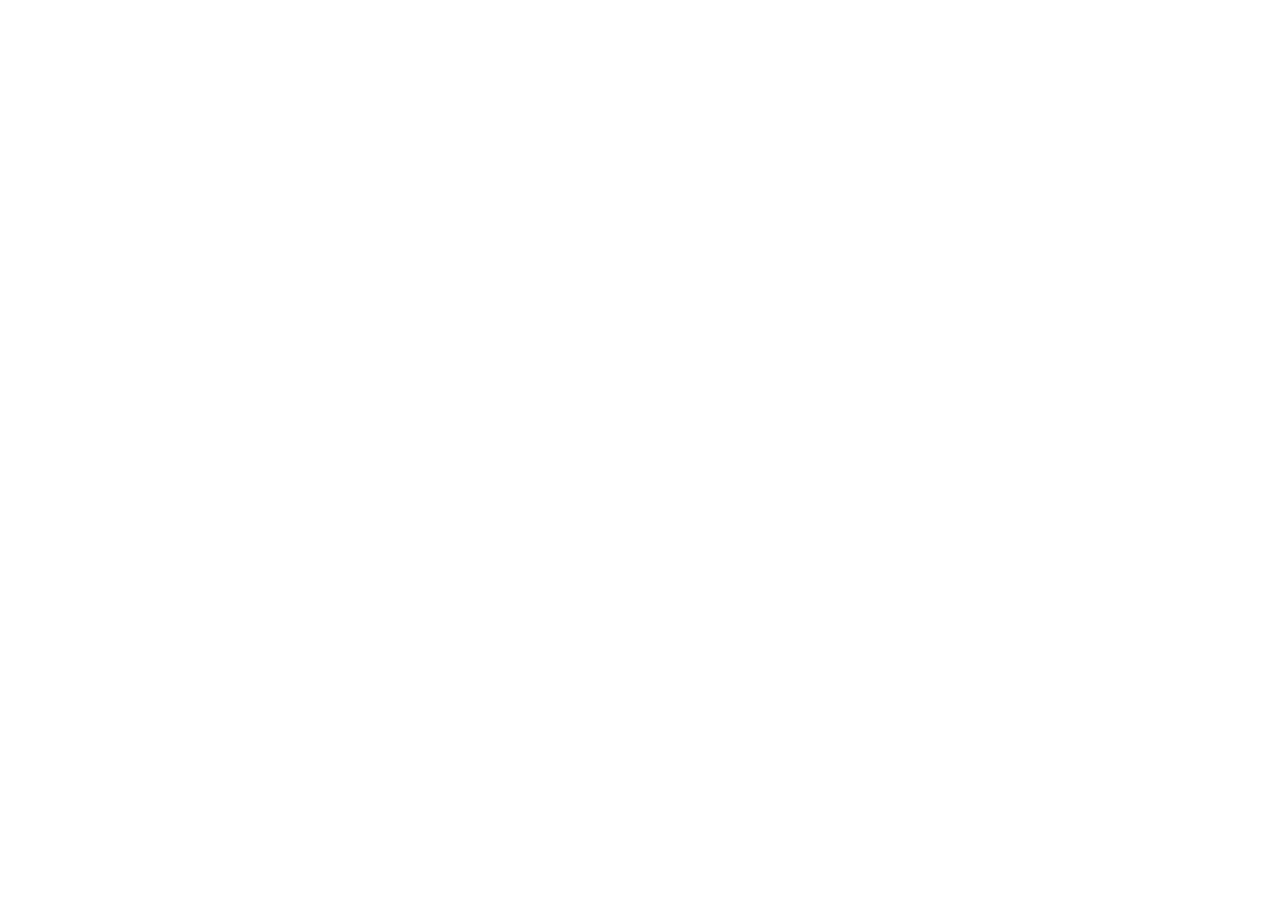
==== index.html @ 3f5a78e1 "Merge branch 'genshify:gh-pages' into gh-pages" ====
<!doctype html>
<html lang="en">
  <head>
    <meta charset="UTF-8" />
    <link rel="icon" type="image/svg+xml" href="/vite.svg" />
    <meta name="viewport" content="width=device-width, initial-scale=1.0" />
    <title>Genshify</title>
    <script type="module" crossorigin src="/assets/index-QgJ8MDko.js"></script>
    <link rel="stylesheet" crossorigin href="/assets/index-JIJt67VO.css">
  </head>
  <body>
    <div id="root"></div>
  </body>
</html>
---- assets/index-JIJt67VO.css ----
@import"https://fonts.googleapis.com/css2?family=Poppins:wght@400;600;700&display=swap";.grad-1star{background-image:linear-gradient(to bottom right,#4f5864,#838f99)}.grad-2star{background-image:linear-gradient(to bottom right,#48575c,#5e966c)}.grad-3star{background-image:linear-gradient(to bottom right,#515474,#499fb3)}.grad-4star{background-image:linear-gradient(to bottom right,#595482,#b886ca)}.grad-5star{background-image:linear-gradient(to bottom right,#695453,#e6ac54)}.home-img{max-width:400px;max-height:400px;justify-self:center}.home-title{font-size:var(--biggest-font-size);line-height:144%;font-weight:var(--font-bold);margin-bottom:var(--mb-0-75)}.home-description{margin-bottom:var(--mb-1)}.home-container{display:flex}.slider-container{width:400px;height:400px}@media screen and (max-width: 650px){.home-container{flex-direction:column}.slider-container{width:100%}.home-img{max-width:300px;max-height:300px}}button{background-color:var(--darkGreen);border-radius:10px;border:1px solid var(--mediumGreen);outline:none;color:var(--mediumGreen);padding:1rem}button:hover{background-color:var(--mediumGreen);color:var(--darkGreen);cursor:pointer}.search__container{display:flex;flex-direction:column;justify-content:space-around;align-items:center;background-color:var(--lightGreen);border-radius:20px;padding:1.5rem}.search__container .input__box{display:flex;flex-direction:row;justify-content:center;row-gap:1rem;flex-wrap:wrap;column-gap:.25rem}.search__container .input__box input{padding:1rem;color:var(--darkGreen);font-size:1rem;border:1px solid var(--mediumGreen);outline:none;border-radius:10px}.charSideIconContainer{display:flex;justify-content:space-around;margin:1rem;align-items:center;height:100px}@media screen and (min-width: 900px){.charSideIconContainer{padding-left:5rem;padding-right:5rem}.charSideIcon{margin:10px}}.charSideIcon{display:flex;border:2px solid;border-radius:100%;border-color:var(--darkGreen);background-color:var(--darkGreen);margin:2px}.char_cards_container{display:flex;flex-wrap:wrap;color:#fff;column-gap:.5rem;row-gap:.5rem;justify-content:center;align-items:center}.charDiv{display:flex;flex-direction:column;padding:1rem;width:fit-content;height:350px;align-items:center;justify-content:space-around;border-radius:5%}.bg_Pyro{background:#c70404}.bg_Pyro:hover{background:#de1010;cursor:pointer}.bg_Hydro{background:#0032a8}.bg_Hydro:hover{background:#0032c8;cursor:pointer}.bg_Cryo{background:#4fcdfa}.bg_Cryo:hover{background:#73daff;cursor:pointer}.bg_Electro{background:#d505d5}.bg_Electro:hover{background:#e921e9;cursor:pointer}.bg_Anemo{background:#7cd58c}.bg_Anemo:hover{background:#a5e4b0;cursor:pointer}.bg_Geo{background:#efd428}.bg_Geo:hover{background:#edea37;cursor:pointer}.bg_Dendro{background:#13bd16}.bg_Dendro:hover{background:#26cd29;cursor:pointer}.cardDarkColor{background-color:#00000040;border-radius:10px;padding:5px}.charCardCol1{width:130px;display:flex;align-items:center;justify-content:space-around;flex-direction:column;text-align:center}.charCardCol2{display:flex;align-items:center;justify-content:space-between;width:230px;margin-left:15px}.charIcon{height:100px}.weaponImg{width:60px}.charDivRow1{display:flex;align-items:center;justify-content:space-around;height:150px}.charDivRow2{height:60px;margin-top:5px;display:flex;align-items:center;justify-content:space-around;position:relative}.charDivRow3{display:flex;align-items:center;justify-content:space-around;height:60px;margin-top:5px}.showDetailedStatsButton{border-radius:10px;outline:none;padding:1rem;background-color:#0000008d;color:#fff}.showDetailedStatsButton:hover{background-color:#000000bf;cursor:pointer}.charStatsInfoCol1{width:75px}.talentImg{width:35px}#charDetails{display:flex;align-items:center;justify-content:center;padding:1rem;border-radius:20px;margin:1rem}.char__details{display:flex;flex-direction:column;padding:1rem;height:350px;justify-content:space-between;border-radius:5%;color:#fff}.char__data__const{display:flex;flex-direction:row}.char__data__const img{margin:4px;align-self:self-start;background-color:gray;border-radius:100%;height:50px;width:50px}.char__img__container{display:flex}.jsonField{margin-top:2rem;border:2px solid;padding:1rem;width:100%}.charConstl{margin-top:1rem;display:flex;align-items:center;justify-content:space-around;padding:10px;height:60px}.constlCircle{border:solid 2px white;border-radius:100%;position:relative;top:0;left:0;height:50px;width:50px;margin:2px}.constlImg{width:50px;height:50px}.constlImgDisabled{width:50px;height:50px;opacity:.2}.lockIcon{position:absolute;top:13px;left:14px;font-size:25px;color:#fff}#charDetails .bg_Electro:hover{background:#d505d5;cursor:default}#charDetails .bg_Anemo:hover{background:#7cd58c;cursor:default}#charDetails .bg_Geo:hover{background:#efd428;cursor:default}#charDetails .bg_Dendro:hover{background:#13bd16;cursor:default}#charDetails .bg_Pyro:hover{background:#c70404;cursor:default}#charDetails .bg_Hydro:hover{background:#0032a8;cursor:default}#charDetails .bg_Cryo:hover{background:#4fcdfa;cursor:default}input::-webkit-outer-spin-button,input::-webkit-inner-spin-button{-webkit-appearance:none;margin:0}input[type=number]{-moz-appearance:textfield}div#formula{padding-left:2em;text-indent:-2em}div#formula>*{padding-left:0;text-indent:0}#snowflake-container{position:absolute;width:100%;height:100%;overflow:hidden;pointer-events:none}.snowflake{position:absolute;width:30px;height:30px;border-radius:50%;filter:drop-shadow(0 0 10px white);z-index:99999}.snowflake:nth-child(1){opacity:.343;transform:translate(18.7882vw,-10px) scale(.0549);animation:fall-1 20s -8s linear infinite}@keyframes fall-1{77.998%{transform:translate(19.8341vw,233.994vh) scale(.0549)}to{transform:translate(19.31115vw,300vh) scale(.0549)}}.snowflake:nth-child(2){opacity:.1699;transform:translate(22.7583vw,-10px) scale(.8218);animation:fall-2 30s -28s linear infinite}@keyframes fall-2{42.704%{transform:translate(19.7786vw,128.112vh) scale(.8218)}to{transform:translate(21.26845vw,300vh) scale(.8218)}}.snowflake:nth-child(3){opacity:.793;transform:translate(81.394vw,-10px) scale(.7823);animation:fall-3 11s -13s linear infinite}@keyframes fall-3{73.585%{transform:translate(77.5031vw,220.755vh) scale(.7823)}to{transform:translate(79.44855vw,300vh) scale(.7823)}}.snowflake:nth-child(4){opacity:.0954;transform:translate(34.2085vw,-10px) scale(.0801);animation:fall-4 14s -23s linear infinite}@keyframes fall-4{44.953%{transform:translate(33.9316vw,134.859vh) scale(.0801)}to{transform:translate(34.07005vw,300vh) scale(.0801)}}.snowflake:nth-child(5){opacity:.3867;transform:translate(18.2811vw,-10px) scale(.3021);animation:fall-5 26s -12s linear infinite}@keyframes fall-5{32.205%{transform:translate(8.3827vw,96.615vh) scale(.3021)}to{transform:translate(13.3319vw,300vh) scale(.3021)}}.snowflake:nth-child(6){opacity:.8326;transform:translate(82.0598vw,-10px) scale(.694);animation:fall-6 24s -24s linear infinite}@keyframes fall-6{51.07%{transform:translate(77.6599vw,153.21vh) scale(.694)}to{transform:translate(79.85985vw,300vh) scale(.694)}}.snowflake:nth-child(7){opacity:.8808;transform:translate(40.2057vw,-10px) scale(.2461);animation:fall-7 22s -20s linear infinite}@keyframes fall-7{35.682%{transform:translate(40.4646vw,107.046vh) scale(.2461)}to{transform:translate(40.33515vw,300vh) scale(.2461)}}.snowflake:nth-child(8){opacity:.1432;transform:translate(84.8113vw,-10px) scale(.7629);animation:fall-8 11s -28s linear infinite}@keyframes fall-8{50.772%{transform:translate(89.5786vw,152.316vh) scale(.7629)}to{transform:translate(87.19495vw,300vh) scale(.7629)}}.snowflake:nth-child(9){opacity:.6127;transform:translate(42.3688vw,-10px) scale(.7197);animation:fall-9 11s -27s linear infinite}@keyframes fall-9{36.464%{transform:translate(48.7933vw,109.392vh) scale(.7197)}to{transform:translate(45.58105vw,300vh) scale(.7197)}}.snowflake:nth-child(10){opacity:.11;transform:translate(38.6611vw,-10px) scale(.8571);animation:fall-10 27s -5s linear infinite}@keyframes fall-10{35.72%{transform:translate(42.1141vw,107.16vh) scale(.8571)}to{transform:translate(40.3876vw,300vh) scale(.8571)}}.snowflake:nth-child(11){opacity:.2882;transform:translate(52.4864vw,-10px) scale(.5201);animation:fall-11 22s -20s linear infinite}@keyframes fall-11{64.406%{transform:translate(50.3517vw,193.218vh) scale(.5201)}to{transform:translate(51.41905vw,300vh) scale(.5201)}}.snowflake:nth-child(12){opacity:.1461;transform:translate(96.3468vw,-10px) scale(.5425);animation:fall-12 22s -12s linear infinite}@keyframes fall-12{71.606%{transform:translate(97.6334vw,214.818vh) scale(.5425)}to{transform:translate(96.9901vw,300vh) scale(.5425)}}.snowflake:nth-child(13){opacity:.4218;transform:translate(61.8525vw,-10px) scale(.781);animation:fall-13 20s -17s linear infinite}@keyframes fall-13{73.027%{transform:translate(55.1162vw,219.081vh) scale(.781)}to{transform:translate(58.48435vw,300vh) scale(.781)}}.snowflake:nth-child(14){opacity:.1141;transform:translate(18.6316vw,-10px) scale(.2939);animation:fall-14 13s -6s linear infinite}@keyframes fall-14{60.926%{transform:translate(26.2961vw,182.778vh) scale(.2939)}to{transform:translate(22.46385vw,300vh) scale(.2939)}}.snowflake:nth-child(15){opacity:.4057;transform:translate(77.2577vw,-10px) scale(.366);animation:fall-15 26s -8s linear infinite}@keyframes fall-15{30.955%{transform:translate(73.2115vw,92.865vh) scale(.366)}to{transform:translate(75.2346vw,300vh) scale(.366)}}.snowflake:nth-child(16){opacity:.4559;transform:translate(14.8328vw,-10px) scale(.088);animation:fall-16 15s -19s linear infinite}@keyframes fall-16{42.353%{transform:translate(11.0077vw,127.059vh) scale(.088)}to{transform:translate(12.92025vw,300vh) scale(.088)}}.snowflake:nth-child(17){opacity:.9164;transform:translate(37.251vw,-10px) scale(.1452);animation:fall-17 13s -27s linear infinite}@keyframes fall-17{51.586%{transform:translate(42.9207vw,154.758vh) scale(.1452)}to{transform:translate(40.08585vw,300vh) scale(.1452)}}.snowflake:nth-child(18){opacity:.7749;transform:translate(85.896vw,-10px) scale(.4258);animation:fall-18 23s -5s linear infinite}@keyframes fall-18{52.774%{transform:translate(85.2002vw,158.322vh) scale(.4258)}to{transform:translate(85.5481vw,300vh) scale(.4258)}}.snowflake:nth-child(19){opacity:.5632;transform:translate(89.015vw,-10px) scale(.7941);animation:fall-19 24s -17s linear infinite}@keyframes fall-19{30.071%{transform:translate(89.9584vw,90.213vh) scale(.7941)}to{transform:translate(89.4867vw,300vh) scale(.7941)}}.snowflake:nth-child(20){opacity:.361;transform:translate(18.1883vw,-10px) scale(.547);animation:fall-20 27s -13s linear infinite}@keyframes fall-20{57.785%{transform:translate(24.0854vw,173.355vh) scale(.547)}to{transform:translate(21.13685vw,300vh) scale(.547)}}.snowflake:nth-child(21){opacity:.5277;transform:translate(72.8537vw,-10px) scale(.3406);animation:fall-21 25s -4s linear infinite}@keyframes fall-21{36.525%{transform:translate(71.5729vw,109.575vh) scale(.3406)}to{transform:translate(72.2133vw,300vh) scale(.3406)}}.snowflake:nth-child(22){opacity:.5577;transform:translate(13.9159vw,-10px) scale(.6548);animation:fall-22 22s -5s linear infinite}@keyframes fall-22{76.274%{transform:translate(23.218vw,228.822vh) scale(.6548)}to{transform:translate(18.56695vw,300vh) scale(.6548)}}.snowflake:nth-child(23){opacity:.4904;transform:translate(33.5121vw,-10px) scale(.7284);animation:fall-23 25s -30s linear infinite}@keyframes fall-23{36.529%{transform:translate(35.6566vw,109.587vh) scale(.7284)}to{transform:translate(34.58435vw,300vh) scale(.7284)}}.snowflake:nth-child(24){opacity:.7444;transform:translate(61.1938vw,-10px) scale(.5234);animation:fall-24 12s -30s linear infinite}@keyframes fall-24{37.828%{transform:translate(51.8799vw,113.484vh) scale(.5234)}to{transform:translate(56.53685vw,300vh) scale(.5234)}}.snowflake:nth-child(25){opacity:.3247;transform:translate(94.3408vw,-10px) scale(.3415);animation:fall-25 18s -10s linear infinite}@keyframes fall-25{78.414%{transform:translate(100.0227vw,235.242vh) scale(.3415)}to{transform:translate(97.18175vw,300vh) scale(.3415)}}.snowflake:nth-child(26){opacity:.0631;transform:translate(40.1163vw,-10px) scale(.6665);animation:fall-26 20s -21s linear infinite}@keyframes fall-26{52.799%{transform:translate(43.782vw,158.397vh) scale(.6665)}to{transform:translate(41.94915vw,300vh) scale(.6665)}}.snowflake:nth-child(27){opacity:.9282;transform:translate(67.7964vw,-10px) scale(.4029);animation:fall-27 13s -14s linear infinite}@keyframes fall-27{31.131%{transform:translate(65.7915vw,93.393vh) scale(.4029)}to{transform:translate(66.79395vw,300vh) scale(.4029)}}.snowflake:nth-child(28){opacity:.3544;transform:translate(64.259vw,-10px) scale(.6468);animation:fall-28 13s -16s linear infinite}@keyframes fall-28{40.281%{transform:translate(73.4364vw,120.843vh) scale(.6468)}to{transform:translate(68.8477vw,300vh) scale(.6468)}}.snowflake:nth-child(29){opacity:.8956;transform:translate(90.46vw,-10px) scale(.3913);animation:fall-29 29s -6s linear infinite}@keyframes fall-29{73.1%{transform:translate(91.4233vw,219.3vh) scale(.3913)}to{transform:translate(90.94165vw,300vh) scale(.3913)}}.snowflake:nth-child(30){opacity:.9943;transform:translate(88.6732vw,-10px) scale(.7177);animation:fall-30 17s -28s linear infinite}@keyframes fall-30{65.462%{transform:translate(81.0446vw,196.386vh) scale(.7177)}to{transform:translate(84.8589vw,300vh) scale(.7177)}}.snowflake:nth-child(31){opacity:.7584;transform:translate(14.1163vw,-10px) scale(.221);animation:fall-31 15s -10s linear infinite}@keyframes fall-31{70.801%{transform:translate(17.4315vw,212.403vh) scale(.221)}to{transform:translate(15.7739vw,300vh) scale(.221)}}.snowflake:nth-child(32){opacity:.7179;transform:translate(43.026vw,-10px) scale(.7901);animation:fall-32 10s -29s linear infinite}@keyframes fall-32{36.243%{transform:translate(50.4119vw,108.729vh) scale(.7901)}to{transform:translate(46.71895vw,300vh) scale(.7901)}}.snowflake:nth-child(33){opacity:.7077;transform:translate(85.6703vw,-10px) scale(.2232);animation:fall-33 22s -29s linear infinite}@keyframes fall-33{71.412%{transform:translate(85.9525vw,214.236vh) scale(.2232)}to{transform:translate(85.8114vw,300vh) scale(.2232)}}.snowflake:nth-child(34){opacity:.2699;transform:translate(42.0514vw,-10px) scale(.7931);animation:fall-34 18s -23s linear infinite}@keyframes fall-34{32.967%{transform:translate(40.462vw,98.901vh) scale(.7931)}to{transform:translate(41.2567vw,300vh) scale(.7931)}}.snowflake:nth-child(35){opacity:.097;transform:translate(57.7779vw,-10px) scale(.3803);animation:fall-35 14s -23s linear infinite}@keyframes fall-35{45.735%{transform:translate(57.799vw,137.205vh) scale(.3803)}to{transform:translate(57.78845vw,300vh) scale(.3803)}}.snowflake:nth-child(36){opacity:.6112;transform:translate(74.8835vw,-10px) scale(.7029);animation:fall-36 20s -11s linear infinite}@keyframes fall-36{37.906%{transform:translate(66.074vw,113.718vh) scale(.7029)}to{transform:translate(70.47875vw,300vh) scale(.7029)}}.snowflake:nth-child(37){opacity:.0848;transform:translate(96.3016vw,-10px) scale(.3774);animation:fall-37 29s -13s linear infinite}@keyframes fall-37{79.785%{transform:translate(94.8161vw,239.355vh) scale(.3774)}to{transform:translate(95.55885vw,300vh) scale(.3774)}}.snowflake:nth-child(38){opacity:.0891;transform:translate(1.4924vw,-10px) scale(.3177);animation:fall-38 30s -24s linear infinite}@keyframes fall-38{40.378%{transform:translate(9.5318vw,121.134vh) scale(.3177)}to{transform:translate(5.5121vw,300vh) scale(.3177)}}.snowflake:nth-child(39){opacity:.7636;transform:translate(61.0709vw,-10px) scale(.757);animation:fall-39 27s -4s linear infinite}@keyframes fall-39{76.994%{transform:translate(62.2693vw,230.982vh) scale(.757)}to{transform:translate(61.6701vw,300vh) scale(.757)}}.snowflake:nth-child(40){opacity:.7809;transform:translate(64.2065vw,-10px) scale(.2385);animation:fall-40 11s -23s linear infinite}@keyframes fall-40{60.763%{transform:translate(61.5029vw,182.289vh) scale(.2385)}to{transform:translate(62.8547vw,300vh) scale(.2385)}}.snowflake:nth-child(41){opacity:.6306;transform:translate(90.1071vw,-10px) scale(.4714);animation:fall-41 22s -8s linear infinite}@keyframes fall-41{73.047%{transform:translate(99.7667vw,219.141vh) scale(.4714)}to{transform:translate(94.9369vw,300vh) scale(.4714)}}.snowflake:nth-child(42){opacity:.0914;transform:translate(88.4737vw,-10px) scale(.7071);animation:fall-42 12s -26s linear infinite}@keyframes fall-42{46.314%{transform:translate(84.5045vw,138.942vh) scale(.7071)}to{transform:translate(86.4891vw,300vh) scale(.7071)}}.snowflake:nth-child(43){opacity:.7101;transform:translate(12.5371vw,-10px) scale(.3881);animation:fall-43 21s -1s linear infinite}@keyframes fall-43{77.917%{transform:translate(20.1518vw,233.751vh) scale(.3881)}to{transform:translate(16.34445vw,300vh) scale(.3881)}}.snowflake:nth-child(44){opacity:.4165;transform:translate(11.261vw,-10px) scale(.4963);animation:fall-44 20s -1s linear infinite}@keyframes fall-44{66.725%{transform:translate(5.5064vw,200.175vh) scale(.4963)}to{transform:translate(8.3837vw,300vh) scale(.4963)}}.snowflake:nth-child(45){opacity:.2956;transform:translate(27.3714vw,-10px) scale(.2456);animation:fall-45 21s -16s linear infinite}@keyframes fall-45{71.383%{transform:translate(26.9903vw,214.149vh) scale(.2456)}to{transform:translate(27.18085vw,300vh) scale(.2456)}}.snowflake:nth-child(46){opacity:.7784;transform:translate(47.2718vw,-10px) scale(.5073);animation:fall-46 30s -5s linear infinite}@keyframes fall-46{58.399%{transform:translate(52.0796vw,175.197vh) scale(.5073)}to{transform:translate(49.6757vw,300vh) scale(.5073)}}.snowflake:nth-child(47){opacity:.5995;transform:translate(72.6986vw,-10px) scale(.6072);animation:fall-47 15s -12s linear infinite}@keyframes fall-47{44.747%{transform:translate(80.6862vw,134.241vh) scale(.6072)}to{transform:translate(76.6924vw,300vh) scale(.6072)}}.snowflake:nth-child(48){opacity:.2475;transform:translate(66.5336vw,-10px) scale(.8765);animation:fall-48 16s -7s linear infinite}@keyframes fall-48{35.769%{transform:translate(56.7554vw,107.307vh) scale(.8765)}to{transform:translate(61.6445vw,300vh) scale(.8765)}}.snowflake:nth-child(49){opacity:.1099;transform:translate(64.1904vw,-10px) scale(.4394);animation:fall-49 20s -17s linear infinite}@keyframes fall-49{66.687%{transform:translate(72.5086vw,200.061vh) scale(.4394)}to{transform:translate(68.3495vw,300vh) scale(.4394)}}.snowflake:nth-child(50){opacity:.7021;transform:translate(20.8791vw,-10px) scale(.2756);animation:fall-50 10s -8s linear infinite}@keyframes fall-50{45.968%{transform:translate(19.0829vw,137.904vh) scale(.2756)}to{transform:translate(19.981vw,300vh) scale(.2756)}}.snowflake:nth-child(51){opacity:.9079;transform:translate(20.9568vw,-10px) scale(.2019);animation:fall-51 18s -27s linear infinite}@keyframes fall-51{55.59%{transform:translate(11.8472vw,166.77vh) scale(.2019)}to{transform:translate(16.402vw,300vh) scale(.2019)}}.snowflake:nth-child(52){opacity:.006;transform:translate(45.5317vw,-10px) scale(.2826);animation:fall-52 18s -24s linear infinite}@keyframes fall-52{68.094%{transform:translate(38.368vw,204.282vh) scale(.2826)}to{transform:translate(41.94985vw,300vh) scale(.2826)}}.snowflake:nth-child(53){opacity:.3566;transform:translate(20.1681vw,-10px) scale(.1012);animation:fall-53 24s -15s linear infinite}@keyframes fall-53{67.85%{transform:translate(23.8766vw,203.55vh) scale(.1012)}to{transform:translate(22.02235vw,300vh) scale(.1012)}}.snowflake:nth-child(54){opacity:.9851;transform:translate(72.8739vw,-10px) scale(.47);animation:fall-54 14s -1s linear infinite}@keyframes fall-54{76.36%{transform:translate(68.1852vw,229.08vh) scale(.47)}to{transform:translate(70.52955vw,300vh) scale(.47)}}.snowflake:nth-child(55){opacity:.3086;transform:translate(64.7371vw,-10px) scale(.0962);animation:fall-55 27s -11s linear infinite}@keyframes fall-55{32.138%{transform:translate(73.3885vw,96.414vh) scale(.0962)}to{transform:translate(69.0628vw,300vh) scale(.0962)}}.snowflake:nth-child(56){opacity:.2565;transform:translate(89.6103vw,-10px) scale(.3989);animation:fall-56 14s -3s linear infinite}@keyframes fall-56{33.277%{transform:translate(98.3024vw,99.831vh) scale(.3989)}to{transform:translate(93.95635vw,300vh) scale(.3989)}}.snowflake:nth-child(57){opacity:.9102;transform:translate(85.7906vw,-10px) scale(.8308);animation:fall-57 15s -13s linear infinite}@keyframes fall-57{60.105%{transform:translate(85.1767vw,180.315vh) scale(.8308)}to{transform:translate(85.48365vw,300vh) scale(.8308)}}.snowflake:nth-child(58){opacity:.6569;transform:translate(95.7553vw,-10px) scale(.2669);animation:fall-58 14s -7s linear infinite}@keyframes fall-58{73.355%{transform:translate(99.3113vw,220.065vh) scale(.2669)}to{transform:translate(97.5333vw,300vh) scale(.2669)}}.snowflake:nth-child(59){opacity:.5802;transform:translate(67.9744vw,-10px) scale(.8726);animation:fall-59 29s -16s linear infinite}@keyframes fall-59{47.531%{transform:translate(58.1349vw,142.593vh) scale(.8726)}to{transform:translate(63.05465vw,300vh) scale(.8726)}}.snowflake:nth-child(60){opacity:.7853;transform:translate(28.9985vw,-10px) scale(.9612);animation:fall-60 22s -13s linear infinite}@keyframes fall-60{46.536%{transform:translate(28.7823vw,139.608vh) scale(.9612)}to{transform:translate(28.8904vw,300vh) scale(.9612)}}.snowflake:nth-child(61){opacity:.1505;transform:translate(.8167vw,-10px) scale(.1237);animation:fall-61 26s -30s linear infinite}@keyframes fall-61{73.822%{transform:translate(.8419vw,221.466vh) scale(.1237)}to{transform:translate(.8293vw,300vh) scale(.1237)}}.snowflake:nth-child(62){opacity:.2484;transform:translate(6.9839vw,-10px) scale(.8856);animation:fall-62 13s -16s linear infinite}@keyframes fall-62{48.837%{transform:translate(3.2888vw,146.511vh) scale(.8856)}to{transform:translate(5.13635vw,300vh) scale(.8856)}}.snowflake:nth-child(63){opacity:.8807;transform:translate(12.4279vw,-10px) scale(.2974);animation:fall-63 15s -19s linear infinite}@keyframes fall-63{47.678%{transform:translate(21.5978vw,143.034vh) scale(.2974)}to{transform:translate(17.01285vw,300vh) scale(.2974)}}.snowflake:nth-child(64){opacity:.6331;transform:translate(26.9811vw,-10px) scale(.1468);animation:fall-64 30s -23s linear infinite}@keyframes fall-64{66.563%{transform:translate(24.3431vw,199.689vh) scale(.1468)}to{transform:translate(25.6621vw,300vh) scale(.1468)}}.snowflake:nth-child(65){opacity:.4413;transform:translate(16.667vw,-10px) scale(.2307);animation:fall-65 15s -1s linear infinite}@keyframes fall-65{67.622%{transform:translate(26.3342vw,202.866vh) scale(.2307)}to{transform:translate(21.5006vw,300vh) scale(.2307)}}.snowflake:nth-child(66){opacity:.3208;transform:translate(86.2271vw,-10px) scale(.9523);animation:fall-66 15s -1s linear infinite}@keyframes fall-66{61.813%{transform:translate(79.0618vw,185.439vh) scale(.9523)}to{transform:translate(82.64445vw,300vh) scale(.9523)}}.snowflake:nth-child(67){opacity:.2022;transform:translate(37.9273vw,-10px) scale(.7137);animation:fall-67 22s -10s linear infinite}@keyframes fall-67{59.224%{transform:translate(30.6715vw,177.672vh) scale(.7137)}to{transform:translate(34.2994vw,300vh) scale(.7137)}}.snowflake:nth-child(68){opacity:.3285;transform:translate(.7052vw,-10px) scale(.4702);animation:fall-68 24s -3s linear infinite}@keyframes fall-68{66.58%{transform:translate(2.4346vw,199.74vh) scale(.4702)}to{transform:translate(1.5699vw,300vh) scale(.4702)}}.snowflake:nth-child(69){opacity:.3056;transform:translate(16.7689vw,-10px) scale(.1996);animation:fall-69 22s -1s linear infinite}@keyframes fall-69{63.243%{transform:translate(25.7661vw,189.729vh) scale(.1996)}to{transform:translate(21.2675vw,300vh) scale(.1996)}}.snowflake:nth-child(70){opacity:.9049;transform:translate(98.1692vw,-10px) scale(.259);animation:fall-70 24s -17s linear infinite}@keyframes fall-70{44.334%{transform:translate(100.8692vw,133.002vh) scale(.259)}to{transform:translate(99.5192vw,300vh) scale(.259)}}.snowflake:nth-child(71){opacity:.1297;transform:translate(72.3618vw,-10px) scale(.506);animation:fall-71 26s -2s linear infinite}@keyframes fall-71{75.034%{transform:translate(79.9418vw,225.102vh) scale(.506)}to{transform:translate(76.1518vw,300vh) scale(.506)}}.snowflake:nth-child(72){opacity:.2205;transform:translate(59.7614vw,-10px) scale(.1294);animation:fall-72 19s -1s linear infinite}@keyframes fall-72{62.345%{transform:translate(62.7417vw,187.035vh) scale(.1294)}to{transform:translate(61.25155vw,300vh) scale(.1294)}}.snowflake:nth-child(73){opacity:.1858;transform:translate(6.8915vw,-10px) scale(.5747);animation:fall-73 11s -1s linear infinite}@keyframes fall-73{43.354%{transform:translate(9.9821vw,130.062vh) scale(.5747)}to{transform:translate(8.4368vw,300vh) scale(.5747)}}.snowflake:nth-child(74){opacity:.51;transform:translate(56.493vw,-10px) scale(.6486);animation:fall-74 26s -10s linear infinite}@keyframes fall-74{67.914%{transform:translate(53.9643vw,203.742vh) scale(.6486)}to{transform:translate(55.22865vw,300vh) scale(.6486)}}.snowflake:nth-child(75){opacity:.9516;transform:translate(1.411vw,-10px) scale(.6524);animation:fall-75 15s -23s linear infinite}@keyframes fall-75{50.572%{transform:translate(6.5284vw,151.716vh) scale(.6524)}to{transform:translate(3.9697vw,300vh) scale(.6524)}}.snowflake:nth-child(76){opacity:.1092;transform:translate(70.067vw,-10px) scale(.8591);animation:fall-76 15s -16s linear infinite}@keyframes fall-76{42.053%{transform:translate(66.9858vw,126.159vh) scale(.8591)}to{transform:translate(68.5264vw,300vh) scale(.8591)}}.snowflake:nth-child(77){opacity:.9158;transform:translate(81.0362vw,-10px) scale(.7257);animation:fall-77 18s -22s linear infinite}@keyframes fall-77{61.231%{transform:translate(71.1263vw,183.693vh) scale(.7257)}to{transform:translate(76.08125vw,300vh) scale(.7257)}}.snowflake:nth-child(78){opacity:.714;transform:translate(43.788vw,-10px) scale(.1745);animation:fall-78 22s -24s linear infinite}@keyframes fall-78{61.601%{transform:translate(53.2665vw,184.803vh) scale(.1745)}to{transform:translate(48.52725vw,300vh) scale(.1745)}}.snowflake:nth-child(79){opacity:.6013;transform:translate(51.3613vw,-10px) scale(.143);animation:fall-79 21s -24s linear infinite}@keyframes fall-79{31.035%{transform:translate(57.3738vw,93.105vh) scale(.143)}to{transform:translate(54.36755vw,300vh) scale(.143)}}.snowflake:nth-child(80){opacity:.2445;transform:translate(91.0718vw,-10px) scale(.5709);animation:fall-80 27s -2s linear infinite}@keyframes fall-80{30.908%{transform:translate(82.4764vw,92.724vh) scale(.5709)}to{transform:translate(86.7741vw,300vh) scale(.5709)}}.snowflake:nth-child(81){opacity:.2311;transform:translate(38.6583vw,-10px) scale(.9419);animation:fall-81 15s -19s linear infinite}@keyframes fall-81{56.745%{transform:translate(29.6503vw,170.235vh) scale(.9419)}to{transform:translate(34.1543vw,300vh) scale(.9419)}}.snowflake:nth-child(82){opacity:.8339;transform:translate(98.558vw,-10px) scale(.6107);animation:fall-82 17s -29s linear infinite}@keyframes fall-82{42.528%{transform:translate(95.5108vw,127.584vh) scale(.6107)}to{transform:translate(97.0344vw,300vh) scale(.6107)}}.snowflake:nth-child(83){opacity:.243;transform:translate(67.9137vw,-10px) scale(.9965);animation:fall-83 27s -26s linear infinite}@keyframes fall-83{68.037%{transform:translate(68.9147vw,204.111vh) scale(.9965)}to{transform:translate(68.4142vw,300vh) scale(.9965)}}.snowflake:nth-child(84){opacity:.4433;transform:translate(23.1764vw,-10px) scale(.5851);animation:fall-84 15s -15s linear infinite}@keyframes fall-84{70.733%{transform:translate(26.9699vw,212.199vh) scale(.5851)}to{transform:translate(25.07315vw,300vh) scale(.5851)}}.snowflake:nth-child(85){opacity:.7416;transform:translate(46.2818vw,-10px) scale(.7747);animation:fall-85 17s -20s linear infinite}@keyframes fall-85{47.691%{transform:translate(40.2531vw,143.073vh) scale(.7747)}to{transform:translate(43.26745vw,300vh) scale(.7747)}}.snowflake:nth-child(86){opacity:.0767;transform:translate(39.866vw,-10px) scale(.5582);animation:fall-86 24s -1s linear infinite}@keyframes fall-86{41.36%{transform:translate(32.4869vw,124.08vh) scale(.5582)}to{transform:translate(36.17645vw,300vh) scale(.5582)}}.snowflake:nth-child(87){opacity:.6256;transform:translate(71.8545vw,-10px) scale(.0559);animation:fall-87 22s -6s linear infinite}@keyframes fall-87{51.386%{transform:translate(76.1002vw,154.158vh) scale(.0559)}to{transform:translate(73.97735vw,300vh) scale(.0559)}}.snowflake:nth-child(88){opacity:.5891;transform:translate(15.8922vw,-10px) scale(.1918);animation:fall-88 20s -25s linear infinite}@keyframes fall-88{35.148%{transform:translate(24.2819vw,105.444vh) scale(.1918)}to{transform:translate(20.08705vw,300vh) scale(.1918)}}.snowflake:nth-child(89){opacity:.6556;transform:translate(94.8479vw,-10px) scale(.95);animation:fall-89 30s -26s linear infinite}@keyframes fall-89{61.027%{transform:translate(88.8223vw,183.081vh) scale(.95)}to{transform:translate(91.8351vw,300vh) scale(.95)}}.snowflake:nth-child(90){opacity:.4252;transform:translate(40.1238vw,-10px) scale(.7387);animation:fall-90 28s -2s linear infinite}@keyframes fall-90{67.635%{transform:translate(44.7214vw,202.905vh) scale(.7387)}to{transform:translate(42.4226vw,300vh) scale(.7387)}}.snowflake:nth-child(91){opacity:.5279;transform:translate(3.0037vw,-10px) scale(.2751);animation:fall-91 22s -5s linear infinite}@keyframes fall-91{30.424%{transform:translate(7.1096vw,91.272vh) scale(.2751)}to{transform:translate(5.05665vw,300vh) scale(.2751)}}.snowflake:nth-child(92){opacity:.4222;transform:translate(29.3601vw,-10px) scale(.1399);animation:fall-92 28s -18s linear infinite}@keyframes fall-92{78.727%{transform:translate(25.6002vw,236.181vh) scale(.1399)}to{transform:translate(27.48015vw,300vh) scale(.1399)}}.snowflake:nth-child(93){opacity:.3085;transform:translate(68.7804vw,-10px) scale(.4564);animation:fall-93 12s -14s linear infinite}@keyframes fall-93{58.254%{transform:translate(66.1774vw,174.762vh) scale(.4564)}to{transform:translate(67.4789vw,300vh) scale(.4564)}}.snowflake:nth-child(94){opacity:.5295;transform:translate(75.4669vw,-10px) scale(.9538);animation:fall-94 30s -22s linear infinite}@keyframes fall-94{79.87%{transform:translate(78.1064vw,239.61vh) scale(.9538)}to{transform:translate(76.78665vw,300vh) scale(.9538)}}.snowflake:nth-child(95){opacity:.5897;transform:translate(99.6715vw,-10px) scale(.6715);animation:fall-95 23s -28s linear infinite}@keyframes fall-95{48.086%{transform:translate(93.3036vw,144.258vh) scale(.6715)}to{transform:translate(96.48755vw,300vh) scale(.6715)}}.snowflake:nth-child(96){opacity:.2519;transform:translate(54.6219vw,-10px) scale(.5126);animation:fall-96 14s -6s linear infinite}@keyframes fall-96{77.818%{transform:translate(59.2976vw,233.454vh) scale(.5126)}to{transform:translate(56.95975vw,300vh) scale(.5126)}}.snowflake:nth-child(97){opacity:.9408;transform:translate(58.7111vw,-10px) scale(.3103);animation:fall-97 16s -29s linear infinite}@keyframes fall-97{38.469%{transform:translate(52.4628vw,115.407vh) scale(.3103)}to{transform:translate(55.58695vw,300vh) scale(.3103)}}.snowflake:nth-child(98){opacity:.8884;transform:translate(54.3654vw,-10px) scale(.8431);animation:fall-98 12s -11s linear infinite}@keyframes fall-98{58.698%{transform:translate(45.7595vw,176.094vh) scale(.8431)}to{transform:translate(50.06245vw,300vh) scale(.8431)}}.snowflake:nth-child(99){opacity:.7062;transform:translate(10.7641vw,-10px) scale(.299);animation:fall-99 24s -12s linear infinite}@keyframes fall-99{68.653%{transform:translate(16.2654vw,205.959vh) scale(.299)}to{transform:translate(13.51475vw,300vh) scale(.299)}}.snowflake:nth-child(100){opacity:.9135;transform:translate(7.4464vw,-10px) scale(.6285);animation:fall-100 21s -9s linear infinite}@keyframes fall-100{76.915%{transform:translate(16.3817vw,230.745vh) scale(.6285)}to{transform:translate(11.91405vw,300vh) scale(.6285)}}.snowflake:nth-child(101){opacity:.692;transform:translate(80.807vw,-10px) scale(.0624);animation:fall-101 20s -21s linear infinite}@keyframes fall-101{64.967%{transform:translate(77.8882vw,194.901vh) scale(.0624)}to{transform:translate(79.3476vw,300vh) scale(.0624)}}.snowflake:nth-child(102){opacity:.1874;transform:translate(13.0302vw,-10px) scale(.2031);animation:fall-102 14s -12s linear infinite}@keyframes fall-102{62.693%{transform:translate(14.0881vw,188.079vh) scale(.2031)}to{transform:translate(13.55915vw,300vh) scale(.2031)}}.snowflake:nth-child(103){opacity:.3618;transform:translate(21.1153vw,-10px) scale(.6513);animation:fall-103 18s -21s linear infinite}@keyframes fall-103{49.332%{transform:translate(22.8398vw,147.996vh) scale(.6513)}to{transform:translate(21.97755vw,300vh) scale(.6513)}}.snowflake:nth-child(104){opacity:.5838;transform:translate(31.8865vw,-10px) scale(.1117);animation:fall-104 10s -24s linear infinite}@keyframes fall-104{67.348%{transform:translate(34.9553vw,202.044vh) scale(.1117)}to{transform:translate(33.4209vw,300vh) scale(.1117)}}.snowflake:nth-child(105){opacity:.8947;transform:translate(48.6928vw,-10px) scale(.7742);animation:fall-105 20s -3s linear infinite}@keyframes fall-105{42.496%{transform:translate(58.3629vw,127.488vh) scale(.7742)}to{transform:translate(53.52785vw,300vh) scale(.7742)}}.snowflake:nth-child(106){opacity:.4036;transform:translate(86.1857vw,-10px) scale(.5423);animation:fall-106 15s -23s linear infinite}@keyframes fall-106{53.404%{transform:translate(90.4062vw,160.212vh) scale(.5423)}to{transform:translate(88.29595vw,300vh) scale(.5423)}}.snowflake:nth-child(107){opacity:.0792;transform:translate(99.7868vw,-10px) scale(.7517);animation:fall-107 29s -15s linear infinite}@keyframes fall-107{64.04%{transform:translate(102.1438vw,192.12vh) scale(.7517)}to{transform:translate(100.9653vw,300vh) scale(.7517)}}.snowflake:nth-child(108){opacity:.049;transform:translate(35.1737vw,-10px) scale(.3037);animation:fall-108 22s -17s linear infinite}@keyframes fall-108{58.688%{transform:translate(33.325vw,176.064vh) scale(.3037)}to{transform:translate(34.24935vw,300vh) scale(.3037)}}.snowflake:nth-child(109){opacity:.6727;transform:translate(71.7011vw,-10px) scale(.4566);animation:fall-109 25s -9s linear infinite}@keyframes fall-109{78.278%{transform:translate(65.1116vw,234.834vh) scale(.4566)}to{transform:translate(68.40635vw,300vh) scale(.4566)}}.snowflake:nth-child(110){opacity:.7174;transform:translate(2.6517vw,-10px) scale(.0205);animation:fall-110 19s -18s linear infinite}@keyframes fall-110{40.76%{transform:translate(1.0489vw,122.28vh) scale(.0205)}to{transform:translate(1.8503vw,300vh) scale(.0205)}}.snowflake:nth-child(111){opacity:.6513;transform:translate(15.455vw,-10px) scale(.001);animation:fall-111 27s -26s linear infinite}@keyframes fall-111{35.01%{transform:translate(7.892vw,105.03vh) scale(.001)}to{transform:translate(11.6735vw,300vh) scale(.001)}}.snowflake:nth-child(112){opacity:.7188;transform:translate(81.5679vw,-10px) scale(.443);animation:fall-112 23s -19s linear infinite}@keyframes fall-112{69.167%{transform:translate(84.8129vw,207.501vh) scale(.443)}to{transform:translate(83.1904vw,300vh) scale(.443)}}.snowflake:nth-child(113){opacity:.0157;transform:translate(76.9138vw,-10px) scale(.5381);animation:fall-113 24s -21s linear infinite}@keyframes fall-113{42.249%{transform:translate(80.1565vw,126.747vh) scale(.5381)}to{transform:translate(78.53515vw,300vh) scale(.5381)}}.snowflake:nth-child(114){opacity:.1887;transform:translate(42.3417vw,-10px) scale(.3295);animation:fall-114 14s -28s linear infinite}@keyframes fall-114{35.474%{transform:translate(51.6329vw,106.422vh) scale(.3295)}to{transform:translate(46.9873vw,300vh) scale(.3295)}}.snowflake:nth-child(115){opacity:.45;transform:translate(75.1382vw,-10px) scale(.8655);animation:fall-115 24s -15s linear infinite}@keyframes fall-115{58.456%{transform:translate(70.4803vw,175.368vh) scale(.8655)}to{transform:translate(72.80925vw,300vh) scale(.8655)}}.snowflake:nth-child(116){opacity:.3987;transform:translate(98.6489vw,-10px) scale(.9096);animation:fall-116 17s -24s linear infinite}@keyframes fall-116{68.658%{transform:translate(95.8299vw,205.974vh) scale(.9096)}to{transform:translate(97.2394vw,300vh) scale(.9096)}}.snowflake:nth-child(117){opacity:.4379;transform:translate(76.7677vw,-10px) scale(.5086);animation:fall-117 11s -27s linear infinite}@keyframes fall-117{52.507%{transform:translate(77.7564vw,157.521vh) scale(.5086)}to{transform:translate(77.26205vw,300vh) scale(.5086)}}.snowflake:nth-child(118){opacity:.6777;transform:translate(10.7914vw,-10px) scale(.2501);animation:fall-118 22s -5s linear infinite}@keyframes fall-118{31.476%{transform:translate(9.6979vw,94.428vh) scale(.2501)}to{transform:translate(10.24465vw,300vh) scale(.2501)}}.snowflake:nth-child(119){opacity:.2397;transform:translate(26.7033vw,-10px) scale(.1294);animation:fall-119 28s -28s linear infinite}@keyframes fall-119{58.249%{transform:translate(31.7527vw,174.747vh) scale(.1294)}to{transform:translate(29.228vw,300vh) scale(.1294)}}.snowflake:nth-child(120){opacity:.6062;transform:translate(58.2332vw,-10px) scale(.6101);animation:fall-120 28s -9s linear infinite}@keyframes fall-120{38.614%{transform:translate(66.2459vw,115.842vh) scale(.6101)}to{transform:translate(62.23955vw,300vh) scale(.6101)}}.snowflake:nth-child(121){opacity:.9272;transform:translate(69.8802vw,-10px) scale(.1442);animation:fall-121 23s -4s linear infinite}@keyframes fall-121{64.547%{transform:translate(71.0814vw,193.641vh) scale(.1442)}to{transform:translate(70.4808vw,300vh) scale(.1442)}}.snowflake:nth-child(122){opacity:.1016;transform:translate(7.2327vw,-10px) scale(.001);animation:fall-122 23s -12s linear infinite}@keyframes fall-122{79.008%{transform:translate(12.0244vw,237.024vh) scale(.001)}to{transform:translate(9.62855vw,300vh) scale(.001)}}.snowflake:nth-child(123){opacity:.8531;transform:translate(26.9027vw,-10px) scale(.3262);animation:fall-123 13s -25s linear infinite}@keyframes fall-123{67.891%{transform:translate(33.4559vw,203.673vh) scale(.3262)}to{transform:translate(30.1793vw,300vh) scale(.3262)}}.snowflake:nth-child(124){opacity:.8347;transform:translate(81.8714vw,-10px) scale(.481);animation:fall-124 14s -28s linear infinite}@keyframes fall-124{73.901%{transform:translate(81.1282vw,221.703vh) scale(.481)}to{transform:translate(81.4998vw,300vh) scale(.481)}}.snowflake:nth-child(125){opacity:.4924;transform:translate(30.6367vw,-10px) scale(.6121);animation:fall-125 11s -18s linear infinite}@keyframes fall-125{33.718%{transform:translate(32.18vw,101.154vh) scale(.6121)}to{transform:translate(31.40835vw,300vh) scale(.6121)}}.snowflake:nth-child(126){opacity:.8591;transform:translate(27.4778vw,-10px) scale(.5105);animation:fall-126 12s -7s linear infinite}@keyframes fall-126{74.374%{transform:translate(28.7914vw,223.122vh) scale(.5105)}to{transform:translate(28.1346vw,300vh) scale(.5105)}}.snowflake:nth-child(127){opacity:.0776;transform:translate(75.6926vw,-10px) scale(.851);animation:fall-127 12s -17s linear infinite}@keyframes fall-127{47.119%{transform:translate(71.5763vw,141.357vh) scale(.851)}to{transform:translate(73.63445vw,300vh) scale(.851)}}.snowflake:nth-child(128){opacity:.4245;transform:translate(16.9038vw,-10px) scale(.4161);animation:fall-128 15s -8s linear infinite}@keyframes fall-128{39.399%{transform:translate(15.8249vw,118.197vh) scale(.4161)}to{transform:translate(16.36435vw,300vh) scale(.4161)}}.snowflake:nth-child(129){opacity:.6704;transform:translate(51.9749vw,-10px) scale(.7274);animation:fall-129 27s -24s linear infinite}@keyframes fall-129{73.928%{transform:translate(45.9271vw,221.784vh) scale(.7274)}to{transform:translate(48.951vw,300vh) scale(.7274)}}.snowflake:nth-child(130){opacity:.3054;transform:translate(53.8228vw,-10px) scale(.5322);animation:fall-130 13s -27s linear infinite}@keyframes fall-130{39.587%{transform:translate(51.835vw,118.761vh) scale(.5322)}to{transform:translate(52.8289vw,300vh) scale(.5322)}}.snowflake:nth-child(131){opacity:.4972;transform:translate(89.1092vw,-10px) scale(.979);animation:fall-131 20s -5s linear infinite}@keyframes fall-131{51.102%{transform:translate(84.1004vw,153.306vh) scale(.979)}to{transform:translate(86.6048vw,300vh) scale(.979)}}.snowflake:nth-child(132){opacity:.1255;transform:translate(15.4897vw,-10px) scale(.3258);animation:fall-132 12s -8s linear infinite}@keyframes fall-132{56.085%{transform:translate(23.5152vw,168.255vh) scale(.3258)}to{transform:translate(19.50245vw,300vh) scale(.3258)}}.snowflake:nth-child(133){opacity:.6028;transform:translate(20.2624vw,-10px) scale(.7771);animation:fall-133 19s -24s linear infinite}@keyframes fall-133{78.409%{transform:translate(15.1037vw,235.227vh) scale(.7771)}to{transform:translate(17.68305vw,300vh) scale(.7771)}}.snowflake:nth-child(134){opacity:.5661;transform:translate(23.6285vw,-10px) scale(.2993);animation:fall-134 15s -9s linear infinite}@keyframes fall-134{56.018%{transform:translate(22.4791vw,168.054vh) scale(.2993)}to{transform:translate(23.0538vw,300vh) scale(.2993)}}.snowflake:nth-child(135){opacity:.8772;transform:translate(46.5093vw,-10px) scale(.5625);animation:fall-135 23s -20s linear infinite}@keyframes fall-135{62.874%{transform:translate(53.4564vw,188.622vh) scale(.5625)}to{transform:translate(49.98285vw,300vh) scale(.5625)}}.snowflake:nth-child(136){opacity:.9519;transform:translate(15.6614vw,-10px) scale(.2709);animation:fall-136 16s -16s linear infinite}@keyframes fall-136{62.959%{transform:translate(20.3136vw,188.877vh) scale(.2709)}to{transform:translate(17.9875vw,300vh) scale(.2709)}}.snowflake:nth-child(137){opacity:.4854;transform:translate(13.9592vw,-10px) scale(.1776);animation:fall-137 19s -17s linear infinite}@keyframes fall-137{43.724%{transform:translate(8.5958vw,131.172vh) scale(.1776)}to{transform:translate(11.2775vw,300vh) scale(.1776)}}.snowflake:nth-child(138){opacity:.0445;transform:translate(89.5782vw,-10px) scale(.6452);animation:fall-138 30s -7s linear infinite}@keyframes fall-138{64.716%{transform:translate(97.8597vw,194.148vh) scale(.6452)}to{transform:translate(93.71895vw,300vh) scale(.6452)}}.snowflake:nth-child(139){opacity:.7901;transform:translate(67.9716vw,-10px) scale(.3295);animation:fall-139 13s -19s linear infinite}@keyframes fall-139{30.968%{transform:translate(62.2079vw,92.904vh) scale(.3295)}to{transform:translate(65.08975vw,300vh) scale(.3295)}}.snowflake:nth-child(140){opacity:.7106;transform:translate(65.5378vw,-10px) scale(.3398);animation:fall-140 12s -22s linear infinite}@keyframes fall-140{32.033%{transform:translate(70.4812vw,96.099vh) scale(.3398)}to{transform:translate(68.0095vw,300vh) scale(.3398)}}.snowflake:nth-child(141){opacity:.2355;transform:translate(29.5732vw,-10px) scale(.5422);animation:fall-141 11s -4s linear infinite}@keyframes fall-141{74.882%{transform:translate(31.7122vw,224.646vh) scale(.5422)}to{transform:translate(30.6427vw,300vh) scale(.5422)}}.snowflake:nth-child(142){opacity:.765;transform:translate(89.4694vw,-10px) scale(.0581);animation:fall-142 21s -7s linear infinite}@keyframes fall-142{60.342%{transform:translate(82.4814vw,181.026vh) scale(.0581)}to{transform:translate(85.9754vw,300vh) scale(.0581)}}.snowflake:nth-child(143){opacity:.1536;transform:translate(25.7583vw,-10px) scale(.7409);animation:fall-143 27s -11s linear infinite}@keyframes fall-143{62.587%{transform:translate(17.1869vw,187.761vh) scale(.7409)}to{transform:translate(21.4726vw,300vh) scale(.7409)}}.snowflake:nth-child(144){opacity:.949;transform:translate(27.3924vw,-10px) scale(.6023);animation:fall-144 12s -19s linear infinite}@keyframes fall-144{41.708%{transform:translate(32.7028vw,125.124vh) scale(.6023)}to{transform:translate(30.0476vw,300vh) scale(.6023)}}.snowflake:nth-child(145){opacity:.2766;transform:translate(16.5004vw,-10px) scale(.1226);animation:fall-145 16s -5s linear infinite}@keyframes fall-145{67.226%{transform:translate(22.0446vw,201.678vh) scale(.1226)}to{transform:translate(19.2725vw,300vh) scale(.1226)}}.snowflake:nth-child(146){opacity:.1393;transform:translate(19.8351vw,-10px) scale(.5049);animation:fall-146 27s -19s linear infinite}@keyframes fall-146{60.223%{transform:translate(16.7973vw,180.669vh) scale(.5049)}to{transform:translate(18.3162vw,300vh) scale(.5049)}}.snowflake:nth-child(147){opacity:.649;transform:translate(55.6315vw,-10px) scale(.661);animation:fall-147 21s -8s linear infinite}@keyframes fall-147{76.997%{transform:translate(53.8219vw,230.991vh) scale(.661)}to{transform:translate(54.7267vw,300vh) scale(.661)}}.snowflake:nth-child(148){opacity:.2995;transform:translate(79.193vw,-10px) scale(.115);animation:fall-148 15s -11s linear infinite}@keyframes fall-148{46.21%{transform:translate(84.0459vw,138.63vh) scale(.115)}to{transform:translate(81.61945vw,300vh) scale(.115)}}.snowflake:nth-child(149){opacity:.8681;transform:translate(74.8415vw,-10px) scale(.0108);animation:fall-149 16s -7s linear infinite}@keyframes fall-149{40.309%{transform:translate(83.337vw,120.927vh) scale(.0108)}to{transform:translate(79.08925vw,300vh) scale(.0108)}}.snowflake:nth-child(150){opacity:.4222;transform:translate(21.0387vw,-10px) scale(.938);animation:fall-150 24s -19s linear infinite}@keyframes fall-150{40.187%{transform:translate(14.1762vw,120.561vh) scale(.938)}to{transform:translate(17.60745vw,300vh) scale(.938)}}.snowflake:nth-child(151){opacity:.0017;transform:translate(61.1923vw,-10px) scale(.0745);animation:fall-151 19s -23s linear infinite}@keyframes fall-151{65.195%{transform:translate(53.1098vw,195.585vh) scale(.0745)}to{transform:translate(57.15105vw,300vh) scale(.0745)}}.snowflake:nth-child(152){opacity:.7656;transform:translate(10.6749vw,-10px) scale(.6567);animation:fall-152 12s -2s linear infinite}@keyframes fall-152{43.99%{transform:translate(8.0455vw,131.97vh) scale(.6567)}to{transform:translate(9.3602vw,300vh) scale(.6567)}}.snowflake:nth-child(153){opacity:.5558;transform:translate(11.3774vw,-10px) scale(.4509);animation:fall-153 20s -25s linear infinite}@keyframes fall-153{38.339%{transform:translate(14.336vw,115.017vh) scale(.4509)}to{transform:translate(12.8567vw,300vh) scale(.4509)}}.snowflake:nth-child(154){opacity:.3619;transform:translate(82.8489vw,-10px) scale(.8852);animation:fall-154 17s -4s linear infinite}@keyframes fall-154{50.641%{transform:translate(79.7005vw,151.923vh) scale(.8852)}to{transform:translate(81.2747vw,300vh) scale(.8852)}}.snowflake:nth-child(155){opacity:.2375;transform:translate(27.4575vw,-10px) scale(.3461);animation:fall-155 24s -19s linear infinite}@keyframes fall-155{78.977%{transform:translate(23.3374vw,236.931vh) scale(.3461)}to{transform:translate(25.39745vw,300vh) scale(.3461)}}.snowflake:nth-child(156){opacity:.4481;transform:translate(71.1242vw,-10px) scale(.5281);animation:fall-156 18s -28s linear infinite}@keyframes fall-156{47.107%{transform:translate(79.9283vw,141.321vh) scale(.5281)}to{transform:translate(75.52625vw,300vh) scale(.5281)}}.snowflake:nth-child(157){opacity:.4107;transform:translate(34.9839vw,-10px) scale(.8954);animation:fall-157 21s -7s linear infinite}@keyframes fall-157{57.212%{transform:translate(32.8576vw,171.636vh) scale(.8954)}to{transform:translate(33.92075vw,300vh) scale(.8954)}}.snowflake:nth-child(158){opacity:.6215;transform:translate(68.041vw,-10px) scale(.5329);animation:fall-158 22s -18s linear infinite}@keyframes fall-158{48.94%{transform:translate(65.1666vw,146.82vh) scale(.5329)}to{transform:translate(66.6038vw,300vh) scale(.5329)}}.snowflake:nth-child(159){opacity:.4109;transform:translate(84.6454vw,-10px) scale(.1308);animation:fall-159 24s -6s linear infinite}@keyframes fall-159{71.056%{transform:translate(86.7069vw,213.168vh) scale(.1308)}to{transform:translate(85.67615vw,300vh) scale(.1308)}}.snowflake:nth-child(160){opacity:.8157;transform:translate(9.4017vw,-10px) scale(.6313);animation:fall-160 30s -4s linear infinite}@keyframes fall-160{44.065%{transform:translate(1.0054vw,132.195vh) scale(.6313)}to{transform:translate(5.20355vw,300vh) scale(.6313)}}.snowflake:nth-child(161){opacity:.4845;transform:translate(83.7749vw,-10px) scale(.3904);animation:fall-161 16s -29s linear infinite}@keyframes fall-161{75.811%{transform:translate(81.7324vw,227.433vh) scale(.3904)}to{transform:translate(82.75365vw,300vh) scale(.3904)}}.snowflake:nth-child(162){opacity:.2124;transform:translate(58.4461vw,-10px) scale(.3296);animation:fall-162 22s -27s linear infinite}@keyframes fall-162{37.462%{transform:translate(68.0438vw,112.386vh) scale(.3296)}to{transform:translate(63.24495vw,300vh) scale(.3296)}}.snowflake:nth-child(163){opacity:.3935;transform:translate(11.4893vw,-10px) scale(.1509);animation:fall-163 25s -15s linear infinite}@keyframes fall-163{48.49%{transform:translate(6.3343vw,145.47vh) scale(.1509)}to{transform:translate(8.9118vw,300vh) scale(.1509)}}.snowflake:nth-child(164){opacity:.2896;transform:translate(66.1107vw,-10px) scale(.0858);animation:fall-164 22s -16s linear infinite}@keyframes fall-164{31.568%{transform:translate(72.3447vw,94.704vh) scale(.0858)}to{transform:translate(69.2277vw,300vh) scale(.0858)}}.snowflake:nth-child(165){opacity:.0964;transform:translate(65.7825vw,-10px) scale(.4147);animation:fall-165 14s -27s linear infinite}@keyframes fall-165{72.843%{transform:translate(67.7591vw,218.529vh) scale(.4147)}to{transform:translate(66.7708vw,300vh) scale(.4147)}}.snowflake:nth-child(166){opacity:.8861;transform:translate(67.1264vw,-10px) scale(.0391);animation:fall-166 26s -19s linear infinite}@keyframes fall-166{77.783%{transform:translate(63.7112vw,233.349vh) scale(.0391)}to{transform:translate(65.4188vw,300vh) scale(.0391)}}.snowflake:nth-child(167){opacity:.3794;transform:translate(9.0607vw,-10px) scale(.4847);animation:fall-167 13s -30s linear infinite}@keyframes fall-167{31.611%{transform:translate(8.9413vw,94.833vh) scale(.4847)}to{transform:translate(9.001vw,300vh) scale(.4847)}}.snowflake:nth-child(168){opacity:.1264;transform:translate(80.025vw,-10px) scale(.1437);animation:fall-168 17s -23s linear infinite}@keyframes fall-168{58.126%{transform:translate(84.2048vw,174.378vh) scale(.1437)}to{transform:translate(82.1149vw,300vh) scale(.1437)}}.snowflake:nth-child(169){opacity:.7677;transform:translate(57.1871vw,-10px) scale(.0694);animation:fall-169 10s -29s linear infinite}@keyframes fall-169{40.121%{transform:translate(61.9765vw,120.363vh) scale(.0694)}to{transform:translate(59.5818vw,300vh) scale(.0694)}}.snowflake:nth-child(170){opacity:.6017;transform:translate(12.51vw,-10px) scale(.463);animation:fall-170 24s -12s linear infinite}@keyframes fall-170{45.829%{transform:translate(16.5739vw,137.487vh) scale(.463)}to{transform:translate(14.54195vw,300vh) scale(.463)}}.snowflake:nth-child(171){opacity:.579;transform:translate(85.6238vw,-10px) scale(.7993);animation:fall-171 28s -11s linear infinite}@keyframes fall-171{31.928%{transform:translate(88.3278vw,95.784vh) scale(.7993)}to{transform:translate(86.9758vw,300vh) scale(.7993)}}.snowflake:nth-child(172){opacity:.5963;transform:translate(76.1344vw,-10px) scale(.1005);animation:fall-172 14s -27s linear infinite}@keyframes fall-172{48.918%{transform:translate(74.73vw,146.754vh) scale(.1005)}to{transform:translate(75.4322vw,300vh) scale(.1005)}}.snowflake:nth-child(173){opacity:.934;transform:translate(17.4334vw,-10px) scale(.9551);animation:fall-173 30s -26s linear infinite}@keyframes fall-173{69.704%{transform:translate(14.543vw,209.112vh) scale(.9551)}to{transform:translate(15.9882vw,300vh) scale(.9551)}}.snowflake:nth-child(174){opacity:.8802;transform:translate(68.0266vw,-10px) scale(.0985);animation:fall-174 29s -8s linear infinite}@keyframes fall-174{41.261%{transform:translate(59.748vw,123.783vh) scale(.0985)}to{transform:translate(63.8873vw,300vh) scale(.0985)}}.snowflake:nth-child(175){opacity:.2379;transform:translate(64.9641vw,-10px) scale(.3798);animation:fall-175 23s -13s linear infinite}@keyframes fall-175{60.112%{transform:translate(71.4231vw,180.336vh) scale(.3798)}to{transform:translate(68.1936vw,300vh) scale(.3798)}}.snowflake:nth-child(176){opacity:.6297;transform:translate(48.7329vw,-10px) scale(.5564);animation:fall-176 25s -29s linear infinite}@keyframes fall-176{47.867%{transform:translate(42.3248vw,143.601vh) scale(.5564)}to{transform:translate(45.52885vw,300vh) scale(.5564)}}.snowflake:nth-child(177){opacity:.7912;transform:translate(28.5758vw,-10px) scale(.7094);animation:fall-177 29s -14s linear infinite}@keyframes fall-177{46.167%{transform:translate(37.9787vw,138.501vh) scale(.7094)}to{transform:translate(33.27725vw,300vh) scale(.7094)}}.snowflake:nth-child(178){opacity:.478;transform:translate(70.7652vw,-10px) scale(.7832);animation:fall-178 25s -11s linear infinite}@keyframes fall-178{70.193%{transform:translate(61.2796vw,210.579vh) scale(.7832)}to{transform:translate(66.0224vw,300vh) scale(.7832)}}.snowflake:nth-child(179){opacity:.8559;transform:translate(67.9445vw,-10px) scale(.635);animation:fall-179 29s -3s linear infinite}@keyframes fall-179{71.998%{transform:translate(59.598vw,215.994vh) scale(.635)}to{transform:translate(63.77125vw,300vh) scale(.635)}}.snowflake:nth-child(180){opacity:.0249;transform:translate(24.4935vw,-10px) scale(.984);animation:fall-180 17s -1s linear infinite}@keyframes fall-180{71.839%{transform:translate(29.7371vw,215.517vh) scale(.984)}to{transform:translate(27.1153vw,300vh) scale(.984)}}.snowflake:nth-child(181){opacity:.4843;transform:translate(6.397vw,-10px) scale(.3129);animation:fall-181 20s -21s linear infinite}@keyframes fall-181{60.629%{transform:translate(12.8795vw,181.887vh) scale(.3129)}to{transform:translate(9.63825vw,300vh) scale(.3129)}}.snowflake:nth-child(182){opacity:.3792;transform:translate(91.5226vw,-10px) scale(.8605);animation:fall-182 18s -11s linear infinite}@keyframes fall-182{56.035%{transform:translate(92.255vw,168.105vh) scale(.8605)}to{transform:translate(91.8888vw,300vh) scale(.8605)}}.snowflake:nth-child(183){opacity:.3133;transform:translate(5.3867vw,-10px) scale(.4661);animation:fall-183 27s -7s linear infinite}@keyframes fall-183{31.278%{transform:translate(-3.953vw,93.834vh) scale(.4661)}to{transform:translate(.71685vw,300vh) scale(.4661)}}.snowflake:nth-child(184){opacity:.7805;transform:translate(12.0629vw,-10px) scale(.5132);animation:fall-184 29s -27s linear infinite}@keyframes fall-184{34.313%{transform:translate(21.9402vw,102.939vh) scale(.5132)}to{transform:translate(17.00155vw,300vh) scale(.5132)}}.snowflake:nth-child(185){opacity:.945;transform:translate(82.3406vw,-10px) scale(.411);animation:fall-185 27s -30s linear infinite}@keyframes fall-185{45.202%{transform:translate(81.776vw,135.606vh) scale(.411)}to{transform:translate(82.0583vw,300vh) scale(.411)}}.snowflake:nth-child(186){opacity:.8138;transform:translate(17.97vw,-10px) scale(.2441);animation:fall-186 11s -29s linear infinite}@keyframes fall-186{78.637%{transform:translate(27.6903vw,235.911vh) scale(.2441)}to{transform:translate(22.83015vw,300vh) scale(.2441)}}.snowflake:nth-child(187){opacity:.5465;transform:translate(.9048vw,-10px) scale(.9444);animation:fall-187 18s -22s linear infinite}@keyframes fall-187{67.158%{transform:translate(-3.168vw,201.474vh) scale(.9444)}to{transform:translate(-1.1316vw,300vh) scale(.9444)}}.snowflake:nth-child(188){opacity:.5006;transform:translate(35.651vw,-10px) scale(.3414);animation:fall-188 12s -27s linear infinite}@keyframes fall-188{48.004%{transform:translate(29.0928vw,144.012vh) scale(.3414)}to{transform:translate(32.3719vw,300vh) scale(.3414)}}.snowflake:nth-child(189){opacity:.0053;transform:translate(70.6211vw,-10px) scale(.1497);animation:fall-189 15s -19s linear infinite}@keyframes fall-189{42.527%{transform:translate(79.0726vw,127.581vh) scale(.1497)}to{transform:translate(74.84685vw,300vh) scale(.1497)}}.snowflake:nth-child(190){opacity:.8107;transform:translate(.8195vw,-10px) scale(.9141);animation:fall-190 23s -23s linear infinite}@keyframes fall-190{49.804%{transform:translate(8.2344vw,149.412vh) scale(.9141)}to{transform:translate(4.52695vw,300vh) scale(.9141)}}.snowflake:nth-child(191){opacity:.1741;transform:translate(15.4725vw,-10px) scale(.9896);animation:fall-191 29s -3s linear infinite}@keyframes fall-191{55.999%{transform:translate(22.3208vw,167.997vh) scale(.9896)}to{transform:translate(18.89665vw,300vh) scale(.9896)}}.snowflake:nth-child(192){opacity:.1015;transform:translate(5.2187vw,-10px) scale(.0544);animation:fall-192 23s -1s linear infinite}@keyframes fall-192{74.85%{transform:translate(2.7489vw,224.55vh) scale(.0544)}to{transform:translate(3.9838vw,300vh) scale(.0544)}}.snowflake:nth-child(193){opacity:.5121;transform:translate(86.5237vw,-10px) scale(.8346);animation:fall-193 25s -24s linear infinite}@keyframes fall-193{49.965%{transform:translate(90.0413vw,149.895vh) scale(.8346)}to{transform:translate(88.2825vw,300vh) scale(.8346)}}.snowflake:nth-child(194){opacity:.4994;transform:translate(33.6131vw,-10px) scale(.674);animation:fall-194 16s -26s linear infinite}@keyframes fall-194{54.474%{transform:translate(29.7503vw,163.422vh) scale(.674)}to{transform:translate(31.6817vw,300vh) scale(.674)}}.snowflake:nth-child(195){opacity:.024;transform:translate(53.5416vw,-10px) scale(.7919);animation:fall-195 19s -16s linear infinite}@keyframes fall-195{62.164%{transform:translate(61.1867vw,186.492vh) scale(.7919)}to{transform:translate(57.36415vw,300vh) scale(.7919)}}.snowflake:nth-child(196){opacity:.8996;transform:translate(57.5938vw,-10px) scale(.4461);animation:fall-196 11s -6s linear infinite}@keyframes fall-196{70.489%{transform:translate(57.2217vw,211.467vh) scale(.4461)}to{transform:translate(57.40775vw,300vh) scale(.4461)}}.snowflake:nth-child(197){opacity:.8196;transform:translate(10.5014vw,-10px) scale(.7816);animation:fall-197 27s -12s linear infinite}@keyframes fall-197{61.672%{transform:translate(11.895vw,185.016vh) scale(.7816)}to{transform:translate(11.1982vw,300vh) scale(.7816)}}.snowflake:nth-child(198){opacity:.7571;transform:translate(88.9777vw,-10px) scale(.3134);animation:fall-198 25s -20s linear infinite}@keyframes fall-198{77.355%{transform:translate(95.1122vw,232.065vh) scale(.3134)}to{transform:translate(92.04495vw,300vh) scale(.3134)}}.snowflake:nth-child(199){opacity:.4808;transform:translate(53.794vw,-10px) scale(.2529);animation:fall-199 30s -24s linear infinite}@keyframes fall-199{38.938%{transform:translate(58.7781vw,116.814vh) scale(.2529)}to{transform:translate(56.28605vw,300vh) scale(.2529)}}.snowflake:nth-child(200){opacity:.6667;transform:translate(36.3848vw,-10px) scale(.1275);animation:fall-200 20s -6s linear infinite}@keyframes fall-200{54.873%{transform:translate(39.0163vw,164.619vh) scale(.1275)}to{transform:translate(37.70055vw,300vh) scale(.1275)}}.logo{height:6em;padding:1.5em;will-change:filter;transition:filter .3s}.logo:hover{filter:drop-shadow(0 0 2em #646cffaa)}.logo.react:hover{filter:drop-shadow(0 0 2em #61dafbaa)}@keyframes logo-spin{0%{transform:rotate(0)}to{transform:rotate(360deg)}}@media (prefers-reduced-motion: no-preference){a:nth-of-type(2) .logo{animation:logo-spin infinite 20s linear}}.card{padding:2em}.read-the-docs{color:#888}:root{--header-height: 4.3rem;--darkGreen: #0e2713;--mediumGreen: #8ab392;--lightGreen: #edfdf1;--hue: 45;--sat: 98%;--first-color: hsl(var(--hue), var(--sat), 60%);--first-color-light: hsl(var(--hue), var(--sat), 85%);--first-color-lighten: hsl(var(--hue), var(--sat), 80%);--first-color-alt: hsl(var(--hue), var(--sat), 53%);--title-color: hsl(var(--hue), 4%, 15%);--text-color: hsl(var(--hue), 4%, 35%);--text-color-light: hsl(var(--hue), 4%, 65%);--body-color: hsl(var(--hue), 0%, 100%);--container-color: #FFF;--scroll-bar-color: hsl(var(--hue), 4%, 85%);--scroll-thumb-color: hsl(var(--hue), 4%, 75%);--body-font: "Poppins", sans-serif;--biggest-font-size: 2rem;--h2-font-size: 1.25rem;--h3-font-size: 1.125rem;--normal-font-size: .938rem;--small-font-size: .813rem;--smaller-font-size: .75rem;--font-semi-bold: 600;--font-bold: 700;--mb-0-5: .5rem;--mb-0-75: .75rem;--mb-1: 1rem;--mb-1-5: 1.5rem;--mb-2: 2rem;--z-tooltip: 10;--z-fixed: 100}@media screen and (min-width: 968px){:root{--biggest-font-size: 3rem;--h2-font-size: 1.75rem;--h3-font-size: 1.25rem;--normal-font-size: 1rem;--small-font-size: .875rem;--smaller-font-size: .813rem}}*,:before,:after{box-sizing:border-box;padding:0;margin:0}html{scroll-behavior:smooth}body{font-family:var(--body-font);font-size:var(--normal-font-size);background-color:var(--body-color);color:var(--text-color);transition:.5s}h1,h2,h3{font-weight:var(--font-semi-bold);color:var(--title-color);line-height:1.5}ul{list-style:none}a{text-decoration:none}img{max-width:100%;height:auto}.container{max-width:968px;margin-left:var(--mb-1-5);margin-right:var(--mb-1-5)}.grid{display:grid;gap:1.5rem}.scrollup{position:fixed;background:var(--mediumGreen);right:1rem;bottom:-20%;display:inline-flex;padding:.5rem;border-radius:.5rem;z-index:var(--z-tooltip);transition:.4s;opacity:.9}.scrollup:hover{background-color:var(--darkGreen);opacity:1}.scrollup__icon{font-size:1.65rem;color:#fff}.show-scroll{bottom:3rem}::-webkit-scrollbar{width:.6rem;border-radius:.5rem;background-color:var(--scroll-bar-color)}::-webkit-scrollbar-thumb{background-color:var(--scroll-thumb-color);border-radius:.5rem}::-webkit-scrollbar-thumb:hover{background-color:var(--text-color-light)}@media screen and (max-width: 360px){.section{padding:3.5rem 0 1rem}.home__img{width:230px}.about__img{width:250px}}@media screen and (max-width: 360px) and (max-width: 390px){.input__box button{width:100%;margin:0 .8rem}}@media screen and (min-width: 576px){.section__title-center{text-align:initial}.home__container,.about__container,.banner__container,.events__container .tips__container,.footer__container{grid-template-columns:repeat(2,1fr)}.home__img{order:1}.home__container,.about__container{align-items:center}.about__data .section__title-center{display:block}.about__data,.banner__data{text-align:initial}.about__img{order:-1}}@media screen and (min-width: 767px){body{margin:0}.home__img{width:300px}.section{padding:6rem 0 2rem}.nav{height:calc(var(--header-height) + 1.5rem)}.nav__list{flex-direction:row;column-gap:2.5rem}.nav__toggle,.nav__close{display:none}.nav__menu{margin-left:auto}.home__container{padding:5rem 0 2rem}}@media screen and (min-width: 968px){.container{margin-left:var(--mb-2);margin-right:var(--mb-2)}.button__header{display:block}.home__img{position:absolute;margin-top:6rem;right:8rem;align-items:center;width:320px}.about__container,.security__container,.app__container,.contact__container{column-gap:6rem}.services__container{grid-template-columns:repeat(3,1fr)}.contact__container{grid-template-columns:3fr 1.5fr 1.25fr}.footer__container{display:flex;justify-content:center;grid-template-columns:repeat(5,1fr);column-gap:3rem}.footer__social{align-items:flex-start}.footer__social-link{font-size:1.45rem}.footer__title{font-size:1rem}.input__box input,.input__box button{width:100%}}@media screen and (min-width: 1024px){.container{margin-left:auto;margin-right:auto}.home__img{width:360px}.home__description{padding-right:5rem}.footer__container{column-gap:3rem}.scrollup{right:2rem}}
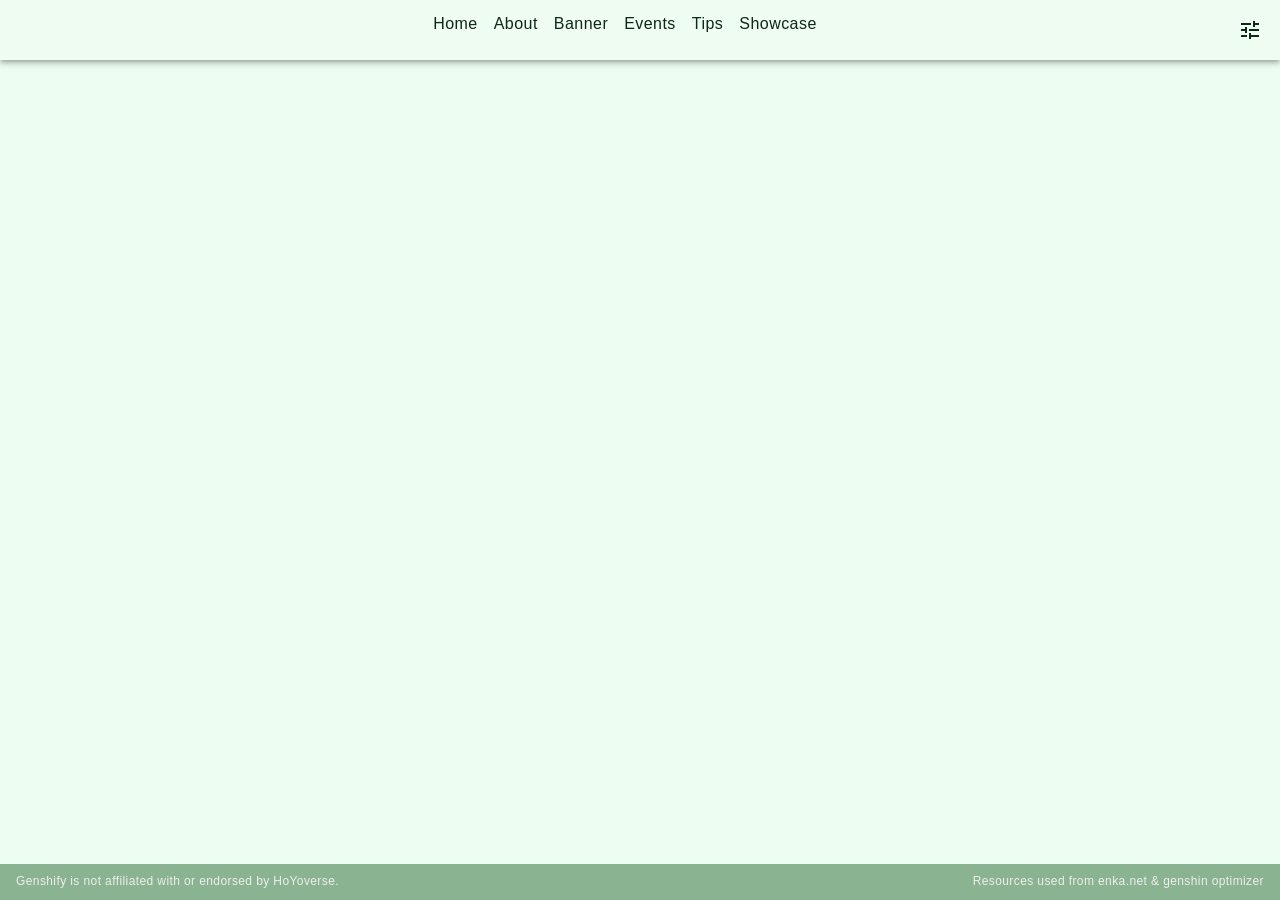
==== commit b1f784a4: "Merge branch 'genshify:gh-pages' into gh-pages" ====
--- a/index.html
+++ b/index.html
@@ -5,8 +5,8 @@
     <link rel="icon" type="image/svg+xml" href="/vite.svg" />
     <meta name="viewport" content="width=device-width, initial-scale=1.0" />
     <title>Genshify</title>
-    <script type="module" crossorigin src="/assets/index-QgJ8MDko.js"></script>
-    <link rel="stylesheet" crossorigin href="/assets/index-JIJt67VO.css">
+    <script type="module" crossorigin src="/assets/index-9yedu4m5.js"></script>
+    <link rel="stylesheet" crossorigin href="/assets/index-OrcUyBQs.css">
   </head>
   <body>
     <div id="root"></div>
--- a/assets/index-OrcUyBQs.css
+++ b/assets/index-OrcUyBQs.css
@@ -0,0 +1 @@
+@import"https://fonts.googleapis.com/css2?family=Poppins:wght@400;600;700&display=swap";.grad-1star{background-image:linear-gradient(to bottom right,#4f5864,#838f99)}.grad-2star{background-image:linear-gradient(to bottom right,#48575c,#5e966c)}.grad-3star{background-image:linear-gradient(to bottom right,#515474,#499fb3)}.grad-4star{background-image:linear-gradient(to bottom right,#595482,#b886ca)}.grad-5star{background-image:linear-gradient(to bottom right,#695453,#e6ac54)}.home-img{max-width:400px;max-height:400px;justify-self:center}.home-title{font-size:var(--biggest-font-size);line-height:144%;font-weight:var(--font-bold);margin-bottom:var(--mb-0-75)}.home-description{margin-bottom:var(--mb-1)}.home-container{display:flex}.slider-container{width:400px;height:400px}@media screen and (max-width: 650px){.home-container{flex-direction:column}.slider-container{width:100%}.home-img{max-width:300px;max-height:300px}}button{background-color:var(--darkGreen);border-radius:10px;border:1px solid var(--mediumGreen);outline:none;color:var(--mediumGreen);padding:1rem}button:hover{background-color:var(--mediumGreen);color:var(--darkGreen);cursor:pointer}.search__container{display:flex;flex-direction:column;justify-content:space-around;align-items:center;background-color:var(--lightGreen);border-radius:20px;padding:1.5rem}.search__container .input__box{display:flex;flex-direction:row;justify-content:center;row-gap:1rem;flex-wrap:wrap;column-gap:.25rem}.search__container .input__box input{padding:1rem;color:var(--darkGreen);font-size:1rem;border:1px solid var(--mediumGreen);outline:none;border-radius:10px}.charSideIconContainer{display:flex;justify-content:space-around;margin:1rem;align-items:center;height:100px}@media screen and (min-width: 900px){.charSideIconContainer{padding-left:5rem;padding-right:5rem}.charSideIcon{margin:10px}}.charSideIcon{display:flex;border:2px solid;border-radius:100%;border-color:var(--darkGreen);background-color:var(--darkGreen);margin:2px}.char_cards_container{display:flex;flex-wrap:wrap;color:#fff;column-gap:.5rem;row-gap:.5rem;justify-content:center;align-items:center}.charDiv{display:flex;flex-direction:column;padding:1rem;width:fit-content;height:350px;align-items:center;justify-content:space-around;border-radius:5%}.bg_Pyro{background:#c70404}.bg_Pyro:hover{background:#de1010;cursor:pointer}.bg_Hydro{background:#0032a8}.bg_Hydro:hover{background:#0032c8;cursor:pointer}.bg_Cryo{background:#4fcdfa}.bg_Cryo:hover{background:#73daff;cursor:pointer}.bg_Electro{background:#d505d5}.bg_Electro:hover{background:#e921e9;cursor:pointer}.bg_Anemo{background:#7cd58c}.bg_Anemo:hover{background:#a5e4b0;cursor:pointer}.bg_Geo{background:#efd428}.bg_Geo:hover{background:#edea37;cursor:pointer}.bg_Dendro{background:#13bd16}.bg_Dendro:hover{background:#26cd29;cursor:pointer}.cardDarkColor{background-color:#00000040;border-radius:10px;padding:5px}.charCardCol1{width:130px;display:flex;align-items:center;justify-content:space-around;flex-direction:column;text-align:center}.charCardCol2{display:flex;align-items:center;justify-content:space-between;width:230px;margin-left:15px}.charIcon{height:100px}.weaponImg{width:60px}.charDivRow1{display:flex;align-items:center;justify-content:space-around;height:150px}.charDivRow2{height:60px;margin-top:5px;display:flex;align-items:center;justify-content:space-around;position:relative}.charDivRow3{display:flex;align-items:center;justify-content:space-around;height:60px;margin-top:5px}.showDetailedStatsButton{border-radius:10px;outline:none;padding:1rem;background-color:#0000008d;color:#fff}.showDetailedStatsButton:hover{background-color:#000000bf;cursor:pointer}.charStatsInfoCol1{width:75px}.talentImg{width:35px}#charDetails{display:flex;align-items:center;justify-content:center;padding:1rem;border-radius:20px;margin:1rem}.char__details{display:flex;flex-direction:column;padding:1rem;height:350px;justify-content:space-between;border-radius:5%;color:#fff}.char__data__const{display:flex;flex-direction:row}.char__data__const img{margin:4px;align-self:self-start;background-color:gray;border-radius:100%;height:50px;width:50px}.char__img__container{display:flex}.jsonField{margin-top:2rem;border:2px solid;padding:1rem;width:100%}.charConstl{margin-top:1rem;display:flex;align-items:center;justify-content:space-around;padding:10px;height:60px}.constlCircle{border:solid 2px white;border-radius:100%;position:relative;top:0;left:0;height:50px;width:50px;margin:2px}.constlImg{width:50px;height:50px}.constlImgDisabled{width:50px;height:50px;opacity:.2}.lockIcon{position:absolute;top:13px;left:14px;font-size:25px;color:#fff}#charDetails .bg_Electro:hover{background:#d505d5;cursor:default}#charDetails .bg_Anemo:hover{background:#7cd58c;cursor:default}#charDetails .bg_Geo:hover{background:#efd428;cursor:default}#charDetails .bg_Dendro:hover{background:#13bd16;cursor:default}#charDetails .bg_Pyro:hover{background:#c70404;cursor:default}#charDetails .bg_Hydro:hover{background:#0032a8;cursor:default}#charDetails .bg_Cryo:hover{background:#4fcdfa;cursor:default}input::-webkit-outer-spin-button,input::-webkit-inner-spin-button{-webkit-appearance:none;margin:0}input[type=number]{-moz-appearance:textfield}div#formula{padding-left:2em;text-indent:-2em}div#formula>*{padding-left:0;text-indent:0}#snowflake-container{position:absolute;width:100%;height:100%;overflow:hidden;pointer-events:none}.snowflake{position:absolute;width:30px;height:30px;border-radius:50%;filter:drop-shadow(0 0 10px white);z-index:99999}.snowflake:nth-child(1){opacity:.1358;transform:translate(1.1967vw,-10px) scale(.4675);animation:fall-1 28s -27s linear infinite}@keyframes fall-1{68.799%{transform:translate(-4.8851vw,206.397vh) scale(.4675)}to{transform:translate(-1.8442vw,300vh) scale(.4675)}}.snowflake:nth-child(2){opacity:.0167;transform:translate(71.0096vw,-10px) scale(.3025);animation:fall-2 17s -4s linear infinite}@keyframes fall-2{66.23%{transform:translate(80.9888vw,198.69vh) scale(.3025)}to{transform:translate(75.9992vw,300vh) scale(.3025)}}.snowflake:nth-child(3){opacity:.9097;transform:translate(71.4318vw,-10px) scale(.992);animation:fall-3 17s -15s linear infinite}@keyframes fall-3{72.495%{transform:translate(66.9588vw,217.485vh) scale(.992)}to{transform:translate(69.1953vw,300vh) scale(.992)}}.snowflake:nth-child(4){opacity:.224;transform:translate(51.4168vw,-10px) scale(.6124);animation:fall-4 25s -10s linear infinite}@keyframes fall-4{63.722%{transform:translate(44.5954vw,191.166vh) scale(.6124)}to{transform:translate(48.0061vw,300vh) scale(.6124)}}.snowflake:nth-child(5){opacity:.5892;transform:translate(83.0192vw,-10px) scale(.7953);animation:fall-5 12s -22s linear infinite}@keyframes fall-5{64.549%{transform:translate(92.37vw,193.647vh) scale(.7953)}to{transform:translate(87.6946vw,300vh) scale(.7953)}}.snowflake:nth-child(6){opacity:.4847;transform:translate(57.5309vw,-10px) scale(.2242);animation:fall-6 24s -22s linear infinite}@keyframes fall-6{78.853%{transform:translate(53.9405vw,236.559vh) scale(.2242)}to{transform:translate(55.7357vw,300vh) scale(.2242)}}.snowflake:nth-child(7){opacity:.7493;transform:translate(72.2728vw,-10px) scale(.7201);animation:fall-7 21s -6s linear infinite}@keyframes fall-7{53.292%{transform:translate(73.4815vw,159.876vh) scale(.7201)}to{transform:translate(72.87715vw,300vh) scale(.7201)}}.snowflake:nth-child(8){opacity:.1691;transform:translate(17.3621vw,-10px) scale(.3932);animation:fall-8 21s -6s linear infinite}@keyframes fall-8{74.562%{transform:translate(9.4195vw,223.686vh) scale(.3932)}to{transform:translate(13.3908vw,300vh) scale(.3932)}}.snowflake:nth-child(9){opacity:.8171;transform:translate(92.8252vw,-10px) scale(.5584);animation:fall-9 17s -18s linear infinite}@keyframes fall-9{72.956%{transform:translate(100.9818vw,218.868vh) scale(.5584)}to{transform:translate(96.9035vw,300vh) scale(.5584)}}.snowflake:nth-child(10){opacity:.8626;transform:translate(77.2926vw,-10px) scale(.7244);animation:fall-10 29s -3s linear infinite}@keyframes fall-10{68.692%{transform:translate(82.524vw,206.076vh) scale(.7244)}to{transform:translate(79.9083vw,300vh) scale(.7244)}}.snowflake:nth-child(11){opacity:.7753;transform:translate(79.6959vw,-10px) scale(.781);animation:fall-11 22s -3s linear infinite}@keyframes fall-11{53.957%{transform:translate(77.4149vw,161.871vh) scale(.781)}to{transform:translate(78.5554vw,300vh) scale(.781)}}.snowflake:nth-child(12){opacity:.6789;transform:translate(4.7917vw,-10px) scale(.7016);animation:fall-12 30s -4s linear infinite}@keyframes fall-12{41.078%{transform:translate(9.0336vw,123.234vh) scale(.7016)}to{transform:translate(6.91265vw,300vh) scale(.7016)}}.snowflake:nth-child(13){opacity:.6029;transform:translate(53.7661vw,-10px) scale(.4204);animation:fall-13 29s -26s linear infinite}@keyframes fall-13{34.043%{transform:translate(51.7856vw,102.129vh) scale(.4204)}to{transform:translate(52.77585vw,300vh) scale(.4204)}}.snowflake:nth-child(14){opacity:.4325;transform:translate(59.2482vw,-10px) scale(.6059);animation:fall-14 12s -9s linear infinite}@keyframes fall-14{35.404%{transform:translate(66.1262vw,106.212vh) scale(.6059)}to{transform:translate(62.6872vw,300vh) scale(.6059)}}.snowflake:nth-child(15){opacity:.8782;transform:translate(1.3825vw,-10px) scale(.1003);animation:fall-15 17s -19s linear infinite}@keyframes fall-15{42.602%{transform:translate(7.0841vw,127.806vh) scale(.1003)}to{transform:translate(4.2333vw,300vh) scale(.1003)}}.snowflake:nth-child(16){opacity:.5322;transform:translate(37.5687vw,-10px) scale(.8647);animation:fall-16 21s -27s linear infinite}@keyframes fall-16{69.397%{transform:translate(39.7189vw,208.191vh) scale(.8647)}to{transform:translate(38.6438vw,300vh) scale(.8647)}}.snowflake:nth-child(17){opacity:.7083;transform:translate(63.7534vw,-10px) scale(.0422);animation:fall-17 10s -3s linear infinite}@keyframes fall-17{52.279%{transform:translate(73.2697vw,156.837vh) scale(.0422)}to{transform:translate(68.51155vw,300vh) scale(.0422)}}.snowflake:nth-child(18){opacity:.1395;transform:translate(70.995vw,-10px) scale(.7981);animation:fall-18 16s -5s linear infinite}@keyframes fall-18{38.771%{transform:translate(79.1707vw,116.313vh) scale(.7981)}to{transform:translate(75.08285vw,300vh) scale(.7981)}}.snowflake:nth-child(19){opacity:.9726;transform:translate(44.5342vw,-10px) scale(.6849);animation:fall-19 15s -22s linear infinite}@keyframes fall-19{62.135%{transform:translate(42.4664vw,186.405vh) scale(.6849)}to{transform:translate(43.5003vw,300vh) scale(.6849)}}.snowflake:nth-child(20){opacity:.763;transform:translate(12.5951vw,-10px) scale(.4733);animation:fall-20 30s -3s linear infinite}@keyframes fall-20{78.544%{transform:translate(4.6838vw,235.632vh) scale(.4733)}to{transform:translate(8.63945vw,300vh) scale(.4733)}}.snowflake:nth-child(21){opacity:.3444;transform:translate(19.7584vw,-10px) scale(.0898);animation:fall-21 21s -7s linear infinite}@keyframes fall-21{41.014%{transform:translate(13.8524vw,123.042vh) scale(.0898)}to{transform:translate(16.8054vw,300vh) scale(.0898)}}.snowflake:nth-child(22){opacity:.366;transform:translate(30.3341vw,-10px) scale(.9003);animation:fall-22 21s -21s linear infinite}@keyframes fall-22{40.253%{transform:translate(40.1748vw,120.759vh) scale(.9003)}to{transform:translate(35.25445vw,300vh) scale(.9003)}}.snowflake:nth-child(23){opacity:.8288;transform:translate(38.8883vw,-10px) scale(.5838);animation:fall-23 15s -14s linear infinite}@keyframes fall-23{33.796%{transform:translate(34.3899vw,101.388vh) scale(.5838)}to{transform:translate(36.6391vw,300vh) scale(.5838)}}.snowflake:nth-child(24){opacity:.1986;transform:translate(22.3624vw,-10px) scale(.0523);animation:fall-24 30s -25s linear infinite}@keyframes fall-24{41.83%{transform:translate(22.6401vw,125.49vh) scale(.0523)}to{transform:translate(22.50125vw,300vh) scale(.0523)}}.snowflake:nth-child(25){opacity:.9947;transform:translate(58.5728vw,-10px) scale(.4885);animation:fall-25 27s -14s linear infinite}@keyframes fall-25{43.744%{transform:translate(67.2809vw,131.232vh) scale(.4885)}to{transform:translate(62.92685vw,300vh) scale(.4885)}}.snowflake:nth-child(26){opacity:.8569;transform:translate(40.7111vw,-10px) scale(.411);animation:fall-26 29s -12s linear infinite}@keyframes fall-26{60.665%{transform:translate(31.8852vw,181.995vh) scale(.411)}to{transform:translate(36.29815vw,300vh) scale(.411)}}.snowflake:nth-child(27){opacity:.7412;transform:translate(53.603vw,-10px) scale(.1188);animation:fall-27 13s -18s linear infinite}@keyframes fall-27{45.192%{transform:translate(50.9444vw,135.576vh) scale(.1188)}to{transform:translate(52.2737vw,300vh) scale(.1188)}}.snowflake:nth-child(28){opacity:.8624;transform:translate(11.0643vw,-10px) scale(.3492);animation:fall-28 17s -8s linear infinite}@keyframes fall-28{34.215%{transform:translate(7.5106vw,102.645vh) scale(.3492)}to{transform:translate(9.28745vw,300vh) scale(.3492)}}.snowflake:nth-child(29){opacity:.1116;transform:translate(93.1564vw,-10px) scale(.9284);animation:fall-29 15s -1s linear infinite}@keyframes fall-29{34.819%{transform:translate(99.8944vw,104.457vh) scale(.9284)}to{transform:translate(96.5254vw,300vh) scale(.9284)}}.snowflake:nth-child(30){opacity:.0641;transform:translate(13.7134vw,-10px) scale(.162);animation:fall-30 23s -12s linear infinite}@keyframes fall-30{60.923%{transform:translate(22.9676vw,182.769vh) scale(.162)}to{transform:translate(18.3405vw,300vh) scale(.162)}}.snowflake:nth-child(31){opacity:.7099;transform:translate(75.8566vw,-10px) scale(.7344);animation:fall-31 11s -18s linear infinite}@keyframes fall-31{46.353%{transform:translate(68.5165vw,139.059vh) scale(.7344)}to{transform:translate(72.18655vw,300vh) scale(.7344)}}.snowflake:nth-child(32){opacity:.1233;transform:translate(63.2629vw,-10px) scale(.936);animation:fall-32 26s -1s linear infinite}@keyframes fall-32{69.475%{transform:translate(63.872vw,208.425vh) scale(.936)}to{transform:translate(63.56745vw,300vh) scale(.936)}}.snowflake:nth-child(33){opacity:.5569;transform:translate(93.4666vw,-10px) scale(.7083);animation:fall-33 20s -2s linear infinite}@keyframes fall-33{37.467%{transform:translate(99.2707vw,112.401vh) scale(.7083)}to{transform:translate(96.36865vw,300vh) scale(.7083)}}.snowflake:nth-child(34){opacity:.339;transform:translate(94.0937vw,-10px) scale(.9331);animation:fall-34 10s -21s linear infinite}@keyframes fall-34{63.76%{transform:translate(103.4205vw,191.28vh) scale(.9331)}to{transform:translate(98.7571vw,300vh) scale(.9331)}}.snowflake:nth-child(35){opacity:.2426;transform:translate(92.8815vw,-10px) scale(.1175);animation:fall-35 27s -26s linear infinite}@keyframes fall-35{73.611%{transform:translate(98.9849vw,220.833vh) scale(.1175)}to{transform:translate(95.9332vw,300vh) scale(.1175)}}.snowflake:nth-child(36){opacity:.2676;transform:translate(4.5938vw,-10px) scale(.5793);animation:fall-36 21s -22s linear infinite}@keyframes fall-36{46.825%{transform:translate(13.2775vw,140.475vh) scale(.5793)}to{transform:translate(8.93565vw,300vh) scale(.5793)}}.snowflake:nth-child(37){opacity:.0311;transform:translate(95.5482vw,-10px) scale(.6874);animation:fall-37 17s -29s linear infinite}@keyframes fall-37{30.046%{transform:translate(91.654vw,90.138vh) scale(.6874)}to{transform:translate(93.6011vw,300vh) scale(.6874)}}.snowflake:nth-child(38){opacity:.1308;transform:translate(10.4771vw,-10px) scale(.086);animation:fall-38 19s -9s linear infinite}@keyframes fall-38{34.58%{transform:translate(17.3553vw,103.74vh) scale(.086)}to{transform:translate(13.9162vw,300vh) scale(.086)}}.snowflake:nth-child(39){opacity:.6525;transform:translate(80.4322vw,-10px) scale(.596);animation:fall-39 29s -13s linear infinite}@keyframes fall-39{48.453%{transform:translate(82.1398vw,145.359vh) scale(.596)}to{transform:translate(81.286vw,300vh) scale(.596)}}.snowflake:nth-child(40){opacity:.051;transform:translate(58.1067vw,-10px) scale(.302);animation:fall-40 25s -20s linear infinite}@keyframes fall-40{72.747%{transform:translate(48.5824vw,218.241vh) scale(.302)}to{transform:translate(53.34455vw,300vh) scale(.302)}}.snowflake:nth-child(41){opacity:.6448;transform:translate(22.4586vw,-10px) scale(.1905);animation:fall-41 11s -3s linear infinite}@keyframes fall-41{58.188%{transform:translate(13.631vw,174.564vh) scale(.1905)}to{transform:translate(18.0448vw,300vh) scale(.1905)}}.snowflake:nth-child(42){opacity:.4435;transform:translate(36.0635vw,-10px) scale(.7448);animation:fall-42 20s -30s linear infinite}@keyframes fall-42{40.709%{transform:translate(41.382vw,122.127vh) scale(.7448)}to{transform:translate(38.72275vw,300vh) scale(.7448)}}.snowflake:nth-child(43){opacity:.8617;transform:translate(.2723vw,-10px) scale(.406);animation:fall-43 29s -20s linear infinite}@keyframes fall-43{52.683%{transform:translate(-1.9911vw,158.049vh) scale(.406)}to{transform:translate(-.8594vw,300vh) scale(.406)}}.snowflake:nth-child(44){opacity:.6154;transform:translate(68.9155vw,-10px) scale(.3703);animation:fall-44 14s -11s linear infinite}@keyframes fall-44{61.768%{transform:translate(59.0627vw,185.304vh) scale(.3703)}to{transform:translate(63.9891vw,300vh) scale(.3703)}}.snowflake:nth-child(45){opacity:.1351;transform:translate(55.3772vw,-10px) scale(.7681);animation:fall-45 26s -8s linear infinite}@keyframes fall-45{46.815%{transform:translate(49.4282vw,140.445vh) scale(.7681)}to{transform:translate(52.4027vw,300vh) scale(.7681)}}.snowflake:nth-child(46){opacity:.7931;transform:translate(62.2925vw,-10px) scale(.9847);animation:fall-46 17s -14s linear infinite}@keyframes fall-46{70.517%{transform:translate(56.5071vw,211.551vh) scale(.9847)}to{transform:translate(59.3998vw,300vh) scale(.9847)}}.snowflake:nth-child(47){opacity:.0541;transform:translate(62.3345vw,-10px) scale(.3207);animation:fall-47 17s -28s linear infinite}@keyframes fall-47{38.377%{transform:translate(68.3732vw,115.131vh) scale(.3207)}to{transform:translate(65.35385vw,300vh) scale(.3207)}}.snowflake:nth-child(48){opacity:.6036;transform:translate(52.3143vw,-10px) scale(.8468);animation:fall-48 27s -30s linear infinite}@keyframes fall-48{32.994%{transform:translate(57.5372vw,98.982vh) scale(.8468)}to{transform:translate(54.92575vw,300vh) scale(.8468)}}.snowflake:nth-child(49){opacity:.4995;transform:translate(61.0055vw,-10px) scale(.5793);animation:fall-49 26s -3s linear infinite}@keyframes fall-49{34.187%{transform:translate(53.8083vw,102.561vh) scale(.5793)}to{transform:translate(57.4069vw,300vh) scale(.5793)}}.snowflake:nth-child(50){opacity:.4479;transform:translate(73.7494vw,-10px) scale(.3727);animation:fall-50 19s -12s linear infinite}@keyframes fall-50{42.015%{transform:translate(79.7366vw,126.045vh) scale(.3727)}to{transform:translate(76.743vw,300vh) scale(.3727)}}.snowflake:nth-child(51){opacity:.1602;transform:translate(57.0914vw,-10px) scale(.8245);animation:fall-51 23s -26s linear infinite}@keyframes fall-51{50.311%{transform:translate(50.9543vw,150.933vh) scale(.8245)}to{transform:translate(54.02285vw,300vh) scale(.8245)}}.snowflake:nth-child(52){opacity:.3162;transform:translate(19.6628vw,-10px) scale(.3953);animation:fall-52 25s -20s linear infinite}@keyframes fall-52{32.339%{transform:translate(16.2422vw,97.017vh) scale(.3953)}to{transform:translate(17.9525vw,300vh) scale(.3953)}}.snowflake:nth-child(53){opacity:.3512;transform:translate(29.2391vw,-10px) scale(.3669);animation:fall-53 27s -21s linear infinite}@keyframes fall-53{75.892%{transform:translate(36.2836vw,227.676vh) scale(.3669)}to{transform:translate(32.76135vw,300vh) scale(.3669)}}.snowflake:nth-child(54){opacity:.7071;transform:translate(80.1096vw,-10px) scale(.2661);animation:fall-54 26s -6s linear infinite}@keyframes fall-54{74.257%{transform:translate(77.3252vw,222.771vh) scale(.2661)}to{transform:translate(78.7174vw,300vh) scale(.2661)}}.snowflake:nth-child(55){opacity:.0049;transform:translate(96.118vw,-10px) scale(.6988);animation:fall-55 18s -5s linear infinite}@keyframes fall-55{34.755%{transform:translate(91.1885vw,104.265vh) scale(.6988)}to{transform:translate(93.65325vw,300vh) scale(.6988)}}.snowflake:nth-child(56){opacity:.6516;transform:translate(30.0514vw,-10px) scale(.6011);animation:fall-56 15s -20s linear infinite}@keyframes fall-56{57.894%{transform:translate(27.1444vw,173.682vh) scale(.6011)}to{transform:translate(28.5979vw,300vh) scale(.6011)}}.snowflake:nth-child(57){opacity:.8547;transform:translate(11.9604vw,-10px) scale(.011);animation:fall-57 14s -10s linear infinite}@keyframes fall-57{36.163%{transform:translate(16.1855vw,108.489vh) scale(.011)}to{transform:translate(14.07295vw,300vh) scale(.011)}}.snowflake:nth-child(58){opacity:.6633;transform:translate(26.2558vw,-10px) scale(.0471);animation:fall-58 28s -2s linear infinite}@keyframes fall-58{76.491%{transform:translate(34.1584vw,229.473vh) scale(.0471)}to{transform:translate(30.2071vw,300vh) scale(.0471)}}.snowflake:nth-child(59){opacity:.8319;transform:translate(72.2527vw,-10px) scale(.6265);animation:fall-59 25s -6s linear infinite}@keyframes fall-59{72.826%{transform:translate(63.0193vw,218.478vh) scale(.6265)}to{transform:translate(67.636vw,300vh) scale(.6265)}}.snowflake:nth-child(60){opacity:.8302;transform:translate(53.706vw,-10px) scale(.883);animation:fall-60 19s -30s linear infinite}@keyframes fall-60{35.755%{transform:translate(58.3156vw,107.265vh) scale(.883)}to{transform:translate(56.0108vw,300vh) scale(.883)}}.snowflake:nth-child(61){opacity:.8413;transform:translate(20.7787vw,-10px) scale(.5305);animation:fall-61 19s -21s linear infinite}@keyframes fall-61{64.283%{transform:translate(25.5041vw,192.849vh) scale(.5305)}to{transform:translate(23.1414vw,300vh) scale(.5305)}}.snowflake:nth-child(62){opacity:.4533;transform:translate(76.5169vw,-10px) scale(.5728);animation:fall-62 16s -20s linear infinite}@keyframes fall-62{78.287%{transform:translate(68.8211vw,234.861vh) scale(.5728)}to{transform:translate(72.669vw,300vh) scale(.5728)}}.snowflake:nth-child(63){opacity:.5524;transform:translate(25.1517vw,-10px) scale(.9745);animation:fall-63 22s -26s linear infinite}@keyframes fall-63{72.156%{transform:translate(18.9701vw,216.468vh) scale(.9745)}to{transform:translate(22.0609vw,300vh) scale(.9745)}}.snowflake:nth-child(64){opacity:.1547;transform:translate(92.8322vw,-10px) scale(.8801);animation:fall-64 28s -17s linear infinite}@keyframes fall-64{47.873%{transform:translate(87.3507vw,143.619vh) scale(.8801)}to{transform:translate(90.09145vw,300vh) scale(.8801)}}.snowflake:nth-child(65){opacity:.0646;transform:translate(58.1384vw,-10px) scale(.179);animation:fall-65 26s -15s linear infinite}@keyframes fall-65{60.43%{transform:translate(57.5284vw,181.29vh) scale(.179)}to{transform:translate(57.8334vw,300vh) scale(.179)}}.snowflake:nth-child(66){opacity:.2024;transform:translate(51.1446vw,-10px) scale(.9812);animation:fall-66 25s -5s linear infinite}@keyframes fall-66{46.018%{transform:translate(49.867vw,138.054vh) scale(.9812)}to{transform:translate(50.5058vw,300vh) scale(.9812)}}.snowflake:nth-child(67){opacity:.869;transform:translate(91.2495vw,-10px) scale(.9108);animation:fall-67 16s -9s linear infinite}@keyframes fall-67{39.166%{transform:translate(84.1417vw,117.498vh) scale(.9108)}to{transform:translate(87.6956vw,300vh) scale(.9108)}}.snowflake:nth-child(68){opacity:.3689;transform:translate(51.9273vw,-10px) scale(.3632);animation:fall-68 18s -25s linear infinite}@keyframes fall-68{52.31%{transform:translate(47.6166vw,156.93vh) scale(.3632)}to{transform:translate(49.77195vw,300vh) scale(.3632)}}.snowflake:nth-child(69){opacity:.3343;transform:translate(47.3265vw,-10px) scale(.204);animation:fall-69 15s -23s linear infinite}@keyframes fall-69{44.575%{transform:translate(47.1076vw,133.725vh) scale(.204)}to{transform:translate(47.21705vw,300vh) scale(.204)}}.snowflake:nth-child(70){opacity:.3814;transform:translate(60.3369vw,-10px) scale(.0019);animation:fall-70 18s -11s linear infinite}@keyframes fall-70{66.709%{transform:translate(53.2619vw,200.127vh) scale(.0019)}to{transform:translate(56.7994vw,300vh) scale(.0019)}}.snowflake:nth-child(71){opacity:.0987;transform:translate(38.1874vw,-10px) scale(.1973);animation:fall-71 21s -20s linear infinite}@keyframes fall-71{35.752%{transform:translate(35.9749vw,107.256vh) scale(.1973)}to{transform:translate(37.08115vw,300vh) scale(.1973)}}.snowflake:nth-child(72){opacity:.2932;transform:translate(55.4559vw,-10px) scale(.6802);animation:fall-72 24s -11s linear infinite}@keyframes fall-72{69.462%{transform:translate(64.6553vw,208.386vh) scale(.6802)}to{transform:translate(60.0556vw,300vh) scale(.6802)}}.snowflake:nth-child(73){opacity:.1224;transform:translate(45.1118vw,-10px) scale(.9529);animation:fall-73 13s -22s linear infinite}@keyframes fall-73{57.426%{transform:translate(50.2769vw,172.278vh) scale(.9529)}to{transform:translate(47.69435vw,300vh) scale(.9529)}}.snowflake:nth-child(74){opacity:.7491;transform:translate(.7229vw,-10px) scale(.5718);animation:fall-74 14s -30s linear infinite}@keyframes fall-74{37.51%{transform:translate(6.4161vw,112.53vh) scale(.5718)}to{transform:translate(3.5695vw,300vh) scale(.5718)}}.snowflake:nth-child(75){opacity:.7893;transform:translate(53.9096vw,-10px) scale(.7523);animation:fall-75 27s -21s linear infinite}@keyframes fall-75{49.662%{transform:translate(44.09vw,148.986vh) scale(.7523)}to{transform:translate(48.9998vw,300vh) scale(.7523)}}.snowflake:nth-child(76){opacity:.558;transform:translate(8.0878vw,-10px) scale(.9351);animation:fall-76 19s -15s linear infinite}@keyframes fall-76{76.323%{transform:translate(4.2135vw,228.969vh) scale(.9351)}to{transform:translate(6.15065vw,300vh) scale(.9351)}}.snowflake:nth-child(77){opacity:.7642;transform:translate(84.2778vw,-10px) scale(.8186);animation:fall-77 27s -9s linear infinite}@keyframes fall-77{63.14%{transform:translate(88.9304vw,189.42vh) scale(.8186)}to{transform:translate(86.6041vw,300vh) scale(.8186)}}.snowflake:nth-child(78){opacity:.2125;transform:translate(83.3734vw,-10px) scale(.5343);animation:fall-78 17s -14s linear infinite}@keyframes fall-78{42.841%{transform:translate(89.8129vw,128.523vh) scale(.5343)}to{transform:translate(86.59315vw,300vh) scale(.5343)}}.snowflake:nth-child(79){opacity:.3093;transform:translate(96.8028vw,-10px) scale(.7003);animation:fall-79 20s -28s linear infinite}@keyframes fall-79{39.987%{transform:translate(105.9555vw,119.961vh) scale(.7003)}to{transform:translate(101.37915vw,300vh) scale(.7003)}}.snowflake:nth-child(80){opacity:.1902;transform:translate(14.4024vw,-10px) scale(.6591);animation:fall-80 25s -7s linear infinite}@keyframes fall-80{48.351%{transform:translate(12.1367vw,145.053vh) scale(.6591)}to{transform:translate(13.26955vw,300vh) scale(.6591)}}.snowflake:nth-child(81){opacity:.5476;transform:translate(74.7082vw,-10px) scale(.0765);animation:fall-81 13s -4s linear infinite}@keyframes fall-81{31.835%{transform:translate(67.8545vw,95.505vh) scale(.0765)}to{transform:translate(71.28135vw,300vh) scale(.0765)}}.snowflake:nth-child(82){opacity:.8421;transform:translate(72.8097vw,-10px) scale(.5879);animation:fall-82 10s -28s linear infinite}@keyframes fall-82{77.656%{transform:translate(80.0404vw,232.968vh) scale(.5879)}to{transform:translate(76.42505vw,300vh) scale(.5879)}}.snowflake:nth-child(83){opacity:.9172;transform:translate(80.5103vw,-10px) scale(.904);animation:fall-83 29s -3s linear infinite}@keyframes fall-83{69.188%{transform:translate(86.8735vw,207.564vh) scale(.904)}to{transform:translate(83.6919vw,300vh) scale(.904)}}.snowflake:nth-child(84){opacity:.2043;transform:translate(44.6914vw,-10px) scale(.9446);animation:fall-84 18s -24s linear infinite}@keyframes fall-84{53.276%{transform:translate(42.3645vw,159.828vh) scale(.9446)}to{transform:translate(43.52795vw,300vh) scale(.9446)}}.snowflake:nth-child(85){opacity:.2903;transform:translate(70.2647vw,-10px) scale(.0352);animation:fall-85 15s -12s linear infinite}@keyframes fall-85{53.958%{transform:translate(79.3793vw,161.874vh) scale(.0352)}to{transform:translate(74.822vw,300vh) scale(.0352)}}.snowflake:nth-child(86){opacity:.1797;transform:translate(71.8295vw,-10px) scale(.6243);animation:fall-86 11s -21s linear infinite}@keyframes fall-86{31.355%{transform:translate(70.4578vw,94.065vh) scale(.6243)}to{transform:translate(71.14365vw,300vh) scale(.6243)}}.snowflake:nth-child(87){opacity:.5358;transform:translate(57.4123vw,-10px) scale(.3826);animation:fall-87 30s -5s linear infinite}@keyframes fall-87{73.376%{transform:translate(59.5799vw,220.128vh) scale(.3826)}to{transform:translate(58.4961vw,300vh) scale(.3826)}}.snowflake:nth-child(88){opacity:.6242;transform:translate(50.6302vw,-10px) scale(.3947);animation:fall-88 29s -19s linear infinite}@keyframes fall-88{73.719%{transform:translate(45.5541vw,221.157vh) scale(.3947)}to{transform:translate(48.09215vw,300vh) scale(.3947)}}.snowflake:nth-child(89){opacity:.9968;transform:translate(6.5434vw,-10px) scale(.0523);animation:fall-89 12s -4s linear infinite}@keyframes fall-89{65.28%{transform:translate(7.2233vw,195.84vh) scale(.0523)}to{transform:translate(6.88335vw,300vh) scale(.0523)}}.snowflake:nth-child(90){opacity:.1835;transform:translate(38.5351vw,-10px) scale(.7228);animation:fall-90 18s -15s linear infinite}@keyframes fall-90{32.072%{transform:translate(31.1452vw,96.216vh) scale(.7228)}to{transform:translate(34.84015vw,300vh) scale(.7228)}}.snowflake:nth-child(91){opacity:.6166;transform:translate(.6786vw,-10px) scale(.2325);animation:fall-91 10s -25s linear infinite}@keyframes fall-91{52.585%{transform:translate(-8.3533vw,157.755vh) scale(.2325)}to{transform:translate(-3.83735vw,300vh) scale(.2325)}}.snowflake:nth-child(92){opacity:.1451;transform:translate(46.2888vw,-10px) scale(.1369);animation:fall-92 16s -14s linear infinite}@keyframes fall-92{64.531%{transform:translate(48.3965vw,193.593vh) scale(.1369)}to{transform:translate(47.34265vw,300vh) scale(.1369)}}.snowflake:nth-child(93){opacity:.3543;transform:translate(72.2136vw,-10px) scale(.2205);animation:fall-93 27s -30s linear infinite}@keyframes fall-93{45.613%{transform:translate(68.7711vw,136.839vh) scale(.2205)}to{transform:translate(70.49235vw,300vh) scale(.2205)}}.snowflake:nth-child(94){opacity:.0876;transform:translate(89.5834vw,-10px) scale(.1019);animation:fall-94 18s -7s linear infinite}@keyframes fall-94{45.462%{transform:translate(89.7037vw,136.386vh) scale(.1019)}to{transform:translate(89.64355vw,300vh) scale(.1019)}}.snowflake:nth-child(95){opacity:.2765;transform:translate(45.9606vw,-10px) scale(.364);animation:fall-95 11s -22s linear infinite}@keyframes fall-95{43.35%{transform:translate(37.9711vw,130.05vh) scale(.364)}to{transform:translate(41.96585vw,300vh) scale(.364)}}.snowflake:nth-child(96){opacity:.7374;transform:translate(5.5837vw,-10px) scale(.8323);animation:fall-96 17s -3s linear infinite}@keyframes fall-96{79.315%{transform:translate(6.3545vw,237.945vh) scale(.8323)}to{transform:translate(5.9691vw,300vh) scale(.8323)}}.snowflake:nth-child(97){opacity:.764;transform:translate(50.2719vw,-10px) scale(.4957);animation:fall-97 11s -18s linear infinite}@keyframes fall-97{54.488%{transform:translate(43.7688vw,163.464vh) scale(.4957)}to{transform:translate(47.02035vw,300vh) scale(.4957)}}.snowflake:nth-child(98){opacity:.2241;transform:translate(15.0707vw,-10px) scale(.8798);animation:fall-98 26s -24s linear infinite}@keyframes fall-98{72.741%{transform:translate(6.6491vw,218.223vh) scale(.8798)}to{transform:translate(10.8599vw,300vh) scale(.8798)}}.snowflake:nth-child(99){opacity:.1536;transform:translate(30.1376vw,-10px) scale(.388);animation:fall-99 22s -6s linear infinite}@keyframes fall-99{73.748%{transform:translate(20.5479vw,221.244vh) scale(.388)}to{transform:translate(25.34275vw,300vh) scale(.388)}}.snowflake:nth-child(100){opacity:.8955;transform:translate(14.4221vw,-10px) scale(.8518);animation:fall-100 21s -3s linear infinite}@keyframes fall-100{33.74%{transform:translate(20.7587vw,101.22vh) scale(.8518)}to{transform:translate(17.5904vw,300vh) scale(.8518)}}.snowflake:nth-child(101){opacity:.1408;transform:translate(48.4438vw,-10px) scale(.0719);animation:fall-101 29s -8s linear infinite}@keyframes fall-101{39.265%{transform:translate(44.6872vw,117.795vh) scale(.0719)}to{transform:translate(46.5655vw,300vh) scale(.0719)}}.snowflake:nth-child(102){opacity:.0494;transform:translate(15.9119vw,-10px) scale(.4153);animation:fall-102 14s -5s linear infinite}@keyframes fall-102{38.009%{transform:translate(21.5806vw,114.027vh) scale(.4153)}to{transform:translate(18.74625vw,300vh) scale(.4153)}}.snowflake:nth-child(103){opacity:.9349;transform:translate(20.1932vw,-10px) scale(.2341);animation:fall-103 20s -30s linear infinite}@keyframes fall-103{71.734%{transform:translate(24.2207vw,215.202vh) scale(.2341)}to{transform:translate(22.20695vw,300vh) scale(.2341)}}.snowflake:nth-child(104){opacity:.9615;transform:translate(34.3521vw,-10px) scale(.3029);animation:fall-104 27s -27s linear infinite}@keyframes fall-104{61.076%{transform:translate(41.8954vw,183.228vh) scale(.3029)}to{transform:translate(38.12375vw,300vh) scale(.3029)}}.snowflake:nth-child(105){opacity:.2115;transform:translate(81.2004vw,-10px) scale(.5633);animation:fall-105 14s -26s linear infinite}@keyframes fall-105{74.729%{transform:translate(84.4598vw,224.187vh) scale(.5633)}to{transform:translate(82.8301vw,300vh) scale(.5633)}}.snowflake:nth-child(106){opacity:.4545;transform:translate(13.0346vw,-10px) scale(.0551);animation:fall-106 17s -8s linear infinite}@keyframes fall-106{70.468%{transform:translate(22.2885vw,211.404vh) scale(.0551)}to{transform:translate(17.66155vw,300vh) scale(.0551)}}.snowflake:nth-child(107){opacity:.6217;transform:translate(41.6538vw,-10px) scale(.4618);animation:fall-107 28s -30s linear infinite}@keyframes fall-107{69.917%{transform:translate(36.7647vw,209.751vh) scale(.4618)}to{transform:translate(39.20925vw,300vh) scale(.4618)}}.snowflake:nth-child(108){opacity:.1545;transform:translate(66.4319vw,-10px) scale(.9107);animation:fall-108 10s -26s linear infinite}@keyframes fall-108{35.686%{transform:translate(74.314vw,107.058vh) scale(.9107)}to{transform:translate(70.37295vw,300vh) scale(.9107)}}.snowflake:nth-child(109){opacity:.6863;transform:translate(35.7049vw,-10px) scale(.9329);animation:fall-109 26s -16s linear infinite}@keyframes fall-109{45.769%{transform:translate(33.2615vw,137.307vh) scale(.9329)}to{transform:translate(34.4832vw,300vh) scale(.9329)}}.snowflake:nth-child(110){opacity:.1231;transform:translate(16.6342vw,-10px) scale(.3809);animation:fall-110 25s -1s linear infinite}@keyframes fall-110{69.641%{transform:translate(17.8809vw,208.923vh) scale(.3809)}to{transform:translate(17.25755vw,300vh) scale(.3809)}}.snowflake:nth-child(111){opacity:.512;transform:translate(84.0455vw,-10px) scale(.9134);animation:fall-111 16s -5s linear infinite}@keyframes fall-111{54.763%{transform:translate(74.8999vw,164.289vh) scale(.9134)}to{transform:translate(79.4727vw,300vh) scale(.9134)}}.snowflake:nth-child(112){opacity:.6168;transform:translate(97.972vw,-10px) scale(.7985);animation:fall-112 22s -13s linear infinite}@keyframes fall-112{30.538%{transform:translate(98.7543vw,91.614vh) scale(.7985)}to{transform:translate(98.36315vw,300vh) scale(.7985)}}.snowflake:nth-child(113){opacity:.5317;transform:translate(72.5097vw,-10px) scale(.4813);animation:fall-113 10s -28s linear infinite}@keyframes fall-113{46.012%{transform:translate(73.7205vw,138.036vh) scale(.4813)}to{transform:translate(73.1151vw,300vh) scale(.4813)}}.snowflake:nth-child(114){opacity:.5525;transform:translate(48.7691vw,-10px) scale(.3454);animation:fall-114 20s -6s linear infinite}@keyframes fall-114{59.607%{transform:translate(39.6644vw,178.821vh) scale(.3454)}to{transform:translate(44.21675vw,300vh) scale(.3454)}}.snowflake:nth-child(115){opacity:.4544;transform:translate(17.8962vw,-10px) scale(.6056);animation:fall-115 29s -5s linear infinite}@keyframes fall-115{67.087%{transform:translate(27.5697vw,201.261vh) scale(.6056)}to{transform:translate(22.73295vw,300vh) scale(.6056)}}.snowflake:nth-child(116){opacity:.571;transform:translate(39.3037vw,-10px) scale(.5353);animation:fall-116 28s -4s linear infinite}@keyframes fall-116{61.735%{transform:translate(37.3279vw,185.205vh) scale(.5353)}to{transform:translate(38.3158vw,300vh) scale(.5353)}}.snowflake:nth-child(117){opacity:.9909;transform:translate(21.4182vw,-10px) scale(.3149);animation:fall-117 20s -10s linear infinite}@keyframes fall-117{74.943%{transform:translate(27.2907vw,224.829vh) scale(.3149)}to{transform:translate(24.35445vw,300vh) scale(.3149)}}.snowflake:nth-child(118){opacity:.0586;transform:translate(79.8482vw,-10px) scale(.8425);animation:fall-118 15s -17s linear infinite}@keyframes fall-118{33.648%{transform:translate(86.3484vw,100.944vh) scale(.8425)}to{transform:translate(83.0983vw,300vh) scale(.8425)}}.snowflake:nth-child(119){opacity:.0343;transform:translate(78.9617vw,-10px) scale(.346);animation:fall-119 12s -20s linear infinite}@keyframes fall-119{63.004%{transform:translate(69.8115vw,189.012vh) scale(.346)}to{transform:translate(74.3866vw,300vh) scale(.346)}}.snowflake:nth-child(120){opacity:.9874;transform:translate(59.0346vw,-10px) scale(.6139);animation:fall-120 16s -6s linear infinite}@keyframes fall-120{40.898%{transform:translate(57.515vw,122.694vh) scale(.6139)}to{transform:translate(58.2748vw,300vh) scale(.6139)}}.snowflake:nth-child(121){opacity:.5614;transform:translate(97.1494vw,-10px) scale(.7191);animation:fall-121 10s -1s linear infinite}@keyframes fall-121{62.646%{transform:translate(95.4349vw,187.938vh) scale(.7191)}to{transform:translate(96.29215vw,300vh) scale(.7191)}}.snowflake:nth-child(122){opacity:.2194;transform:translate(55.8522vw,-10px) scale(.2433);animation:fall-122 12s -8s linear infinite}@keyframes fall-122{44.058%{transform:translate(53.5807vw,132.174vh) scale(.2433)}to{transform:translate(54.71645vw,300vh) scale(.2433)}}.snowflake:nth-child(123){opacity:.9154;transform:translate(72.9016vw,-10px) scale(.0297);animation:fall-123 10s -21s linear infinite}@keyframes fall-123{31.007%{transform:translate(67.3728vw,93.021vh) scale(.0297)}to{transform:translate(70.1372vw,300vh) scale(.0297)}}.snowflake:nth-child(124){opacity:.5061;transform:translate(2.3318vw,-10px) scale(.5297);animation:fall-124 18s -27s linear infinite}@keyframes fall-124{58.697%{transform:translate(8.6358vw,176.091vh) scale(.5297)}to{transform:translate(5.4838vw,300vh) scale(.5297)}}.snowflake:nth-child(125){opacity:.1031;transform:translate(56.7909vw,-10px) scale(.2452);animation:fall-125 30s -11s linear infinite}@keyframes fall-125{43.526%{transform:translate(52.8163vw,130.578vh) scale(.2452)}to{transform:translate(54.8036vw,300vh) scale(.2452)}}.snowflake:nth-child(126){opacity:.4903;transform:translate(91.554vw,-10px) scale(.4175);animation:fall-126 28s -6s linear infinite}@keyframes fall-126{64.658%{transform:translate(93.7327vw,193.974vh) scale(.4175)}to{transform:translate(92.64335vw,300vh) scale(.4175)}}.snowflake:nth-child(127){opacity:.3362;transform:translate(47.2643vw,-10px) scale(.0277);animation:fall-127 16s -18s linear infinite}@keyframes fall-127{51.368%{transform:translate(42.0201vw,154.104vh) scale(.0277)}to{transform:translate(44.6422vw,300vh) scale(.0277)}}.snowflake:nth-child(128){opacity:.0017;transform:translate(79.5447vw,-10px) scale(.8846);animation:fall-128 27s -8s linear infinite}@keyframes fall-128{58.14%{transform:translate(84.8127vw,174.42vh) scale(.8846)}to{transform:translate(82.1787vw,300vh) scale(.8846)}}.snowflake:nth-child(129){opacity:.7086;transform:translate(58.9517vw,-10px) scale(.4359);animation:fall-129 22s -22s linear infinite}@keyframes fall-129{70.287%{transform:translate(62.9618vw,210.861vh) scale(.4359)}to{transform:translate(60.95675vw,300vh) scale(.4359)}}.snowflake:nth-child(130){opacity:.5504;transform:translate(54.6814vw,-10px) scale(.3857);animation:fall-130 10s -28s linear infinite}@keyframes fall-130{41.835%{transform:translate(63.2194vw,125.505vh) scale(.3857)}to{transform:translate(58.9504vw,300vh) scale(.3857)}}.snowflake:nth-child(131){opacity:.8432;transform:translate(21.912vw,-10px) scale(.825);animation:fall-131 20s -11s linear infinite}@keyframes fall-131{49.452%{transform:translate(24.0776vw,148.356vh) scale(.825)}to{transform:translate(22.9948vw,300vh) scale(.825)}}.snowflake:nth-child(132){opacity:.9458;transform:translate(30.7577vw,-10px) scale(.8776);animation:fall-132 30s -2s linear infinite}@keyframes fall-132{37.05%{transform:translate(33.4125vw,111.15vh) scale(.8776)}to{transform:translate(32.0851vw,300vh) scale(.8776)}}.snowflake:nth-child(133){opacity:.6514;transform:translate(45.982vw,-10px) scale(.6004);animation:fall-133 15s -14s linear infinite}@keyframes fall-133{43.021%{transform:translate(39.7126vw,129.063vh) scale(.6004)}to{transform:translate(42.8473vw,300vh) scale(.6004)}}.snowflake:nth-child(134){opacity:.2545;transform:translate(80.085vw,-10px) scale(.8203);animation:fall-134 30s -14s linear infinite}@keyframes fall-134{72.858%{transform:translate(76.5667vw,218.574vh) scale(.8203)}to{transform:translate(78.32585vw,300vh) scale(.8203)}}.snowflake:nth-child(135){opacity:.6398;transform:translate(8.0263vw,-10px) scale(.2576);animation:fall-135 28s -19s linear infinite}@keyframes fall-135{31.045%{transform:translate(6.9703vw,93.135vh) scale(.2576)}to{transform:translate(7.4983vw,300vh) scale(.2576)}}.snowflake:nth-child(136){opacity:.2668;transform:translate(90.0877vw,-10px) scale(.7113);animation:fall-136 21s -24s linear infinite}@keyframes fall-136{63.476%{transform:translate(92.0319vw,190.428vh) scale(.7113)}to{transform:translate(91.0598vw,300vh) scale(.7113)}}.snowflake:nth-child(137){opacity:.0285;transform:translate(44.806vw,-10px) scale(.1895);animation:fall-137 28s -8s linear infinite}@keyframes fall-137{45.587%{transform:translate(39.1276vw,136.761vh) scale(.1895)}to{transform:translate(41.9668vw,300vh) scale(.1895)}}.snowflake:nth-child(138){opacity:.1321;transform:translate(45.4346vw,-10px) scale(.4598);animation:fall-138 24s -11s linear infinite}@keyframes fall-138{67.398%{transform:translate(40.9791vw,202.194vh) scale(.4598)}to{transform:translate(43.20685vw,300vh) scale(.4598)}}.snowflake:nth-child(139){opacity:.5325;transform:translate(69.5923vw,-10px) scale(.6795);animation:fall-139 22s -29s linear infinite}@keyframes fall-139{50.259%{transform:translate(61.0186vw,150.777vh) scale(.6795)}to{transform:translate(65.30545vw,300vh) scale(.6795)}}.snowflake:nth-child(140){opacity:.6927;transform:translate(.6365vw,-10px) scale(.482);animation:fall-140 23s -11s linear infinite}@keyframes fall-140{37.829%{transform:translate(-5.673vw,113.487vh) scale(.482)}to{transform:translate(-2.51825vw,300vh) scale(.482)}}.snowflake:nth-child(141){opacity:.3482;transform:translate(47.8445vw,-10px) scale(.193);animation:fall-141 10s -14s linear infinite}@keyframes fall-141{53.546%{transform:translate(51.7118vw,160.638vh) scale(.193)}to{transform:translate(49.77815vw,300vh) scale(.193)}}.snowflake:nth-child(142){opacity:.4154;transform:translate(68.1148vw,-10px) scale(.7848);animation:fall-142 25s -8s linear infinite}@keyframes fall-142{68.935%{transform:translate(75.0805vw,206.805vh) scale(.7848)}to{transform:translate(71.59765vw,300vh) scale(.7848)}}.snowflake:nth-child(143){opacity:.8179;transform:translate(48.6225vw,-10px) scale(.4932);animation:fall-143 21s -6s linear infinite}@keyframes fall-143{71.311%{transform:translate(42.1213vw,213.933vh) scale(.4932)}to{transform:translate(45.3719vw,300vh) scale(.4932)}}.snowflake:nth-child(144){opacity:.7207;transform:translate(20.049vw,-10px) scale(.9598);animation:fall-144 24s -11s linear infinite}@keyframes fall-144{42.036%{transform:translate(23.3995vw,126.108vh) scale(.9598)}to{transform:translate(21.72425vw,300vh) scale(.9598)}}.snowflake:nth-child(145){opacity:.7892;transform:translate(12.6208vw,-10px) scale(.801);animation:fall-145 19s -27s linear infinite}@keyframes fall-145{38.409%{transform:translate(11.8113vw,115.227vh) scale(.801)}to{transform:translate(12.21605vw,300vh) scale(.801)}}.snowflake:nth-child(146){opacity:.6463;transform:translate(39.8065vw,-10px) scale(.2303);animation:fall-146 29s -24s linear infinite}@keyframes fall-146{47.304%{transform:translate(39.8944vw,141.912vh) scale(.2303)}to{transform:translate(39.85045vw,300vh) scale(.2303)}}.snowflake:nth-child(147){opacity:.6745;transform:translate(36.8195vw,-10px) scale(.7722);animation:fall-147 28s -6s linear infinite}@keyframes fall-147{33.025%{transform:translate(40.1184vw,99.075vh) scale(.7722)}to{transform:translate(38.46895vw,300vh) scale(.7722)}}.snowflake:nth-child(148){opacity:.6779;transform:translate(18.8824vw,-10px) scale(.399);animation:fall-148 29s -28s linear infinite}@keyframes fall-148{73.597%{transform:translate(9.9849vw,220.791vh) scale(.399)}to{transform:translate(14.43365vw,300vh) scale(.399)}}.snowflake:nth-child(149){opacity:.6333;transform:translate(17.8053vw,-10px) scale(.3187);animation:fall-149 28s -30s linear infinite}@keyframes fall-149{64.948%{transform:translate(17.3229vw,194.844vh) scale(.3187)}to{transform:translate(17.5641vw,300vh) scale(.3187)}}.snowflake:nth-child(150){opacity:.2153;transform:translate(94.1908vw,-10px) scale(.3014);animation:fall-150 16s -16s linear infinite}@keyframes fall-150{72.218%{transform:translate(85.792vw,216.654vh) scale(.3014)}to{transform:translate(89.9914vw,300vh) scale(.3014)}}.snowflake:nth-child(151){opacity:.4067;transform:translate(63.0635vw,-10px) scale(.0091);animation:fall-151 10s -6s linear infinite}@keyframes fall-151{48.85%{transform:translate(61.4025vw,146.55vh) scale(.0091)}to{transform:translate(62.233vw,300vh) scale(.0091)}}.snowflake:nth-child(152){opacity:.2465;transform:translate(81.4323vw,-10px) scale(.576);animation:fall-152 24s -22s linear infinite}@keyframes fall-152{71.091%{transform:translate(84.793vw,213.273vh) scale(.576)}to{transform:translate(83.11265vw,300vh) scale(.576)}}.snowflake:nth-child(153){opacity:.1627;transform:translate(74.4095vw,-10px) scale(.5851);animation:fall-153 17s -23s linear infinite}@keyframes fall-153{43.842%{transform:translate(81.0864vw,131.526vh) scale(.5851)}to{transform:translate(77.74795vw,300vh) scale(.5851)}}.snowflake:nth-child(154){opacity:.9436;transform:translate(95.694vw,-10px) scale(.4993);animation:fall-154 14s -12s linear infinite}@keyframes fall-154{52.805%{transform:translate(104.5248vw,158.415vh) scale(.4993)}to{transform:translate(100.1094vw,300vh) scale(.4993)}}.snowflake:nth-child(155){opacity:.2193;transform:translate(48.5491vw,-10px) scale(.7925);animation:fall-155 12s -10s linear infinite}@keyframes fall-155{30.444%{transform:translate(40.1123vw,91.332vh) scale(.7925)}to{transform:translate(44.3307vw,300vh) scale(.7925)}}.snowflake:nth-child(156){opacity:.6899;transform:translate(37.5884vw,-10px) scale(.7322);animation:fall-156 13s -30s linear infinite}@keyframes fall-156{37.947%{transform:translate(44.8662vw,113.841vh) scale(.7322)}to{transform:translate(41.2273vw,300vh) scale(.7322)}}.snowflake:nth-child(157){opacity:.2455;transform:translate(50.8977vw,-10px) scale(.3874);animation:fall-157 12s -13s linear infinite}@keyframes fall-157{79.487%{transform:translate(41.9359vw,238.461vh) scale(.3874)}to{transform:translate(46.4168vw,300vh) scale(.3874)}}.snowflake:nth-child(158){opacity:.1998;transform:translate(27.582vw,-10px) scale(.3677);animation:fall-158 30s -23s linear infinite}@keyframes fall-158{51.73%{transform:translate(37.2716vw,155.19vh) scale(.3677)}to{transform:translate(32.4268vw,300vh) scale(.3677)}}.snowflake:nth-child(159){opacity:.4457;transform:translate(45.7227vw,-10px) scale(.2676);animation:fall-159 14s -9s linear infinite}@keyframes fall-159{34.126%{transform:translate(37.1951vw,102.378vh) scale(.2676)}to{transform:translate(41.4589vw,300vh) scale(.2676)}}.snowflake:nth-child(160){opacity:.2742;transform:translate(67.1624vw,-10px) scale(.7534);animation:fall-160 28s -12s linear infinite}@keyframes fall-160{42.684%{transform:translate(68.8549vw,128.052vh) scale(.7534)}to{transform:translate(68.00865vw,300vh) scale(.7534)}}.snowflake:nth-child(161){opacity:.2631;transform:translate(4.5649vw,-10px) scale(.228);animation:fall-161 26s -22s linear infinite}@keyframes fall-161{78.907%{transform:translate(2.8625vw,236.721vh) scale(.228)}to{transform:translate(3.7137vw,300vh) scale(.228)}}.snowflake:nth-child(162){opacity:.1348;transform:translate(71.0075vw,-10px) scale(.8518);animation:fall-162 14s -25s linear infinite}@keyframes fall-162{34.325%{transform:translate(79.8245vw,102.975vh) scale(.8518)}to{transform:translate(75.416vw,300vh) scale(.8518)}}.snowflake:nth-child(163){opacity:.8477;transform:translate(62.0379vw,-10px) scale(.559);animation:fall-163 20s -1s linear infinite}@keyframes fall-163{46.128%{transform:translate(61.7897vw,138.384vh) scale(.559)}to{transform:translate(61.9138vw,300vh) scale(.559)}}.snowflake:nth-child(164){opacity:.57;transform:translate(40.0043vw,-10px) scale(.7607);animation:fall-164 10s -17s linear infinite}@keyframes fall-164{78.804%{transform:translate(31.2943vw,236.412vh) scale(.7607)}to{transform:translate(35.6493vw,300vh) scale(.7607)}}.snowflake:nth-child(165){opacity:.6902;transform:translate(58.9044vw,-10px) scale(.7972);animation:fall-165 21s -1s linear infinite}@keyframes fall-165{69.491%{transform:translate(65.6425vw,208.473vh) scale(.7972)}to{transform:translate(62.27345vw,300vh) scale(.7972)}}.snowflake:nth-child(166){opacity:.6678;transform:translate(31.1675vw,-10px) scale(.7561);animation:fall-166 22s -15s linear infinite}@keyframes fall-166{60.017%{transform:translate(22.8134vw,180.051vh) scale(.7561)}to{transform:translate(26.99045vw,300vh) scale(.7561)}}.snowflake:nth-child(167){opacity:.4071;transform:translate(40.6221vw,-10px) scale(.8509);animation:fall-167 28s -4s linear infinite}@keyframes fall-167{39.656%{transform:translate(41.8316vw,118.968vh) scale(.8509)}to{transform:translate(41.22685vw,300vh) scale(.8509)}}.snowflake:nth-child(168){opacity:.3924;transform:translate(48.0805vw,-10px) scale(.8854);animation:fall-168 17s -13s linear infinite}@keyframes fall-168{66.94%{transform:translate(45.7931vw,200.82vh) scale(.8854)}to{transform:translate(46.9368vw,300vh) scale(.8854)}}.snowflake:nth-child(169){opacity:.2242;transform:translate(82.0198vw,-10px) scale(.8234);animation:fall-169 23s -14s linear infinite}@keyframes fall-169{66.058%{transform:translate(78.1401vw,198.174vh) scale(.8234)}to{transform:translate(80.07995vw,300vh) scale(.8234)}}.snowflake:nth-child(170){opacity:.6095;transform:translate(68.1227vw,-10px) scale(.5366);animation:fall-170 23s -26s linear infinite}@keyframes fall-170{44.115%{transform:translate(70.6926vw,132.345vh) scale(.5366)}to{transform:translate(69.40765vw,300vh) scale(.5366)}}.snowflake:nth-child(171){opacity:.6294;transform:translate(7.8074vw,-10px) scale(.7529);animation:fall-171 28s -12s linear infinite}@keyframes fall-171{51.445%{transform:translate(17.6898vw,154.335vh) scale(.7529)}to{transform:translate(12.7486vw,300vh) scale(.7529)}}.snowflake:nth-child(172){opacity:.3319;transform:translate(67.6281vw,-10px) scale(.2864);animation:fall-172 29s -15s linear infinite}@keyframes fall-172{75.441%{transform:translate(73.6589vw,226.323vh) scale(.2864)}to{transform:translate(70.6435vw,300vh) scale(.2864)}}.snowflake:nth-child(173){opacity:.6138;transform:translate(56.8745vw,-10px) scale(.1526);animation:fall-173 24s -19s linear infinite}@keyframes fall-173{78.718%{transform:translate(63.6319vw,236.154vh) scale(.1526)}to{transform:translate(60.2532vw,300vh) scale(.1526)}}.snowflake:nth-child(174){opacity:.0906;transform:translate(47.294vw,-10px) scale(.2065);animation:fall-174 27s -6s linear infinite}@keyframes fall-174{58.283%{transform:translate(43.1058vw,174.849vh) scale(.2065)}to{transform:translate(45.1999vw,300vh) scale(.2065)}}.snowflake:nth-child(175){opacity:.5741;transform:translate(96.2477vw,-10px) scale(.0758);animation:fall-175 28s -27s linear infinite}@keyframes fall-175{77.592%{transform:translate(93.7406vw,232.776vh) scale(.0758)}to{transform:translate(94.99415vw,300vh) scale(.0758)}}.snowflake:nth-child(176){opacity:.1609;transform:translate(22.3458vw,-10px) scale(.222);animation:fall-176 26s -29s linear infinite}@keyframes fall-176{44.829%{transform:translate(17.327vw,134.487vh) scale(.222)}to{transform:translate(19.8364vw,300vh) scale(.222)}}.snowflake:nth-child(177){opacity:.2877;transform:translate(68.2879vw,-10px) scale(.2644);animation:fall-177 20s -17s linear infinite}@keyframes fall-177{57.52%{transform:translate(71.9756vw,172.56vh) scale(.2644)}to{transform:translate(70.13175vw,300vh) scale(.2644)}}.snowflake:nth-child(178){opacity:.4387;transform:translate(88.1422vw,-10px) scale(.2782);animation:fall-178 24s -17s linear infinite}@keyframes fall-178{44.389%{transform:translate(87.8909vw,133.167vh) scale(.2782)}to{transform:translate(88.01655vw,300vh) scale(.2782)}}.snowflake:nth-child(179){opacity:.843;transform:translate(35.1788vw,-10px) scale(.536);animation:fall-179 23s -16s linear infinite}@keyframes fall-179{30.945%{transform:translate(25.5461vw,92.835vh) scale(.536)}to{transform:translate(30.36245vw,300vh) scale(.536)}}.snowflake:nth-child(180){opacity:.5268;transform:translate(93.3885vw,-10px) scale(.6126);animation:fall-180 13s -7s linear infinite}@keyframes fall-180{47.647%{transform:translate(97.7817vw,142.941vh) scale(.6126)}to{transform:translate(95.5851vw,300vh) scale(.6126)}}.snowflake:nth-child(181){opacity:.8678;transform:translate(40.3659vw,-10px) scale(.9319);animation:fall-181 15s -20s linear infinite}@keyframes fall-181{64.816%{transform:translate(38.0771vw,194.448vh) scale(.9319)}to{transform:translate(39.2215vw,300vh) scale(.9319)}}.snowflake:nth-child(182){opacity:.2913;transform:translate(46.6067vw,-10px) scale(.6228);animation:fall-182 23s -14s linear infinite}@keyframes fall-182{61.691%{transform:translate(42.5797vw,185.073vh) scale(.6228)}to{transform:translate(44.5932vw,300vh) scale(.6228)}}.snowflake:nth-child(183){opacity:.5805;transform:translate(50.9908vw,-10px) scale(.3078);animation:fall-183 19s -9s linear infinite}@keyframes fall-183{77.318%{transform:translate(46.7985vw,231.954vh) scale(.3078)}to{transform:translate(48.89465vw,300vh) scale(.3078)}}.snowflake:nth-child(184){opacity:.1672;transform:translate(65.6476vw,-10px) scale(.0629);animation:fall-184 23s -20s linear infinite}@keyframes fall-184{40.366%{transform:translate(62.182vw,121.098vh) scale(.0629)}to{transform:translate(63.9148vw,300vh) scale(.0629)}}.snowflake:nth-child(185){opacity:.5439;transform:translate(1.7258vw,-10px) scale(.0668);animation:fall-185 24s -20s linear infinite}@keyframes fall-185{60.022%{transform:translate(6.677vw,180.066vh) scale(.0668)}to{transform:translate(4.2014vw,300vh) scale(.0668)}}.snowflake:nth-child(186){opacity:.4481;transform:translate(28.42vw,-10px) scale(.3901);animation:fall-186 18s -19s linear infinite}@keyframes fall-186{69.072%{transform:translate(19.8933vw,207.216vh) scale(.3901)}to{transform:translate(24.15665vw,300vh) scale(.3901)}}.snowflake:nth-child(187){opacity:.8288;transform:translate(85.2334vw,-10px) scale(.5522);animation:fall-187 27s -9s linear infinite}@keyframes fall-187{37.105%{transform:translate(92.5582vw,111.315vh) scale(.5522)}to{transform:translate(88.8958vw,300vh) scale(.5522)}}.snowflake:nth-child(188){opacity:.6178;transform:translate(35.4541vw,-10px) scale(.7919);animation:fall-188 15s -9s linear infinite}@keyframes fall-188{68.978%{transform:translate(32.6654vw,206.934vh) scale(.7919)}to{transform:translate(34.05975vw,300vh) scale(.7919)}}.snowflake:nth-child(189){opacity:.9321;transform:translate(42.0163vw,-10px) scale(.3942);animation:fall-189 29s -27s linear infinite}@keyframes fall-189{60.478%{transform:translate(50.3663vw,181.434vh) scale(.3942)}to{transform:translate(46.1913vw,300vh) scale(.3942)}}.snowflake:nth-child(190){opacity:.453;transform:translate(38.6642vw,-10px) scale(.3493);animation:fall-190 14s -21s linear infinite}@keyframes fall-190{44.851%{transform:translate(35.2vw,134.553vh) scale(.3493)}to{transform:translate(36.9321vw,300vh) scale(.3493)}}.snowflake:nth-child(191){opacity:.9002;transform:translate(67.9439vw,-10px) scale(.1612);animation:fall-191 24s -14s linear infinite}@keyframes fall-191{54.091%{transform:translate(66.6999vw,162.273vh) scale(.1612)}to{transform:translate(67.3219vw,300vh) scale(.1612)}}.snowflake:nth-child(192){opacity:.2011;transform:translate(58.9522vw,-10px) scale(.9759);animation:fall-192 27s -8s linear infinite}@keyframes fall-192{69.482%{transform:translate(67.609vw,208.446vh) scale(.9759)}to{transform:translate(63.2806vw,300vh) scale(.9759)}}.snowflake:nth-child(193){opacity:.8148;transform:translate(85.6741vw,-10px) scale(.0096);animation:fall-193 11s -14s linear infinite}@keyframes fall-193{59.476%{transform:translate(77.4388vw,178.428vh) scale(.0096)}to{transform:translate(81.55645vw,300vh) scale(.0096)}}.snowflake:nth-child(194){opacity:.157;transform:translate(72.7676vw,-10px) scale(.0787);animation:fall-194 12s -12s linear infinite}@keyframes fall-194{37.646%{transform:translate(71.2679vw,112.938vh) scale(.0787)}to{transform:translate(72.01775vw,300vh) scale(.0787)}}.snowflake:nth-child(195){opacity:.7066;transform:translate(54.6203vw,-10px) scale(.7733);animation:fall-195 24s -1s linear infinite}@keyframes fall-195{73.035%{transform:translate(48.8622vw,219.105vh) scale(.7733)}to{transform:translate(51.74125vw,300vh) scale(.7733)}}.snowflake:nth-child(196){opacity:.7071;transform:translate(81.6342vw,-10px) scale(.8301);animation:fall-196 18s -4s linear infinite}@keyframes fall-196{51.511%{transform:translate(87.5269vw,154.533vh) scale(.8301)}to{transform:translate(84.58055vw,300vh) scale(.8301)}}.snowflake:nth-child(197){opacity:.785;transform:translate(4.8977vw,-10px) scale(.0018);animation:fall-197 26s -15s linear infinite}@keyframes fall-197{30.788%{transform:translate(6.2457vw,92.364vh) scale(.0018)}to{transform:translate(5.5717vw,300vh) scale(.0018)}}.snowflake:nth-child(198){opacity:.3463;transform:translate(22.5403vw,-10px) scale(.27);animation:fall-198 20s -27s linear infinite}@keyframes fall-198{52.229%{transform:translate(12.697vw,156.687vh) scale(.27)}to{transform:translate(17.61865vw,300vh) scale(.27)}}.snowflake:nth-child(199){opacity:.9478;transform:translate(94.0966vw,-10px) scale(.6706);animation:fall-199 18s -18s linear infinite}@keyframes fall-199{44.095%{transform:translate(102.343vw,132.285vh) scale(.6706)}to{transform:translate(98.2198vw,300vh) scale(.6706)}}.snowflake:nth-child(200){opacity:.6899;transform:translate(29.2788vw,-10px) scale(.4727);animation:fall-200 19s -3s linear infinite}@keyframes fall-200{67.832%{transform:translate(28.9452vw,203.496vh) scale(.4727)}to{transform:translate(29.112vw,300vh) scale(.4727)}}.logo{height:6em;padding:1.5em;will-change:filter;transition:filter .3s}.logo:hover{filter:drop-shadow(0 0 2em #646cffaa)}.logo.react:hover{filter:drop-shadow(0 0 2em #61dafbaa)}@keyframes logo-spin{0%{transform:rotate(0)}to{transform:rotate(360deg)}}@media (prefers-reduced-motion: no-preference){a:nth-of-type(2) .logo{animation:logo-spin infinite 20s linear}}.card{padding:2em}.read-the-docs{color:#888}:root{--header-height: 4.3rem;--darkGreen: #0e2713;--mediumGreen: #8ab392;--lightGreen: #edfdf1;--hue: 45;--sat: 98%;--first-color: hsl(var(--hue), var(--sat), 60%);--first-color-light: hsl(var(--hue), var(--sat), 85%);--first-color-lighten: hsl(var(--hue), var(--sat), 80%);--first-color-alt: hsl(var(--hue), var(--sat), 53%);--title-color: hsl(var(--hue), 4%, 15%);--text-color: hsl(var(--hue), 4%, 35%);--text-color-light: hsl(var(--hue), 4%, 65%);--body-color: hsl(var(--hue), 0%, 100%);--container-color: #FFF;--scroll-bar-color: hsl(var(--hue), 4%, 85%);--scroll-thumb-color: hsl(var(--hue), 4%, 75%);--body-font: "Poppins", sans-serif;--biggest-font-size: 2rem;--h2-font-size: 1.25rem;--h3-font-size: 1.125rem;--normal-font-size: .938rem;--small-font-size: .813rem;--smaller-font-size: .75rem;--font-semi-bold: 600;--font-bold: 700;--mb-0-5: .5rem;--mb-0-75: .75rem;--mb-1: 1rem;--mb-1-5: 1.5rem;--mb-2: 2rem;--z-tooltip: 10;--z-fixed: 100}@media screen and (min-width: 968px){:root{--biggest-font-size: 3rem;--h2-font-size: 1.75rem;--h3-font-size: 1.25rem;--normal-font-size: 1rem;--small-font-size: .875rem;--smaller-font-size: .813rem}}*,:before,:after{box-sizing:border-box;padding:0;margin:0}html{scroll-behavior:smooth}body{font-family:var(--body-font);font-size:var(--normal-font-size);background-color:var(--body-color);color:var(--text-color);transition:.5s}h1,h2,h3{font-weight:var(--font-semi-bold);color:var(--title-color);line-height:1.5}ul{list-style:none}a{text-decoration:none}img{max-width:100%;height:auto}.container{max-width:968px;margin-left:var(--mb-1-5);margin-right:var(--mb-1-5)}.grid{display:grid;gap:1.5rem}.scrollup{position:fixed;background:var(--mediumGreen);right:1rem;bottom:-20%;display:inline-flex;padding:.5rem;border-radius:.5rem;z-index:var(--z-tooltip);transition:.4s;opacity:.9}.scrollup:hover{background-color:var(--darkGreen);opacity:1}.scrollup__icon{font-size:1.65rem;color:#fff}.show-scroll{bottom:3rem}::-webkit-scrollbar{width:.6rem;border-radius:.5rem;background-color:var(--scroll-bar-color)}::-webkit-scrollbar-thumb{background-color:var(--scroll-thumb-color);border-radius:.5rem}::-webkit-scrollbar-thumb:hover{background-color:var(--text-color-light)}@media screen and (max-width: 360px){.section{padding:3.5rem 0 1rem}.home__img{width:230px}.about__img{width:250px}}@media screen and (max-width: 360px) and (max-width: 390px){.input__box button{width:100%;margin:0 .8rem}}@media screen and (min-width: 576px){.section__title-center{text-align:initial}.home__container,.about__container,.banner__container,.events__container .tips__container,.footer__container{grid-template-columns:repeat(2,1fr)}.home__img{order:1}.home__container,.about__container{align-items:center}.about__data .section__title-center{display:block}.about__data,.banner__data{text-align:initial}.about__img{order:-1}}@media screen and (min-width: 767px){body{margin:0}.home__img{width:300px}.section{padding:6rem 0 2rem}.nav{height:calc(var(--header-height) + 1.5rem)}.nav__list{flex-direction:row;column-gap:2.5rem}.nav__toggle,.nav__close{display:none}.nav__menu{margin-left:auto}.home__container{padding:5rem 0 2rem}}@media screen and (min-width: 968px){.container{margin-left:var(--mb-2);margin-right:var(--mb-2)}.button__header{display:block}.home__img{position:absolute;margin-top:6rem;right:8rem;align-items:center;width:320px}.about__container,.security__container,.app__container,.contact__container{column-gap:6rem}.services__container{grid-template-columns:repeat(3,1fr)}.contact__container{grid-template-columns:3fr 1.5fr 1.25fr}.footer__container{display:flex;justify-content:center;grid-template-columns:repeat(5,1fr);column-gap:3rem}.footer__social{align-items:flex-start}.footer__social-link{font-size:1.45rem}.footer__title{font-size:1rem}.input__box input,.input__box button{width:100%}}@media screen and (min-width: 1024px){.container{margin-left:auto;margin-right:auto}.home__img{width:360px}.home__description{padding-right:5rem}.footer__container{column-gap:3rem}.scrollup{right:2rem}}
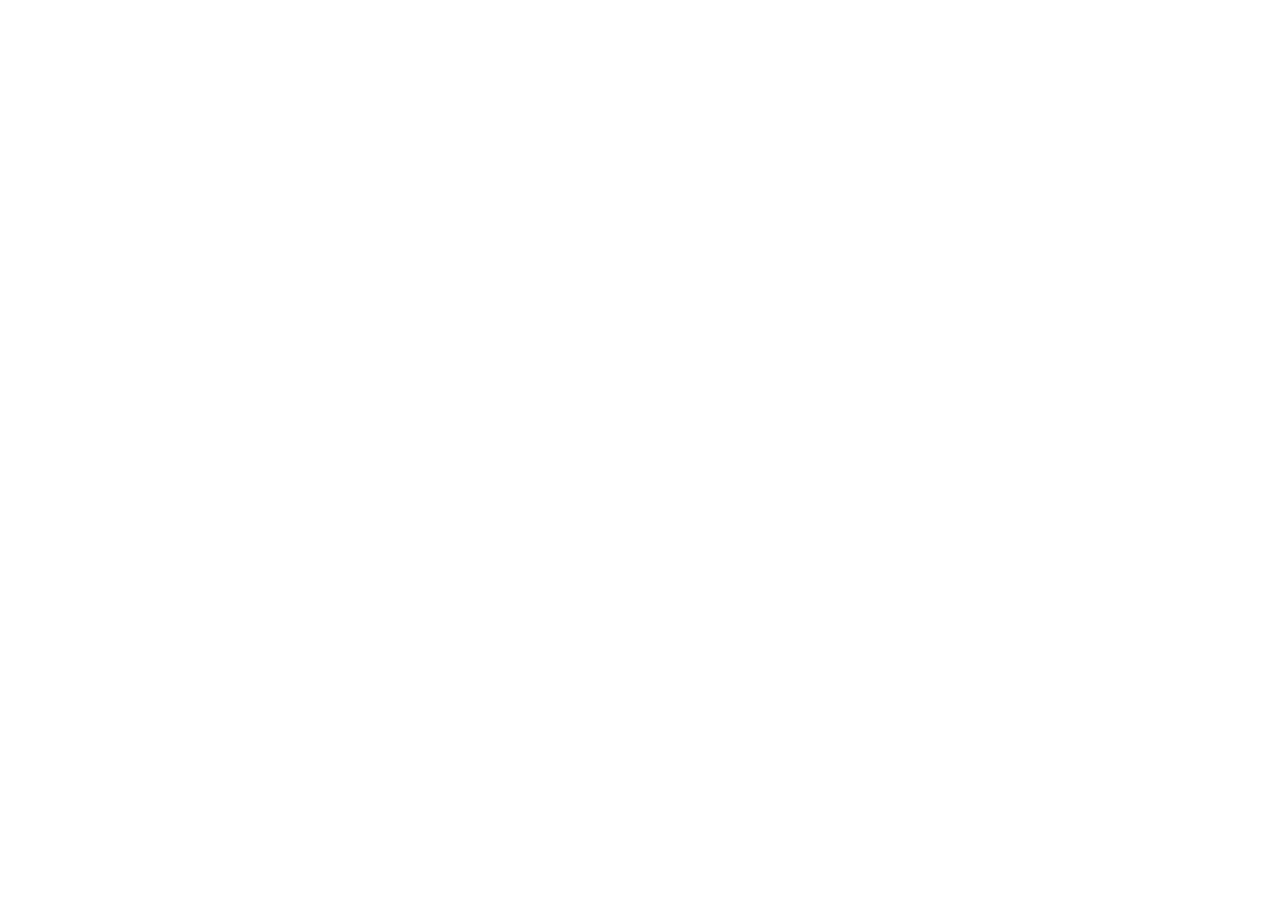
==== commit a7393800: "Merge branch 'genshify:gh-pages' into gh-pages" ====
--- a/index.html
+++ b/index.html
@@ -5,8 +5,8 @@
     <link rel="icon" type="image/svg+xml" href="/vite.svg" />
     <meta name="viewport" content="width=device-width, initial-scale=1.0" />
     <title>Genshify</title>
-    <script type="module" crossorigin src="/assets/index-9yedu4m5.js"></script>
-    <link rel="stylesheet" crossorigin href="/assets/index-OrcUyBQs.css">
+    <script type="module" crossorigin src="/assets/index-N3Nvdy2f.js"></script>
+    <link rel="stylesheet" crossorigin href="/assets/index-QM-KETPh.css">
   </head>
   <body>
     <div id="root"></div>
--- a/assets/index-QM-KETPh.css
+++ b/assets/index-QM-KETPh.css
@@ -0,0 +1 @@
+@import"https://fonts.googleapis.com/css2?family=Poppins:wght@400;600;700&display=swap";.grad-1star{background-image:linear-gradient(to bottom right,#4f5864,#838f99)}.grad-2star{background-image:linear-gradient(to bottom right,#48575c,#5e966c)}.grad-3star{background-image:linear-gradient(to bottom right,#515474,#499fb3)}.grad-4star{background-image:linear-gradient(to bottom right,#595482,#b886ca)}.grad-5star{background-image:linear-gradient(to bottom right,#695453,#e6ac54)}.home-img{max-width:400px;max-height:400px;justify-self:center}.home-title{font-size:var(--biggest-font-size);line-height:144%;font-weight:var(--font-bold);margin-bottom:var(--mb-0-75)}.home-description{margin-bottom:var(--mb-1)}.home-container{display:flex}.slider-container{width:400px;height:400px}@media screen and (max-width: 650px){.home-container{flex-direction:column}.slider-container{width:100%}.home-img{max-width:300px;max-height:300px}}button{background-color:var(--darkGreen);border-radius:10px;border:1px solid var(--mediumGreen);outline:none;color:var(--mediumGreen);padding:1rem}button:hover{background-color:var(--mediumGreen);color:var(--darkGreen);cursor:pointer}.search__container{display:flex;flex-direction:column;justify-content:space-around;align-items:center;background-color:var(--lightGreen);border-radius:20px;padding:1.5rem}.search__container .input__box{display:flex;flex-direction:row;justify-content:center;row-gap:1rem;flex-wrap:wrap;column-gap:.25rem}.search__container .input__box input{padding:1rem;color:var(--darkGreen);font-size:1rem;border:1px solid var(--mediumGreen);outline:none;border-radius:10px}.charSideIconContainer{display:flex;justify-content:space-around;margin:1rem;align-items:center;height:100px}@media screen and (min-width: 900px){.charSideIconContainer{padding-left:5rem;padding-right:5rem}.charSideIcon{margin:10px}}.charSideIcon{display:flex;border:2px solid;border-radius:100%;border-color:var(--darkGreen);background-color:var(--darkGreen);margin:2px}.char_cards_container{display:flex;flex-wrap:wrap;color:#fff;column-gap:.5rem;row-gap:.5rem;justify-content:center;align-items:center}.charDiv{display:flex;flex-direction:column;padding:1rem;width:fit-content;height:350px;align-items:center;justify-content:space-around;border-radius:5%}.bg_Pyro{background:#c70404}.bg_Pyro:hover{background:#de1010;cursor:pointer}.bg_Hydro{background:#0032a8}.bg_Hydro:hover{background:#0032c8;cursor:pointer}.bg_Cryo{background:#4fcdfa}.bg_Cryo:hover{background:#73daff;cursor:pointer}.bg_Electro{background:#d505d5}.bg_Electro:hover{background:#e921e9;cursor:pointer}.bg_Anemo{background:#7cd58c}.bg_Anemo:hover{background:#a5e4b0;cursor:pointer}.bg_Geo{background:#efd428}.bg_Geo:hover{background:#edea37;cursor:pointer}.bg_Dendro{background:#13bd16}.bg_Dendro:hover{background:#26cd29;cursor:pointer}.cardDarkColor{background-color:#00000040;border-radius:10px;padding:5px}.charCardCol1{width:130px;display:flex;align-items:center;justify-content:space-around;flex-direction:column;text-align:center}.charCardCol2{display:flex;align-items:center;justify-content:space-between;width:230px;margin-left:15px}.charIcon{height:100px}.weaponImg{width:60px}.charDivRow1{display:flex;align-items:center;justify-content:space-around;height:150px}.charDivRow2{height:60px;margin-top:5px;display:flex;align-items:center;justify-content:space-around;position:relative}.charDivRow3{display:flex;align-items:center;justify-content:space-around;height:60px;margin-top:5px}.showDetailedStatsButton{border-radius:10px;outline:none;padding:1rem;background-color:#0000008d;color:#fff}.showDetailedStatsButton:hover{background-color:#000000bf;cursor:pointer}.charStatsInfoCol1{width:75px}.talentImg{width:35px}#charDetails{display:flex;align-items:center;justify-content:center;padding:1rem;border-radius:20px;margin:1rem}.char__details{display:flex;flex-direction:column;padding:1rem;height:350px;justify-content:space-between;border-radius:5%;color:#fff}.char__data__const{display:flex;flex-direction:row}.char__data__const img{margin:4px;align-self:self-start;background-color:gray;border-radius:100%;height:50px;width:50px}.char__img__container{display:flex}.jsonField{margin-top:2rem;border:2px solid;padding:1rem;width:100%}.charConstl{margin-top:1rem;display:flex;align-items:center;justify-content:space-around;padding:10px;height:60px}.constlCircle{border:solid 2px white;border-radius:100%;position:relative;top:0;left:0;height:50px;width:50px;margin:2px}.constlImg{width:50px;height:50px}.constlImgDisabled{width:50px;height:50px;opacity:.2}.lockIcon{position:absolute;top:13px;left:14px;font-size:25px;color:#fff}#charDetails .bg_Electro:hover{background:#d505d5;cursor:default}#charDetails .bg_Anemo:hover{background:#7cd58c;cursor:default}#charDetails .bg_Geo:hover{background:#efd428;cursor:default}#charDetails .bg_Dendro:hover{background:#13bd16;cursor:default}#charDetails .bg_Pyro:hover{background:#c70404;cursor:default}#charDetails .bg_Hydro:hover{background:#0032a8;cursor:default}#charDetails .bg_Cryo:hover{background:#4fcdfa;cursor:default}input::-webkit-outer-spin-button,input::-webkit-inner-spin-button{-webkit-appearance:none;margin:0}input[type=number]{-moz-appearance:textfield}div#formula{padding-left:2em;text-indent:-2em}div#formula>*{padding-left:0;text-indent:0}#snowflake-container{position:absolute;width:100%;height:100%;overflow:hidden;pointer-events:none}.snowflake{position:absolute;width:30px;height:30px;border-radius:50%;filter:drop-shadow(0 0 10px white);z-index:99999}.snowflake:nth-child(1){opacity:.281;transform:translate(59.5228vw,-10px) scale(.4176);animation:fall-1 28s -17s linear infinite}@keyframes fall-1{40.654%{transform:translate(64.2456vw,121.962vh) scale(.4176)}to{transform:translate(61.8842vw,300vh) scale(.4176)}}.snowflake:nth-child(2){opacity:.2953;transform:translate(56.936vw,-10px) scale(.1866);animation:fall-2 17s -16s linear infinite}@keyframes fall-2{71.274%{transform:translate(48.523vw,213.822vh) scale(.1866)}to{transform:translate(52.7295vw,300vh) scale(.1866)}}.snowflake:nth-child(3){opacity:.1949;transform:translate(61.153vw,-10px) scale(.8777);animation:fall-3 18s -12s linear infinite}@keyframes fall-3{34.212%{transform:translate(66.2663vw,102.636vh) scale(.8777)}to{transform:translate(63.70965vw,300vh) scale(.8777)}}.snowflake:nth-child(4){opacity:.5692;transform:translate(56.8794vw,-10px) scale(.7045);animation:fall-4 22s -3s linear infinite}@keyframes fall-4{43.337%{transform:translate(50.3626vw,130.011vh) scale(.7045)}to{transform:translate(53.621vw,300vh) scale(.7045)}}.snowflake:nth-child(5){opacity:.7473;transform:translate(10.0631vw,-10px) scale(.2038);animation:fall-5 30s -14s linear infinite}@keyframes fall-5{40.995%{transform:translate(6.199vw,122.985vh) scale(.2038)}to{transform:translate(8.13105vw,300vh) scale(.2038)}}.snowflake:nth-child(6){opacity:.3553;transform:translate(63.5547vw,-10px) scale(.0459);animation:fall-6 22s -18s linear infinite}@keyframes fall-6{65.053%{transform:translate(57.1295vw,195.159vh) scale(.0459)}to{transform:translate(60.3421vw,300vh) scale(.0459)}}.snowflake:nth-child(7){opacity:.8987;transform:translate(9.6214vw,-10px) scale(.4083);animation:fall-7 17s -28s linear infinite}@keyframes fall-7{32.256%{transform:translate(7.4185vw,96.768vh) scale(.4083)}to{transform:translate(8.51995vw,300vh) scale(.4083)}}.snowflake:nth-child(8){opacity:.0499;transform:translate(5.6078vw,-10px) scale(.2659);animation:fall-8 17s -15s linear infinite}@keyframes fall-8{62.934%{transform:translate(4.6627vw,188.802vh) scale(.2659)}to{transform:translate(5.13525vw,300vh) scale(.2659)}}.snowflake:nth-child(9){opacity:.9336;transform:translate(28.1632vw,-10px) scale(.9674);animation:fall-9 21s -7s linear infinite}@keyframes fall-9{55.128%{transform:translate(36.6168vw,165.384vh) scale(.9674)}to{transform:translate(32.39vw,300vh) scale(.9674)}}.snowflake:nth-child(10){opacity:.3301;transform:translate(.1242vw,-10px) scale(.4854);animation:fall-10 17s -20s linear infinite}@keyframes fall-10{63.341%{transform:translate(-6.7858vw,190.023vh) scale(.4854)}to{transform:translate(-3.3308vw,300vh) scale(.4854)}}.snowflake:nth-child(11){opacity:.5473;transform:translate(.6433vw,-10px) scale(.0782);animation:fall-11 13s -3s linear infinite}@keyframes fall-11{78.85%{transform:translate(-6.2843vw,236.55vh) scale(.0782)}to{transform:translate(-2.8205vw,300vh) scale(.0782)}}.snowflake:nth-child(12){opacity:.4801;transform:translate(94.4111vw,-10px) scale(.6727);animation:fall-12 15s -18s linear infinite}@keyframes fall-12{30.803%{transform:translate(103.1416vw,92.409vh) scale(.6727)}to{transform:translate(98.77635vw,300vh) scale(.6727)}}.snowflake:nth-child(13){opacity:.2448;transform:translate(88.0466vw,-10px) scale(.3549);animation:fall-13 16s -23s linear infinite}@keyframes fall-13{77.641%{transform:translate(84.8741vw,232.923vh) scale(.3549)}to{transform:translate(86.46035vw,300vh) scale(.3549)}}.snowflake:nth-child(14){opacity:.8669;transform:translate(60.2138vw,-10px) scale(.926);animation:fall-14 16s -1s linear infinite}@keyframes fall-14{33.685%{transform:translate(51.5784vw,101.055vh) scale(.926)}to{transform:translate(55.8961vw,300vh) scale(.926)}}.snowflake:nth-child(15){opacity:.7146;transform:translate(36.8645vw,-10px) scale(.6769);animation:fall-15 20s -22s linear infinite}@keyframes fall-15{79.201%{transform:translate(41.2713vw,237.603vh) scale(.6769)}to{transform:translate(39.0679vw,300vh) scale(.6769)}}.snowflake:nth-child(16){opacity:.639;transform:translate(69.9454vw,-10px) scale(.4538);animation:fall-16 11s -21s linear infinite}@keyframes fall-16{48.236%{transform:translate(78.0201vw,144.708vh) scale(.4538)}to{transform:translate(73.98275vw,300vh) scale(.4538)}}.snowflake:nth-child(17){opacity:.5879;transform:translate(47.0369vw,-10px) scale(.6589);animation:fall-17 24s -17s linear infinite}@keyframes fall-17{47.78%{transform:translate(53.3563vw,143.34vh) scale(.6589)}to{transform:translate(50.1966vw,300vh) scale(.6589)}}.snowflake:nth-child(18){opacity:.7967;transform:translate(33.877vw,-10px) scale(.264);animation:fall-18 30s -2s linear infinite}@keyframes fall-18{34.761%{transform:translate(31.6903vw,104.283vh) scale(.264)}to{transform:translate(32.78365vw,300vh) scale(.264)}}.snowflake:nth-child(19){opacity:.8357;transform:translate(2.896vw,-10px) scale(.7413);animation:fall-19 18s -26s linear infinite}@keyframes fall-19{63.893%{transform:translate(7.7988vw,191.679vh) scale(.7413)}to{transform:translate(5.3474vw,300vh) scale(.7413)}}.snowflake:nth-child(20){opacity:.6419;transform:translate(94.6968vw,-10px) scale(.9024);animation:fall-20 30s -8s linear infinite}@keyframes fall-20{47.206%{transform:translate(92.664vw,141.618vh) scale(.9024)}to{transform:translate(93.6804vw,300vh) scale(.9024)}}.snowflake:nth-child(21){opacity:.9798;transform:translate(10.4542vw,-10px) scale(.4664);animation:fall-21 18s -12s linear infinite}@keyframes fall-21{40.329%{transform:translate(15.4279vw,120.987vh) scale(.4664)}to{transform:translate(12.94105vw,300vh) scale(.4664)}}.snowflake:nth-child(22){opacity:.7652;transform:translate(9.4446vw,-10px) scale(.3259);animation:fall-22 12s -17s linear infinite}@keyframes fall-22{33.695%{transform:translate(9.748vw,101.085vh) scale(.3259)}to{transform:translate(9.5963vw,300vh) scale(.3259)}}.snowflake:nth-child(23){opacity:.1205;transform:translate(14.282vw,-10px) scale(.4796);animation:fall-23 25s -4s linear infinite}@keyframes fall-23{45.866%{transform:translate(20.5633vw,137.598vh) scale(.4796)}to{transform:translate(17.42265vw,300vh) scale(.4796)}}.snowflake:nth-child(24){opacity:.0414;transform:translate(19.8543vw,-10px) scale(.9892);animation:fall-24 12s -20s linear infinite}@keyframes fall-24{35.086%{transform:translate(20.8921vw,105.258vh) scale(.9892)}to{transform:translate(20.3732vw,300vh) scale(.9892)}}.snowflake:nth-child(25){opacity:.2359;transform:translate(75.5193vw,-10px) scale(.6222);animation:fall-25 23s -18s linear infinite}@keyframes fall-25{49.859%{transform:translate(66.8011vw,149.577vh) scale(.6222)}to{transform:translate(71.1602vw,300vh) scale(.6222)}}.snowflake:nth-child(26){opacity:.8967;transform:translate(22.8249vw,-10px) scale(.3993);animation:fall-26 23s -26s linear infinite}@keyframes fall-26{54.305%{transform:translate(21.2982vw,162.915vh) scale(.3993)}to{transform:translate(22.06155vw,300vh) scale(.3993)}}.snowflake:nth-child(27){opacity:.9861;transform:translate(32.2399vw,-10px) scale(.2149);animation:fall-27 18s -1s linear infinite}@keyframes fall-27{69.639%{transform:translate(25.9533vw,208.917vh) scale(.2149)}to{transform:translate(29.0966vw,300vh) scale(.2149)}}.snowflake:nth-child(28){opacity:.284;transform:translate(60.9863vw,-10px) scale(.7584);animation:fall-28 17s -25s linear infinite}@keyframes fall-28{76.539%{transform:translate(68.495vw,229.617vh) scale(.7584)}to{transform:translate(64.74065vw,300vh) scale(.7584)}}.snowflake:nth-child(29){opacity:.2039;transform:translate(36.4158vw,-10px) scale(.5807);animation:fall-29 16s -3s linear infinite}@keyframes fall-29{41.112%{transform:translate(30.0548vw,123.336vh) scale(.5807)}to{transform:translate(33.2353vw,300vh) scale(.5807)}}.snowflake:nth-child(30){opacity:.7704;transform:translate(32.4573vw,-10px) scale(.2265);animation:fall-30 28s -23s linear infinite}@keyframes fall-30{75.177%{transform:translate(23.6526vw,225.531vh) scale(.2265)}to{transform:translate(28.05495vw,300vh) scale(.2265)}}.snowflake:nth-child(31){opacity:.526;transform:translate(56.4882vw,-10px) scale(.4495);animation:fall-31 29s -11s linear infinite}@keyframes fall-31{42.829%{transform:translate(53.3378vw,128.487vh) scale(.4495)}to{transform:translate(54.913vw,300vh) scale(.4495)}}.snowflake:nth-child(32){opacity:.017;transform:translate(51.8019vw,-10px) scale(.6579);animation:fall-32 22s -19s linear infinite}@keyframes fall-32{61.743%{transform:translate(61.2393vw,185.229vh) scale(.6579)}to{transform:translate(56.5206vw,300vh) scale(.6579)}}.snowflake:nth-child(33){opacity:.6545;transform:translate(91.6308vw,-10px) scale(.332);animation:fall-33 28s -9s linear infinite}@keyframes fall-33{49.822%{transform:translate(95.2686vw,149.466vh) scale(.332)}to{transform:translate(93.4497vw,300vh) scale(.332)}}.snowflake:nth-child(34){opacity:.8301;transform:translate(2.8828vw,-10px) scale(.3934);animation:fall-34 27s -18s linear infinite}@keyframes fall-34{69.841%{transform:translate(9.9408vw,209.523vh) scale(.3934)}to{transform:translate(6.4118vw,300vh) scale(.3934)}}.snowflake:nth-child(35){opacity:.3644;transform:translate(14.0993vw,-10px) scale(.9172);animation:fall-35 11s -14s linear infinite}@keyframes fall-35{74.935%{transform:translate(22.3375vw,224.805vh) scale(.9172)}to{transform:translate(18.2184vw,300vh) scale(.9172)}}.snowflake:nth-child(36){opacity:.5858;transform:translate(31.6502vw,-10px) scale(.0874);animation:fall-36 23s -25s linear infinite}@keyframes fall-36{44.157%{transform:translate(26.903vw,132.471vh) scale(.0874)}to{transform:translate(29.2766vw,300vh) scale(.0874)}}.snowflake:nth-child(37){opacity:.7361;transform:translate(43.369vw,-10px) scale(.8169);animation:fall-37 28s -15s linear infinite}@keyframes fall-37{77.855%{transform:translate(45.4324vw,233.565vh) scale(.8169)}to{transform:translate(44.4007vw,300vh) scale(.8169)}}.snowflake:nth-child(38){opacity:.0823;transform:translate(22.5875vw,-10px) scale(.0894);animation:fall-38 20s -2s linear infinite}@keyframes fall-38{40.573%{transform:translate(16.1425vw,121.719vh) scale(.0894)}to{transform:translate(19.365vw,300vh) scale(.0894)}}.snowflake:nth-child(39){opacity:.0379;transform:translate(65.0627vw,-10px) scale(.2804);animation:fall-39 24s -3s linear infinite}@keyframes fall-39{32.646%{transform:translate(71.6368vw,97.938vh) scale(.2804)}to{transform:translate(68.34975vw,300vh) scale(.2804)}}.snowflake:nth-child(40){opacity:.2994;transform:translate(58.2704vw,-10px) scale(.1191);animation:fall-40 20s -10s linear infinite}@keyframes fall-40{50.891%{transform:translate(64.4695vw,152.673vh) scale(.1191)}to{transform:translate(61.36995vw,300vh) scale(.1191)}}.snowflake:nth-child(41){opacity:.0389;transform:translate(71.012vw,-10px) scale(.233);animation:fall-41 21s -27s linear infinite}@keyframes fall-41{34.19%{transform:translate(73.6956vw,102.57vh) scale(.233)}to{transform:translate(72.3538vw,300vh) scale(.233)}}.snowflake:nth-child(42){opacity:.8312;transform:translate(94.2342vw,-10px) scale(.9808);animation:fall-42 22s -24s linear infinite}@keyframes fall-42{43.889%{transform:translate(96.9419vw,131.667vh) scale(.9808)}to{transform:translate(95.58805vw,300vh) scale(.9808)}}.snowflake:nth-child(43){opacity:.655;transform:translate(32.3842vw,-10px) scale(.4864);animation:fall-43 23s -16s linear infinite}@keyframes fall-43{48.902%{transform:translate(28.7268vw,146.706vh) scale(.4864)}to{transform:translate(30.5555vw,300vh) scale(.4864)}}.snowflake:nth-child(44){opacity:.5144;transform:translate(13.6892vw,-10px) scale(.6019);animation:fall-44 21s -26s linear infinite}@keyframes fall-44{64.163%{transform:translate(9.3116vw,192.489vh) scale(.6019)}to{transform:translate(11.5004vw,300vh) scale(.6019)}}.snowflake:nth-child(45){opacity:.7419;transform:translate(29.0089vw,-10px) scale(.8048);animation:fall-45 23s -4s linear infinite}@keyframes fall-45{57.01%{transform:translate(38.822vw,171.03vh) scale(.8048)}to{transform:translate(33.91545vw,300vh) scale(.8048)}}.snowflake:nth-child(46){opacity:.3299;transform:translate(39.6786vw,-10px) scale(.7472);animation:fall-46 10s -10s linear infinite}@keyframes fall-46{77.259%{transform:translate(31.6173vw,231.777vh) scale(.7472)}to{transform:translate(35.64795vw,300vh) scale(.7472)}}.snowflake:nth-child(47){opacity:.8525;transform:translate(10.0118vw,-10px) scale(.9141);animation:fall-47 14s -7s linear infinite}@keyframes fall-47{68.135%{transform:translate(11.6981vw,204.405vh) scale(.9141)}to{transform:translate(10.85495vw,300vh) scale(.9141)}}.snowflake:nth-child(48){opacity:.7963;transform:translate(87.0852vw,-10px) scale(.4763);animation:fall-48 11s -1s linear infinite}@keyframes fall-48{44.449%{transform:translate(90.6558vw,133.347vh) scale(.4763)}to{transform:translate(88.8705vw,300vh) scale(.4763)}}.snowflake:nth-child(49){opacity:.1791;transform:translate(17.7537vw,-10px) scale(.5157);animation:fall-49 18s -27s linear infinite}@keyframes fall-49{73.222%{transform:translate(8.0072vw,219.666vh) scale(.5157)}to{transform:translate(12.88045vw,300vh) scale(.5157)}}.snowflake:nth-child(50){opacity:.8871;transform:translate(53.9263vw,-10px) scale(.1548);animation:fall-50 26s -27s linear infinite}@keyframes fall-50{52.334%{transform:translate(51.1572vw,157.002vh) scale(.1548)}to{transform:translate(52.54175vw,300vh) scale(.1548)}}.snowflake:nth-child(51){opacity:.2513;transform:translate(62.9785vw,-10px) scale(.5438);animation:fall-51 23s -15s linear infinite}@keyframes fall-51{64.183%{transform:translate(66.2124vw,192.549vh) scale(.5438)}to{transform:translate(64.59545vw,300vh) scale(.5438)}}.snowflake:nth-child(52){opacity:.8529;transform:translate(16.9502vw,-10px) scale(.8097);animation:fall-52 14s -19s linear infinite}@keyframes fall-52{55.098%{transform:translate(26.5292vw,165.294vh) scale(.8097)}to{transform:translate(21.7397vw,300vh) scale(.8097)}}.snowflake:nth-child(53){opacity:.7837;transform:translate(11.1778vw,-10px) scale(.9228);animation:fall-53 21s -28s linear infinite}@keyframes fall-53{52.661%{transform:translate(5.1146vw,157.983vh) scale(.9228)}to{transform:translate(8.1462vw,300vh) scale(.9228)}}.snowflake:nth-child(54){opacity:.0839;transform:translate(95.7577vw,-10px) scale(.6339);animation:fall-54 24s -29s linear infinite}@keyframes fall-54{73.928%{transform:translate(91.2159vw,221.784vh) scale(.6339)}to{transform:translate(93.4868vw,300vh) scale(.6339)}}.snowflake:nth-child(55){opacity:.519;transform:translate(61.1554vw,-10px) scale(.3601);animation:fall-55 21s -6s linear infinite}@keyframes fall-55{44.887%{transform:translate(56.4471vw,134.661vh) scale(.3601)}to{transform:translate(58.80125vw,300vh) scale(.3601)}}.snowflake:nth-child(56){opacity:.462;transform:translate(55.2241vw,-10px) scale(.8835);animation:fall-56 20s -22s linear infinite}@keyframes fall-56{71.825%{transform:translate(47.9922vw,215.475vh) scale(.8835)}to{transform:translate(51.60815vw,300vh) scale(.8835)}}.snowflake:nth-child(57){opacity:.3888;transform:translate(81.2482vw,-10px) scale(.1024);animation:fall-57 18s -5s linear infinite}@keyframes fall-57{67.003%{transform:translate(73.2891vw,201.009vh) scale(.1024)}to{transform:translate(77.26865vw,300vh) scale(.1024)}}.snowflake:nth-child(58){opacity:.3958;transform:translate(41.572vw,-10px) scale(.7717);animation:fall-58 16s -17s linear infinite}@keyframes fall-58{58.258%{transform:translate(44.1624vw,174.774vh) scale(.7717)}to{transform:translate(42.8672vw,300vh) scale(.7717)}}.snowflake:nth-child(59){opacity:.8054;transform:translate(90.1958vw,-10px) scale(.6072);animation:fall-59 30s -7s linear infinite}@keyframes fall-59{35.015%{transform:translate(85.4511vw,105.045vh) scale(.6072)}to{transform:translate(87.82345vw,300vh) scale(.6072)}}.snowflake:nth-child(60){opacity:.3764;transform:translate(31.4265vw,-10px) scale(.2674);animation:fall-60 27s -21s linear infinite}@keyframes fall-60{78.808%{transform:translate(35.3207vw,236.424vh) scale(.2674)}to{transform:translate(33.3736vw,300vh) scale(.2674)}}.snowflake:nth-child(61){opacity:.3152;transform:translate(42.2693vw,-10px) scale(.1924);animation:fall-61 21s -14s linear infinite}@keyframes fall-61{44.975%{transform:translate(41.9805vw,134.925vh) scale(.1924)}to{transform:translate(42.1249vw,300vh) scale(.1924)}}.snowflake:nth-child(62){opacity:.1816;transform:translate(86.5763vw,-10px) scale(.3334);animation:fall-62 30s -19s linear infinite}@keyframes fall-62{71.084%{transform:translate(79.5086vw,213.252vh) scale(.3334)}to{transform:translate(83.04245vw,300vh) scale(.3334)}}.snowflake:nth-child(63){opacity:.6862;transform:translate(33.4964vw,-10px) scale(.6817);animation:fall-63 25s -12s linear infinite}@keyframes fall-63{73.938%{transform:translate(35.3742vw,221.814vh) scale(.6817)}to{transform:translate(34.4353vw,300vh) scale(.6817)}}.snowflake:nth-child(64){opacity:.7881;transform:translate(60.8033vw,-10px) scale(.9526);animation:fall-64 14s -28s linear infinite}@keyframes fall-64{30.457%{transform:translate(63.6517vw,91.371vh) scale(.9526)}to{transform:translate(62.2275vw,300vh) scale(.9526)}}.snowflake:nth-child(65){opacity:.2508;transform:translate(33.7104vw,-10px) scale(.4628);animation:fall-65 14s -26s linear infinite}@keyframes fall-65{64.819%{transform:translate(36.9494vw,194.457vh) scale(.4628)}to{transform:translate(35.3299vw,300vh) scale(.4628)}}.snowflake:nth-child(66){opacity:.7841;transform:translate(58.4673vw,-10px) scale(.6128);animation:fall-66 14s -28s linear infinite}@keyframes fall-66{45.502%{transform:translate(58.3949vw,136.506vh) scale(.6128)}to{transform:translate(58.4311vw,300vh) scale(.6128)}}.snowflake:nth-child(67){opacity:.4031;transform:translate(.6915vw,-10px) scale(.9118);animation:fall-67 29s -27s linear infinite}@keyframes fall-67{69.074%{transform:translate(2.0926vw,207.222vh) scale(.9118)}to{transform:translate(1.39205vw,300vh) scale(.9118)}}.snowflake:nth-child(68){opacity:.825;transform:translate(89.5914vw,-10px) scale(.4542);animation:fall-68 15s -19s linear infinite}@keyframes fall-68{30.258%{transform:translate(93.9374vw,90.774vh) scale(.4542)}to{transform:translate(91.7644vw,300vh) scale(.4542)}}.snowflake:nth-child(69){opacity:.4556;transform:translate(53.9307vw,-10px) scale(.3813);animation:fall-69 29s -5s linear infinite}@keyframes fall-69{76.129%{transform:translate(62.9966vw,228.387vh) scale(.3813)}to{transform:translate(58.46365vw,300vh) scale(.3813)}}.snowflake:nth-child(70){opacity:.7706;transform:translate(86.6494vw,-10px) scale(.8654);animation:fall-70 26s -1s linear infinite}@keyframes fall-70{60.062%{transform:translate(84.8158vw,180.186vh) scale(.8654)}to{transform:translate(85.7326vw,300vh) scale(.8654)}}.snowflake:nth-child(71){opacity:.0233;transform:translate(38.1451vw,-10px) scale(.3257);animation:fall-71 25s -14s linear infinite}@keyframes fall-71{49.902%{transform:translate(45.2322vw,149.706vh) scale(.3257)}to{transform:translate(41.68865vw,300vh) scale(.3257)}}.snowflake:nth-child(72){opacity:.0269;transform:translate(7.1195vw,-10px) scale(.5209);animation:fall-72 21s -3s linear infinite}@keyframes fall-72{38.701%{transform:translate(7.6744vw,116.103vh) scale(.5209)}to{transform:translate(7.39695vw,300vh) scale(.5209)}}.snowflake:nth-child(73){opacity:.4239;transform:translate(36.1784vw,-10px) scale(.9952);animation:fall-73 19s -3s linear infinite}@keyframes fall-73{38.015%{transform:translate(29.1025vw,114.045vh) scale(.9952)}to{transform:translate(32.64045vw,300vh) scale(.9952)}}.snowflake:nth-child(74){opacity:.7356;transform:translate(97.5958vw,-10px) scale(.0728);animation:fall-74 21s -30s linear infinite}@keyframes fall-74{54.512%{transform:translate(97.5637vw,163.536vh) scale(.0728)}to{transform:translate(97.57975vw,300vh) scale(.0728)}}.snowflake:nth-child(75){opacity:.1171;transform:translate(.7866vw,-10px) scale(.2451);animation:fall-75 20s -14s linear infinite}@keyframes fall-75{70.028%{transform:translate(5.4571vw,210.084vh) scale(.2451)}to{transform:translate(3.12185vw,300vh) scale(.2451)}}.snowflake:nth-child(76){opacity:.7162;transform:translate(62.4556vw,-10px) scale(.5345);animation:fall-76 17s -10s linear infinite}@keyframes fall-76{53.212%{transform:translate(54.1223vw,159.636vh) scale(.5345)}to{transform:translate(58.28895vw,300vh) scale(.5345)}}.snowflake:nth-child(77){opacity:.5512;transform:translate(11.4467vw,-10px) scale(.6212);animation:fall-77 19s -25s linear infinite}@keyframes fall-77{51.438%{transform:translate(11.6342vw,154.314vh) scale(.6212)}to{transform:translate(11.54045vw,300vh) scale(.6212)}}.snowflake:nth-child(78){opacity:.3376;transform:translate(48.1578vw,-10px) scale(.8964);animation:fall-78 29s -9s linear infinite}@keyframes fall-78{74.947%{transform:translate(43.3183vw,224.841vh) scale(.8964)}to{transform:translate(45.73805vw,300vh) scale(.8964)}}.snowflake:nth-child(79){opacity:.7865;transform:translate(63.9289vw,-10px) scale(.7803);animation:fall-79 19s -25s linear infinite}@keyframes fall-79{35.075%{transform:translate(57.4026vw,105.225vh) scale(.7803)}to{transform:translate(60.66575vw,300vh) scale(.7803)}}.snowflake:nth-child(80){opacity:.2012;transform:translate(97.6196vw,-10px) scale(.7147);animation:fall-80 14s -9s linear infinite}@keyframes fall-80{74.421%{transform:translate(95.4855vw,223.263vh) scale(.7147)}to{transform:translate(96.55255vw,300vh) scale(.7147)}}.snowflake:nth-child(81){opacity:.3608;transform:translate(38.5663vw,-10px) scale(.6577);animation:fall-81 28s -15s linear infinite}@keyframes fall-81{48.538%{transform:translate(35.296vw,145.614vh) scale(.6577)}to{transform:translate(36.93115vw,300vh) scale(.6577)}}.snowflake:nth-child(82){opacity:.0979;transform:translate(75.0915vw,-10px) scale(.3944);animation:fall-82 23s -16s linear infinite}@keyframes fall-82{52.252%{transform:translate(73.1459vw,156.756vh) scale(.3944)}to{transform:translate(74.1187vw,300vh) scale(.3944)}}.snowflake:nth-child(83){opacity:.1101;transform:translate(38.4161vw,-10px) scale(.078);animation:fall-83 30s -17s linear infinite}@keyframes fall-83{46.342%{transform:translate(37.1692vw,139.026vh) scale(.078)}to{transform:translate(37.79265vw,300vh) scale(.078)}}.snowflake:nth-child(84){opacity:.6547;transform:translate(6.0196vw,-10px) scale(.1125);animation:fall-84 22s -8s linear infinite}@keyframes fall-84{79.669%{transform:translate(9.8652vw,239.007vh) scale(.1125)}to{transform:translate(7.9424vw,300vh) scale(.1125)}}.snowflake:nth-child(85){opacity:.7077;transform:translate(59.8271vw,-10px) scale(.4194);animation:fall-85 11s -16s linear infinite}@keyframes fall-85{54.511%{transform:translate(55.7455vw,163.533vh) scale(.4194)}to{transform:translate(57.7863vw,300vh) scale(.4194)}}.snowflake:nth-child(86){opacity:.989;transform:translate(52.1001vw,-10px) scale(.7358);animation:fall-86 28s -5s linear infinite}@keyframes fall-86{58.521%{transform:translate(60.0368vw,175.563vh) scale(.7358)}to{transform:translate(56.06845vw,300vh) scale(.7358)}}.snowflake:nth-child(87){opacity:.3731;transform:translate(25.3258vw,-10px) scale(.3681);animation:fall-87 16s -10s linear infinite}@keyframes fall-87{44.539%{transform:translate(16.44vw,133.617vh) scale(.3681)}to{transform:translate(20.8829vw,300vh) scale(.3681)}}.snowflake:nth-child(88){opacity:.3345;transform:translate(89.332vw,-10px) scale(.8499);animation:fall-88 17s -19s linear infinite}@keyframes fall-88{30.426%{transform:translate(89.44vw,91.278vh) scale(.8499)}to{transform:translate(89.386vw,300vh) scale(.8499)}}.snowflake:nth-child(89){opacity:.402;transform:translate(13.9338vw,-10px) scale(.6557);animation:fall-89 16s -10s linear infinite}@keyframes fall-89{57.644%{transform:translate(17.7322vw,172.932vh) scale(.6557)}to{transform:translate(15.833vw,300vh) scale(.6557)}}.snowflake:nth-child(90){opacity:.7441;transform:translate(54.2416vw,-10px) scale(.7408);animation:fall-90 22s -22s linear infinite}@keyframes fall-90{66.984%{transform:translate(52.912vw,200.952vh) scale(.7408)}to{transform:translate(53.5768vw,300vh) scale(.7408)}}.snowflake:nth-child(91){opacity:.637;transform:translate(60.5668vw,-10px) scale(.1917);animation:fall-91 14s -3s linear infinite}@keyframes fall-91{47.649%{transform:translate(56.4299vw,142.947vh) scale(.1917)}to{transform:translate(58.49835vw,300vh) scale(.1917)}}.snowflake:nth-child(92){opacity:.7397;transform:translate(82.1485vw,-10px) scale(.9524);animation:fall-92 10s -9s linear infinite}@keyframes fall-92{49.147%{transform:translate(87.9877vw,147.441vh) scale(.9524)}to{transform:translate(85.0681vw,300vh) scale(.9524)}}.snowflake:nth-child(93){opacity:.7844;transform:translate(51.3098vw,-10px) scale(.7807);animation:fall-93 29s -1s linear infinite}@keyframes fall-93{57.057%{transform:translate(59.978vw,171.171vh) scale(.7807)}to{transform:translate(55.6439vw,300vh) scale(.7807)}}.snowflake:nth-child(94){opacity:.598;transform:translate(60.7788vw,-10px) scale(.9183);animation:fall-94 23s -29s linear infinite}@keyframes fall-94{79.503%{transform:translate(65.0681vw,238.509vh) scale(.9183)}to{transform:translate(62.92345vw,300vh) scale(.9183)}}.snowflake:nth-child(95){opacity:.0934;transform:translate(72.6321vw,-10px) scale(.4741);animation:fall-95 24s -13s linear infinite}@keyframes fall-95{77.205%{transform:translate(81.5222vw,231.615vh) scale(.4741)}to{transform:translate(77.07715vw,300vh) scale(.4741)}}.snowflake:nth-child(96){opacity:.9414;transform:translate(13.737vw,-10px) scale(.133);animation:fall-96 30s -10s linear infinite}@keyframes fall-96{67.026%{transform:translate(15.631vw,201.078vh) scale(.133)}to{transform:translate(14.684vw,300vh) scale(.133)}}.snowflake:nth-child(97){opacity:.3788;transform:translate(95.1529vw,-10px) scale(.8263);animation:fall-97 28s -20s linear infinite}@keyframes fall-97{65.534%{transform:translate(97.8096vw,196.602vh) scale(.8263)}to{transform:translate(96.48125vw,300vh) scale(.8263)}}.snowflake:nth-child(98){opacity:.0916;transform:translate(31.2641vw,-10px) scale(.1775);animation:fall-98 10s -4s linear infinite}@keyframes fall-98{57.495%{transform:translate(26.6014vw,172.485vh) scale(.1775)}to{transform:translate(28.93275vw,300vh) scale(.1775)}}.snowflake:nth-child(99){opacity:.1675;transform:translate(62.7243vw,-10px) scale(.8065);animation:fall-99 11s -23s linear infinite}@keyframes fall-99{51.285%{transform:translate(70.9619vw,153.855vh) scale(.8065)}to{transform:translate(66.8431vw,300vh) scale(.8065)}}.snowflake:nth-child(100){opacity:.2921;transform:translate(10.3648vw,-10px) scale(.4119);animation:fall-100 17s -12s linear infinite}@keyframes fall-100{35.693%{transform:translate(15.1615vw,107.079vh) scale(.4119)}to{transform:translate(12.76315vw,300vh) scale(.4119)}}.snowflake:nth-child(101){opacity:.2973;transform:translate(97.9162vw,-10px) scale(.1198);animation:fall-101 18s -21s linear infinite}@keyframes fall-101{53.171%{transform:translate(93.0588vw,159.513vh) scale(.1198)}to{transform:translate(95.4875vw,300vh) scale(.1198)}}.snowflake:nth-child(102){opacity:.4398;transform:translate(82.9097vw,-10px) scale(.5);animation:fall-102 18s -25s linear infinite}@keyframes fall-102{58.217%{transform:translate(85.1452vw,174.651vh) scale(.5)}to{transform:translate(84.02745vw,300vh) scale(.5)}}.snowflake:nth-child(103){opacity:.3396;transform:translate(73.6502vw,-10px) scale(.1268);animation:fall-103 22s -16s linear infinite}@keyframes fall-103{74.274%{transform:translate(67.4149vw,222.822vh) scale(.1268)}to{transform:translate(70.53255vw,300vh) scale(.1268)}}.snowflake:nth-child(104){opacity:.7789;transform:translate(68.292vw,-10px) scale(.885);animation:fall-104 14s -14s linear infinite}@keyframes fall-104{47.844%{transform:translate(61.8356vw,143.532vh) scale(.885)}to{transform:translate(65.0638vw,300vh) scale(.885)}}.snowflake:nth-child(105){opacity:.5728;transform:translate(88.0186vw,-10px) scale(.6462);animation:fall-105 26s -16s linear infinite}@keyframes fall-105{46.079%{transform:translate(95.3641vw,138.237vh) scale(.6462)}to{transform:translate(91.69135vw,300vh) scale(.6462)}}.snowflake:nth-child(106){opacity:.4594;transform:translate(22.0872vw,-10px) scale(.1986);animation:fall-106 16s -22s linear infinite}@keyframes fall-106{76.178%{transform:translate(12.7518vw,228.534vh) scale(.1986)}to{transform:translate(17.4195vw,300vh) scale(.1986)}}.snowflake:nth-child(107){opacity:.2919;transform:translate(95.1479vw,-10px) scale(.4609);animation:fall-107 15s -27s linear infinite}@keyframes fall-107{76.535%{transform:translate(96.766vw,229.605vh) scale(.4609)}to{transform:translate(95.95695vw,300vh) scale(.4609)}}.snowflake:nth-child(108){opacity:.1938;transform:translate(60.3119vw,-10px) scale(.1455);animation:fall-108 11s -4s linear infinite}@keyframes fall-108{69.86%{transform:translate(53.3623vw,209.58vh) scale(.1455)}to{transform:translate(56.8371vw,300vh) scale(.1455)}}.snowflake:nth-child(109){opacity:.6314;transform:translate(20.4679vw,-10px) scale(.8851);animation:fall-109 10s -1s linear infinite}@keyframes fall-109{49.153%{transform:translate(18.8427vw,147.459vh) scale(.8851)}to{transform:translate(19.6553vw,300vh) scale(.8851)}}.snowflake:nth-child(110){opacity:.6323;transform:translate(48.6962vw,-10px) scale(.8124);animation:fall-110 25s -20s linear infinite}@keyframes fall-110{63.847%{transform:translate(38.9979vw,191.541vh) scale(.8124)}to{transform:translate(43.84705vw,300vh) scale(.8124)}}.snowflake:nth-child(111){opacity:.275;transform:translate(46.7451vw,-10px) scale(.1308);animation:fall-111 21s -16s linear infinite}@keyframes fall-111{41.485%{transform:translate(55.8314vw,124.455vh) scale(.1308)}to{transform:translate(51.28825vw,300vh) scale(.1308)}}.snowflake:nth-child(112){opacity:.2773;transform:translate(41.5333vw,-10px) scale(.4744);animation:fall-112 14s -8s linear infinite}@keyframes fall-112{61.666%{transform:translate(36.1062vw,184.998vh) scale(.4744)}to{transform:translate(38.81975vw,300vh) scale(.4744)}}.snowflake:nth-child(113){opacity:.0596;transform:translate(78.1705vw,-10px) scale(.0781);animation:fall-113 10s -22s linear infinite}@keyframes fall-113{38.095%{transform:translate(84.4954vw,114.285vh) scale(.0781)}to{transform:translate(81.33295vw,300vh) scale(.0781)}}.snowflake:nth-child(114){opacity:.6694;transform:translate(2.2652vw,-10px) scale(.1292);animation:fall-114 20s -11s linear infinite}@keyframes fall-114{57.533%{transform:translate(3.8472vw,172.599vh) scale(.1292)}to{transform:translate(3.0562vw,300vh) scale(.1292)}}.snowflake:nth-child(115){opacity:.1308;transform:translate(66.7587vw,-10px) scale(.3123);animation:fall-115 12s -15s linear infinite}@keyframes fall-115{67.903%{transform:translate(70.2562vw,203.709vh) scale(.3123)}to{transform:translate(68.50745vw,300vh) scale(.3123)}}.snowflake:nth-child(116){opacity:.497;transform:translate(86.9461vw,-10px) scale(.3562);animation:fall-116 20s -17s linear infinite}@keyframes fall-116{67.041%{transform:translate(93.9999vw,201.123vh) scale(.3562)}to{transform:translate(90.473vw,300vh) scale(.3562)}}.snowflake:nth-child(117){opacity:.1398;transform:translate(16.6468vw,-10px) scale(.4204);animation:fall-117 29s -8s linear infinite}@keyframes fall-117{76.155%{transform:translate(25.8112vw,228.465vh) scale(.4204)}to{transform:translate(21.229vw,300vh) scale(.4204)}}.snowflake:nth-child(118){opacity:.6145;transform:translate(33.57vw,-10px) scale(.7715);animation:fall-118 21s -28s linear infinite}@keyframes fall-118{30.72%{transform:translate(41.7686vw,92.16vh) scale(.7715)}to{transform:translate(37.6693vw,300vh) scale(.7715)}}.snowflake:nth-child(119){opacity:.2722;transform:translate(98.2705vw,-10px) scale(.3999);animation:fall-119 27s -4s linear infinite}@keyframes fall-119{76.502%{transform:translate(104.284vw,229.506vh) scale(.3999)}to{transform:translate(101.27725vw,300vh) scale(.3999)}}.snowflake:nth-child(120){opacity:.3247;transform:translate(72.4284vw,-10px) scale(.3041);animation:fall-120 26s -18s linear infinite}@keyframes fall-120{42.078%{transform:translate(67.5228vw,126.234vh) scale(.3041)}to{transform:translate(69.9756vw,300vh) scale(.3041)}}.snowflake:nth-child(121){opacity:.3377;transform:translate(65.8253vw,-10px) scale(.6509);animation:fall-121 15s -3s linear infinite}@keyframes fall-121{41.674%{transform:translate(64.6323vw,125.022vh) scale(.6509)}to{transform:translate(65.2288vw,300vh) scale(.6509)}}.snowflake:nth-child(122){opacity:.3653;transform:translate(57.2592vw,-10px) scale(.1458);animation:fall-122 18s -16s linear infinite}@keyframes fall-122{49.782%{transform:translate(61.6409vw,149.346vh) scale(.1458)}to{transform:translate(59.45005vw,300vh) scale(.1458)}}.snowflake:nth-child(123){opacity:.2326;transform:translate(46.437vw,-10px) scale(.6814);animation:fall-123 22s -14s linear infinite}@keyframes fall-123{61.295%{transform:translate(38.6717vw,183.885vh) scale(.6814)}to{transform:translate(42.55435vw,300vh) scale(.6814)}}.snowflake:nth-child(124){opacity:.1389;transform:translate(57.4726vw,-10px) scale(.8854);animation:fall-124 30s -2s linear infinite}@keyframes fall-124{59.378%{transform:translate(59.0973vw,178.134vh) scale(.8854)}to{transform:translate(58.28495vw,300vh) scale(.8854)}}.snowflake:nth-child(125){opacity:.1477;transform:translate(91.2931vw,-10px) scale(.9571);animation:fall-125 20s -21s linear infinite}@keyframes fall-125{70.305%{transform:translate(83.9278vw,210.915vh) scale(.9571)}to{transform:translate(87.61045vw,300vh) scale(.9571)}}.snowflake:nth-child(126){opacity:.8397;transform:translate(55.392vw,-10px) scale(.6615);animation:fall-126 30s -4s linear infinite}@keyframes fall-126{61.874%{transform:translate(45.9465vw,185.622vh) scale(.6615)}to{transform:translate(50.66925vw,300vh) scale(.6615)}}.snowflake:nth-child(127){opacity:.8376;transform:translate(73.0369vw,-10px) scale(.7957);animation:fall-127 13s -10s linear infinite}@keyframes fall-127{63.9%{transform:translate(75.5088vw,191.7vh) scale(.7957)}to{transform:translate(74.27285vw,300vh) scale(.7957)}}.snowflake:nth-child(128){opacity:.4468;transform:translate(50.3911vw,-10px) scale(.6581);animation:fall-128 12s -5s linear infinite}@keyframes fall-128{52.611%{transform:translate(41.736vw,157.833vh) scale(.6581)}to{transform:translate(46.06355vw,300vh) scale(.6581)}}.snowflake:nth-child(129){opacity:.1402;transform:translate(86.1932vw,-10px) scale(.7512);animation:fall-129 18s -8s linear infinite}@keyframes fall-129{49.937%{transform:translate(83.1366vw,149.811vh) scale(.7512)}to{transform:translate(84.6649vw,300vh) scale(.7512)}}.snowflake:nth-child(130){opacity:.5101;transform:translate(93.2689vw,-10px) scale(.4582);animation:fall-130 30s -1s linear infinite}@keyframes fall-130{47.604%{transform:translate(99.2371vw,142.812vh) scale(.4582)}to{transform:translate(96.253vw,300vh) scale(.4582)}}.snowflake:nth-child(131){opacity:.019;transform:translate(49.6846vw,-10px) scale(.2571);animation:fall-131 30s -1s linear infinite}@keyframes fall-131{37.532%{transform:translate(55.1993vw,112.596vh) scale(.2571)}to{transform:translate(52.44195vw,300vh) scale(.2571)}}.snowflake:nth-child(132){opacity:.2501;transform:translate(31.6348vw,-10px) scale(.4455);animation:fall-132 13s -16s linear infinite}@keyframes fall-132{56.221%{transform:translate(32.4468vw,168.663vh) scale(.4455)}to{transform:translate(32.0408vw,300vh) scale(.4455)}}.snowflake:nth-child(133){opacity:.8278;transform:translate(28.4197vw,-10px) scale(.6977);animation:fall-133 16s -22s linear infinite}@keyframes fall-133{79.519%{transform:translate(22.5367vw,238.557vh) scale(.6977)}to{transform:translate(25.4782vw,300vh) scale(.6977)}}.snowflake:nth-child(134){opacity:.0031;transform:translate(24.4876vw,-10px) scale(.5578);animation:fall-134 24s -18s linear infinite}@keyframes fall-134{56.747%{transform:translate(19.6127vw,170.241vh) scale(.5578)}to{transform:translate(22.05015vw,300vh) scale(.5578)}}.snowflake:nth-child(135){opacity:.0381;transform:translate(85.184vw,-10px) scale(.8076);animation:fall-135 25s -18s linear infinite}@keyframes fall-135{75.068%{transform:translate(94.7737vw,225.204vh) scale(.8076)}to{transform:translate(89.97885vw,300vh) scale(.8076)}}.snowflake:nth-child(136){opacity:.9806;transform:translate(75.6703vw,-10px) scale(.8206);animation:fall-136 26s -14s linear infinite}@keyframes fall-136{77.331%{transform:translate(82.3187vw,231.993vh) scale(.8206)}to{transform:translate(78.9945vw,300vh) scale(.8206)}}.snowflake:nth-child(137){opacity:.8147;transform:translate(24.6824vw,-10px) scale(.4654);animation:fall-137 25s -29s linear infinite}@keyframes fall-137{54.002%{transform:translate(20.0611vw,162.006vh) scale(.4654)}to{transform:translate(22.37175vw,300vh) scale(.4654)}}.snowflake:nth-child(138){opacity:.1607;transform:translate(62.6061vw,-10px) scale(.9657);animation:fall-138 23s -25s linear infinite}@keyframes fall-138{31.687%{transform:translate(61.2833vw,95.061vh) scale(.9657)}to{transform:translate(61.9447vw,300vh) scale(.9657)}}.snowflake:nth-child(139){opacity:.8802;transform:translate(50.3314vw,-10px) scale(.6312);animation:fall-139 28s -21s linear infinite}@keyframes fall-139{46.267%{transform:translate(51.2584vw,138.801vh) scale(.6312)}to{transform:translate(50.7949vw,300vh) scale(.6312)}}.snowflake:nth-child(140){opacity:.9313;transform:translate(23.6667vw,-10px) scale(.7567);animation:fall-140 11s -30s linear infinite}@keyframes fall-140{40.136%{transform:translate(20.5991vw,120.408vh) scale(.7567)}to{transform:translate(22.1329vw,300vh) scale(.7567)}}.snowflake:nth-child(141){opacity:.3626;transform:translate(41.1403vw,-10px) scale(.2123);animation:fall-141 22s -9s linear infinite}@keyframes fall-141{75.855%{transform:translate(40.7226vw,227.565vh) scale(.2123)}to{transform:translate(40.93145vw,300vh) scale(.2123)}}.snowflake:nth-child(142){opacity:.5721;transform:translate(74.8109vw,-10px) scale(.0901);animation:fall-142 26s -23s linear infinite}@keyframes fall-142{50.894%{transform:translate(67.2766vw,152.682vh) scale(.0901)}to{transform:translate(71.04375vw,300vh) scale(.0901)}}.snowflake:nth-child(143){opacity:.112;transform:translate(40.5394vw,-10px) scale(.69);animation:fall-143 20s -7s linear infinite}@keyframes fall-143{74.818%{transform:translate(45.3328vw,224.454vh) scale(.69)}to{transform:translate(42.9361vw,300vh) scale(.69)}}.snowflake:nth-child(144){opacity:.9669;transform:translate(9.4169vw,-10px) scale(.6086);animation:fall-144 23s -30s linear infinite}@keyframes fall-144{42.684%{transform:translate(1.4341vw,128.052vh) scale(.6086)}to{transform:translate(5.4255vw,300vh) scale(.6086)}}.snowflake:nth-child(145){opacity:.0076;transform:translate(96.3033vw,-10px) scale(.9282);animation:fall-145 14s -4s linear infinite}@keyframes fall-145{33.852%{transform:translate(97.697vw,101.556vh) scale(.9282)}to{transform:translate(97.00015vw,300vh) scale(.9282)}}.snowflake:nth-child(146){opacity:.1262;transform:translate(89.9993vw,-10px) scale(.7224);animation:fall-146 12s -24s linear infinite}@keyframes fall-146{58.691%{transform:translate(81.3628vw,176.073vh) scale(.7224)}to{transform:translate(85.68105vw,300vh) scale(.7224)}}.snowflake:nth-child(147){opacity:.8543;transform:translate(78.1763vw,-10px) scale(.7039);animation:fall-147 29s -6s linear infinite}@keyframes fall-147{47.953%{transform:translate(83.9538vw,143.859vh) scale(.7039)}to{transform:translate(81.06505vw,300vh) scale(.7039)}}.snowflake:nth-child(148){opacity:.2021;transform:translate(6.5947vw,-10px) scale(.5618);animation:fall-148 25s -19s linear infinite}@keyframes fall-148{57.09%{transform:translate(15.2167vw,171.27vh) scale(.5618)}to{transform:translate(10.9057vw,300vh) scale(.5618)}}.snowflake:nth-child(149){opacity:.2622;transform:translate(68.065vw,-10px) scale(.6055);animation:fall-149 15s -7s linear infinite}@keyframes fall-149{32.342%{transform:translate(73.9105vw,97.026vh) scale(.6055)}to{transform:translate(70.98775vw,300vh) scale(.6055)}}.snowflake:nth-child(150){opacity:.1795;transform:translate(9.1319vw,-10px) scale(.2232);animation:fall-150 17s -29s linear infinite}@keyframes fall-150{71.736%{transform:translate(12.2099vw,215.208vh) scale(.2232)}to{transform:translate(10.6709vw,300vh) scale(.2232)}}.snowflake:nth-child(151){opacity:.3367;transform:translate(41.4805vw,-10px) scale(.2883);animation:fall-151 25s -11s linear infinite}@keyframes fall-151{45.232%{transform:translate(31.5111vw,135.696vh) scale(.2883)}to{transform:translate(36.4958vw,300vh) scale(.2883)}}.snowflake:nth-child(152){opacity:.3854;transform:translate(68.2733vw,-10px) scale(.9553);animation:fall-152 26s -5s linear infinite}@keyframes fall-152{59.986%{transform:translate(66.4388vw,179.958vh) scale(.9553)}to{transform:translate(67.35605vw,300vh) scale(.9553)}}.snowflake:nth-child(153){opacity:.3502;transform:translate(61.3464vw,-10px) scale(.6833);animation:fall-153 14s -16s linear infinite}@keyframes fall-153{71.268%{transform:translate(54.1462vw,213.804vh) scale(.6833)}to{transform:translate(57.7463vw,300vh) scale(.6833)}}.snowflake:nth-child(154){opacity:.5948;transform:translate(4.8784vw,-10px) scale(.698);animation:fall-154 22s -20s linear infinite}@keyframes fall-154{52.353%{transform:translate(-1.9155vw,157.059vh) scale(.698)}to{transform:translate(1.48145vw,300vh) scale(.698)}}.snowflake:nth-child(155){opacity:.2427;transform:translate(.515vw,-10px) scale(.3016);animation:fall-155 13s -29s linear infinite}@keyframes fall-155{69.043%{transform:translate(7.3272vw,207.129vh) scale(.3016)}to{transform:translate(3.9211vw,300vh) scale(.3016)}}.snowflake:nth-child(156){opacity:.159;transform:translate(81.2414vw,-10px) scale(.773);animation:fall-156 26s -10s linear infinite}@keyframes fall-156{73.325%{transform:translate(90.5256vw,219.975vh) scale(.773)}to{transform:translate(85.8835vw,300vh) scale(.773)}}.snowflake:nth-child(157){opacity:.4107;transform:translate(29.0297vw,-10px) scale(.1601);animation:fall-157 25s -28s linear infinite}@keyframes fall-157{61.023%{transform:translate(26.5226vw,183.069vh) scale(.1601)}to{transform:translate(27.77615vw,300vh) scale(.1601)}}.snowflake:nth-child(158){opacity:.615;transform:translate(46.4578vw,-10px) scale(.6557);animation:fall-158 20s -24s linear infinite}@keyframes fall-158{53.204%{transform:translate(48.963vw,159.612vh) scale(.6557)}to{transform:translate(47.7104vw,300vh) scale(.6557)}}.snowflake:nth-child(159){opacity:.5549;transform:translate(16.6348vw,-10px) scale(.787);animation:fall-159 26s -21s linear infinite}@keyframes fall-159{44.265%{transform:translate(24.4144vw,132.795vh) scale(.787)}to{transform:translate(20.5246vw,300vh) scale(.787)}}.snowflake:nth-child(160){opacity:.5374;transform:translate(75.7615vw,-10px) scale(.3459);animation:fall-160 16s -3s linear infinite}@keyframes fall-160{40.452%{transform:translate(81.9957vw,121.356vh) scale(.3459)}to{transform:translate(78.8786vw,300vh) scale(.3459)}}.snowflake:nth-child(161){opacity:.374;transform:translate(5.0383vw,-10px) scale(.2366);animation:fall-161 14s -27s linear infinite}@keyframes fall-161{61.02%{transform:translate(6.4637vw,183.06vh) scale(.2366)}to{transform:translate(5.751vw,300vh) scale(.2366)}}.snowflake:nth-child(162){opacity:.8557;transform:translate(77.6816vw,-10px) scale(.5905);animation:fall-162 16s -29s linear infinite}@keyframes fall-162{33.28%{transform:translate(73.3353vw,99.84vh) scale(.5905)}to{transform:translate(75.50845vw,300vh) scale(.5905)}}.snowflake:nth-child(163){opacity:.6626;transform:translate(94.9103vw,-10px) scale(.134);animation:fall-163 13s -28s linear infinite}@keyframes fall-163{48.304%{transform:translate(94.1323vw,144.912vh) scale(.134)}to{transform:translate(94.5213vw,300vh) scale(.134)}}.snowflake:nth-child(164){opacity:.4377;transform:translate(37.0532vw,-10px) scale(.9907);animation:fall-164 19s -15s linear infinite}@keyframes fall-164{78.577%{transform:translate(37.1779vw,235.731vh) scale(.9907)}to{transform:translate(37.11555vw,300vh) scale(.9907)}}.snowflake:nth-child(165){opacity:.2786;transform:translate(35.0527vw,-10px) scale(.3088);animation:fall-165 20s -11s linear infinite}@keyframes fall-165{45.12%{transform:translate(29.4137vw,135.36vh) scale(.3088)}to{transform:translate(32.2332vw,300vh) scale(.3088)}}.snowflake:nth-child(166){opacity:.9143;transform:translate(72.0987vw,-10px) scale(.3544);animation:fall-166 28s -29s linear infinite}@keyframes fall-166{73.922%{transform:translate(72.9595vw,221.766vh) scale(.3544)}to{transform:translate(72.5291vw,300vh) scale(.3544)}}.snowflake:nth-child(167){opacity:.7672;transform:translate(17.7432vw,-10px) scale(.9013);animation:fall-167 16s -9s linear infinite}@keyframes fall-167{59.057%{transform:translate(27.3048vw,177.171vh) scale(.9013)}to{transform:translate(22.524vw,300vh) scale(.9013)}}.snowflake:nth-child(168){opacity:.3225;transform:translate(36.7663vw,-10px) scale(.3312);animation:fall-168 16s -16s linear infinite}@keyframes fall-168{67.309%{transform:translate(27.6273vw,201.927vh) scale(.3312)}to{transform:translate(32.1968vw,300vh) scale(.3312)}}.snowflake:nth-child(169){opacity:.3926;transform:translate(6.2307vw,-10px) scale(.0514);animation:fall-169 21s -24s linear infinite}@keyframes fall-169{71.19%{transform:translate(14.7238vw,213.57vh) scale(.0514)}to{transform:translate(10.47725vw,300vh) scale(.0514)}}.snowflake:nth-child(170){opacity:.8058;transform:translate(74.2861vw,-10px) scale(.0774);animation:fall-170 25s -24s linear infinite}@keyframes fall-170{34.286%{transform:translate(73.3769vw,102.858vh) scale(.0774)}to{transform:translate(73.8315vw,300vh) scale(.0774)}}.snowflake:nth-child(171){opacity:.3251;transform:translate(27.2087vw,-10px) scale(.3534);animation:fall-171 23s -14s linear infinite}@keyframes fall-171{36.716%{transform:translate(17.5174vw,110.148vh) scale(.3534)}to{transform:translate(22.36305vw,300vh) scale(.3534)}}.snowflake:nth-child(172){opacity:.5278;transform:translate(26.2767vw,-10px) scale(.5779);animation:fall-172 19s -21s linear infinite}@keyframes fall-172{52.008%{transform:translate(35.7568vw,156.024vh) scale(.5779)}to{transform:translate(31.01675vw,300vh) scale(.5779)}}.snowflake:nth-child(173){opacity:.9953;transform:translate(12.2967vw,-10px) scale(.9818);animation:fall-173 11s -27s linear infinite}@keyframes fall-173{63.25%{transform:translate(5.1821vw,189.75vh) scale(.9818)}to{transform:translate(8.7394vw,300vh) scale(.9818)}}.snowflake:nth-child(174){opacity:.8629;transform:translate(93.3894vw,-10px) scale(.6585);animation:fall-174 18s -13s linear infinite}@keyframes fall-174{73.775%{transform:translate(98.4477vw,221.325vh) scale(.6585)}to{transform:translate(95.91855vw,300vh) scale(.6585)}}.snowflake:nth-child(175){opacity:.1889;transform:translate(43.0754vw,-10px) scale(.2057);animation:fall-175 16s -5s linear infinite}@keyframes fall-175{31.271%{transform:translate(48.5612vw,93.813vh) scale(.2057)}to{transform:translate(45.8183vw,300vh) scale(.2057)}}.snowflake:nth-child(176){opacity:.0625;transform:translate(34.9514vw,-10px) scale(.7791);animation:fall-176 25s -15s linear infinite}@keyframes fall-176{47.79%{transform:translate(39.9714vw,143.37vh) scale(.7791)}to{transform:translate(37.4614vw,300vh) scale(.7791)}}.snowflake:nth-child(177){opacity:.7484;transform:translate(18.4916vw,-10px) scale(.4548);animation:fall-177 16s -10s linear infinite}@keyframes fall-177{54.894%{transform:translate(12.8793vw,164.682vh) scale(.4548)}to{transform:translate(15.68545vw,300vh) scale(.4548)}}.snowflake:nth-child(178){opacity:.8536;transform:translate(78.1485vw,-10px) scale(.7688);animation:fall-178 16s -2s linear infinite}@keyframes fall-178{49.86%{transform:translate(83.9683vw,149.58vh) scale(.7688)}to{transform:translate(81.0584vw,300vh) scale(.7688)}}.snowflake:nth-child(179){opacity:.7536;transform:translate(25.2474vw,-10px) scale(.9731);animation:fall-179 30s -20s linear infinite}@keyframes fall-179{59.769%{transform:translate(32.2857vw,179.307vh) scale(.9731)}to{transform:translate(28.76655vw,300vh) scale(.9731)}}.snowflake:nth-child(180){opacity:.9272;transform:translate(9.1614vw,-10px) scale(.4547);animation:fall-180 30s -12s linear infinite}@keyframes fall-180{65.65%{transform:translate(.2172vw,196.95vh) scale(.4547)}to{transform:translate(4.6893vw,300vh) scale(.4547)}}.snowflake:nth-child(181){opacity:.0126;transform:translate(87.6741vw,-10px) scale(.3196);animation:fall-181 28s -30s linear infinite}@keyframes fall-181{62.612%{transform:translate(90.8543vw,187.836vh) scale(.3196)}to{transform:translate(89.2642vw,300vh) scale(.3196)}}.snowflake:nth-child(182){opacity:.2402;transform:translate(15.9431vw,-10px) scale(.1912);animation:fall-182 26s -2s linear infinite}@keyframes fall-182{50.725%{transform:translate(19.1655vw,152.175vh) scale(.1912)}to{transform:translate(17.5543vw,300vh) scale(.1912)}}.snowflake:nth-child(183){opacity:.8876;transform:translate(96.9517vw,-10px) scale(.4288);animation:fall-183 17s -17s linear infinite}@keyframes fall-183{31.408%{transform:translate(92.9375vw,94.224vh) scale(.4288)}to{transform:translate(94.9446vw,300vh) scale(.4288)}}.snowflake:nth-child(184){opacity:.0663;transform:translate(53.8698vw,-10px) scale(.6949);animation:fall-184 30s -6s linear infinite}@keyframes fall-184{56.522%{transform:translate(44.8376vw,169.566vh) scale(.6949)}to{transform:translate(49.3537vw,300vh) scale(.6949)}}.snowflake:nth-child(185){opacity:.1808;transform:translate(57.1255vw,-10px) scale(.1674);animation:fall-185 14s -30s linear infinite}@keyframes fall-185{71.929%{transform:translate(61.0193vw,215.787vh) scale(.1674)}to{transform:translate(59.0724vw,300vh) scale(.1674)}}.snowflake:nth-child(186){opacity:.8639;transform:translate(44.8662vw,-10px) scale(.7215);animation:fall-186 30s -17s linear infinite}@keyframes fall-186{36.91%{transform:translate(45.5541vw,110.73vh) scale(.7215)}to{transform:translate(45.21015vw,300vh) scale(.7215)}}.snowflake:nth-child(187){opacity:.718;transform:translate(19.618vw,-10px) scale(.3318);animation:fall-187 12s -13s linear infinite}@keyframes fall-187{76.959%{transform:translate(22.359vw,230.877vh) scale(.3318)}to{transform:translate(20.9885vw,300vh) scale(.3318)}}.snowflake:nth-child(188){opacity:.0312;transform:translate(19.6164vw,-10px) scale(.29);animation:fall-188 13s -5s linear infinite}@keyframes fall-188{76.513%{transform:translate(11.8379vw,229.539vh) scale(.29)}to{transform:translate(15.72715vw,300vh) scale(.29)}}.snowflake:nth-child(189){opacity:.2667;transform:translate(73.8693vw,-10px) scale(.6757);animation:fall-189 24s -27s linear infinite}@keyframes fall-189{68.716%{transform:translate(79.2762vw,206.148vh) scale(.6757)}to{transform:translate(76.57275vw,300vh) scale(.6757)}}.snowflake:nth-child(190){opacity:.9368;transform:translate(46.666vw,-10px) scale(.7887);animation:fall-190 27s -20s linear infinite}@keyframes fall-190{64.341%{transform:translate(48.5163vw,193.023vh) scale(.7887)}to{transform:translate(47.59115vw,300vh) scale(.7887)}}.snowflake:nth-child(191){opacity:.6905;transform:translate(55.4173vw,-10px) scale(.57);animation:fall-191 23s -19s linear infinite}@keyframes fall-191{49.104%{transform:translate(57.175vw,147.312vh) scale(.57)}to{transform:translate(56.29615vw,300vh) scale(.57)}}.snowflake:nth-child(192){opacity:.8755;transform:translate(30.9136vw,-10px) scale(.2032);animation:fall-192 15s -28s linear infinite}@keyframes fall-192{42.953%{transform:translate(24.9931vw,128.859vh) scale(.2032)}to{transform:translate(27.95335vw,300vh) scale(.2032)}}.snowflake:nth-child(193){opacity:.2463;transform:translate(67.1774vw,-10px) scale(.4867);animation:fall-193 10s -19s linear infinite}@keyframes fall-193{61.366%{transform:translate(72.0887vw,184.098vh) scale(.4867)}to{transform:translate(69.63305vw,300vh) scale(.4867)}}.snowflake:nth-child(194){opacity:.6746;transform:translate(60.6743vw,-10px) scale(.3821);animation:fall-194 16s -19s linear infinite}@keyframes fall-194{35.987%{transform:translate(67.9936vw,107.961vh) scale(.3821)}to{transform:translate(64.33395vw,300vh) scale(.3821)}}.snowflake:nth-child(195){opacity:.5114;transform:translate(99.5551vw,-10px) scale(.7532);animation:fall-195 17s -10s linear infinite}@keyframes fall-195{60.403%{transform:translate(90.3579vw,181.209vh) scale(.7532)}to{transform:translate(94.9565vw,300vh) scale(.7532)}}.snowflake:nth-child(196){opacity:.3168;transform:translate(87.1333vw,-10px) scale(.3057);animation:fall-196 24s -28s linear infinite}@keyframes fall-196{37.6%{transform:translate(96.459vw,112.8vh) scale(.3057)}to{transform:translate(91.79615vw,300vh) scale(.3057)}}.snowflake:nth-child(197){opacity:.5474;transform:translate(60.3203vw,-10px) scale(.1578);animation:fall-197 26s -15s linear infinite}@keyframes fall-197{64.759%{transform:translate(64.5108vw,194.277vh) scale(.1578)}to{transform:translate(62.41555vw,300vh) scale(.1578)}}.snowflake:nth-child(198){opacity:.2427;transform:translate(8.6136vw,-10px) scale(.9075);animation:fall-198 11s -23s linear infinite}@keyframes fall-198{43.893%{transform:translate(17.5421vw,131.679vh) scale(.9075)}to{transform:translate(13.07785vw,300vh) scale(.9075)}}.snowflake:nth-child(199){opacity:.0156;transform:translate(21.6865vw,-10px) scale(.1427);animation:fall-199 12s -23s linear infinite}@keyframes fall-199{30.821%{transform:translate(25.1699vw,92.463vh) scale(.1427)}to{transform:translate(23.4282vw,300vh) scale(.1427)}}.snowflake:nth-child(200){opacity:.1593;transform:translate(30.2287vw,-10px) scale(.9534);animation:fall-200 19s -30s linear infinite}@keyframes fall-200{34.679%{transform:translate(38.7794vw,104.037vh) scale(.9534)}to{transform:translate(34.50405vw,300vh) scale(.9534)}}.logo{height:6em;padding:1.5em;will-change:filter;transition:filter .3s}.logo:hover{filter:drop-shadow(0 0 2em #646cffaa)}.logo.react:hover{filter:drop-shadow(0 0 2em #61dafbaa)}@keyframes logo-spin{0%{transform:rotate(0)}to{transform:rotate(360deg)}}@media (prefers-reduced-motion: no-preference){a:nth-of-type(2) .logo{animation:logo-spin infinite 20s linear}}.card{padding:2em}.read-the-docs{color:#888}:root{--header-height: 4.3rem;--darkGreen: #0e2713;--mediumGreen: #8ab392;--lightGreen: #edfdf1;--hue: 45;--sat: 98%;--first-color: hsl(var(--hue), var(--sat), 60%);--first-color-light: hsl(var(--hue), var(--sat), 85%);--first-color-lighten: hsl(var(--hue), var(--sat), 80%);--first-color-alt: hsl(var(--hue), var(--sat), 53%);--title-color: hsl(var(--hue), 4%, 15%);--text-color: hsl(var(--hue), 4%, 35%);--text-color-light: hsl(var(--hue), 4%, 65%);--body-color: hsl(var(--hue), 0%, 100%);--container-color: #FFF;--scroll-bar-color: hsl(var(--hue), 4%, 85%);--scroll-thumb-color: hsl(var(--hue), 4%, 75%);--body-font: "Poppins", sans-serif;--biggest-font-size: 2rem;--h2-font-size: 1.25rem;--h3-font-size: 1.125rem;--normal-font-size: .938rem;--small-font-size: .813rem;--smaller-font-size: .75rem;--font-semi-bold: 600;--font-bold: 700;--mb-0-5: .5rem;--mb-0-75: .75rem;--mb-1: 1rem;--mb-1-5: 1.5rem;--mb-2: 2rem;--z-tooltip: 10;--z-fixed: 100}@media screen and (min-width: 968px){:root{--biggest-font-size: 3rem;--h2-font-size: 1.75rem;--h3-font-size: 1.25rem;--normal-font-size: 1rem;--small-font-size: .875rem;--smaller-font-size: .813rem}}*,:before,:after{box-sizing:border-box;padding:0;margin:0}html{scroll-behavior:smooth}body{font-family:var(--body-font);font-size:var(--normal-font-size);background-color:var(--body-color);color:var(--text-color);transition:.5s}h1,h2,h3{font-weight:var(--font-semi-bold);color:var(--title-color);line-height:1.5}ul{list-style:none}a{text-decoration:none}img{max-width:100%;height:auto}.container{max-width:968px;margin-left:var(--mb-1-5);margin-right:var(--mb-1-5)}.grid{display:grid;gap:1.5rem}.scrollup{position:fixed;background:var(--mediumGreen);right:1rem;bottom:-20%;display:inline-flex;padding:.5rem;border-radius:.5rem;z-index:var(--z-tooltip);transition:.4s;opacity:.9}.scrollup:hover{background-color:var(--darkGreen);opacity:1}.scrollup__icon{font-size:1.65rem;color:#fff}.show-scroll{bottom:3rem}::-webkit-scrollbar{width:.6rem;border-radius:.5rem;background-color:var(--scroll-bar-color)}::-webkit-scrollbar-thumb{background-color:var(--scroll-thumb-color);border-radius:.5rem}::-webkit-scrollbar-thumb:hover{background-color:var(--text-color-light)}@media screen and (max-width: 360px){.section{padding:3.5rem 0 1rem}.home__img{width:230px}.about__img{width:250px}}@media screen and (max-width: 360px) and (max-width: 390px){.input__box button{width:100%;margin:0 .8rem}}@media screen and (min-width: 576px){.section__title-center{text-align:initial}.home__container,.about__container,.banner__container,.events__container .tips__container,.footer__container{grid-template-columns:repeat(2,1fr)}.home__img{order:1}.home__container,.about__container{align-items:center}.about__data .section__title-center{display:block}.about__data,.banner__data{text-align:initial}.about__img{order:-1}}@media screen and (min-width: 767px){body{margin:0}.home__img{width:300px}.section{padding:6rem 0 2rem}.nav{height:calc(var(--header-height) + 1.5rem)}.nav__list{flex-direction:row;column-gap:2.5rem}.nav__toggle,.nav__close{display:none}.nav__menu{margin-left:auto}.home__container{padding:5rem 0 2rem}}@media screen and (min-width: 968px){.container{margin-left:var(--mb-2);margin-right:var(--mb-2)}.button__header{display:block}.home__img{position:absolute;margin-top:6rem;right:8rem;align-items:center;width:320px}.about__container,.security__container,.app__container,.contact__container{column-gap:6rem}.services__container{grid-template-columns:repeat(3,1fr)}.contact__container{grid-template-columns:3fr 1.5fr 1.25fr}.footer__container{display:flex;justify-content:center;grid-template-columns:repeat(5,1fr);column-gap:3rem}.footer__social{align-items:flex-start}.footer__social-link{font-size:1.45rem}.footer__title{font-size:1rem}.input__box input,.input__box button{width:100%}}@media screen and (min-width: 1024px){.container{margin-left:auto;margin-right:auto}.home__img{width:360px}.home__description{padding-right:5rem}.footer__container{column-gap:3rem}.scrollup{right:2rem}}
